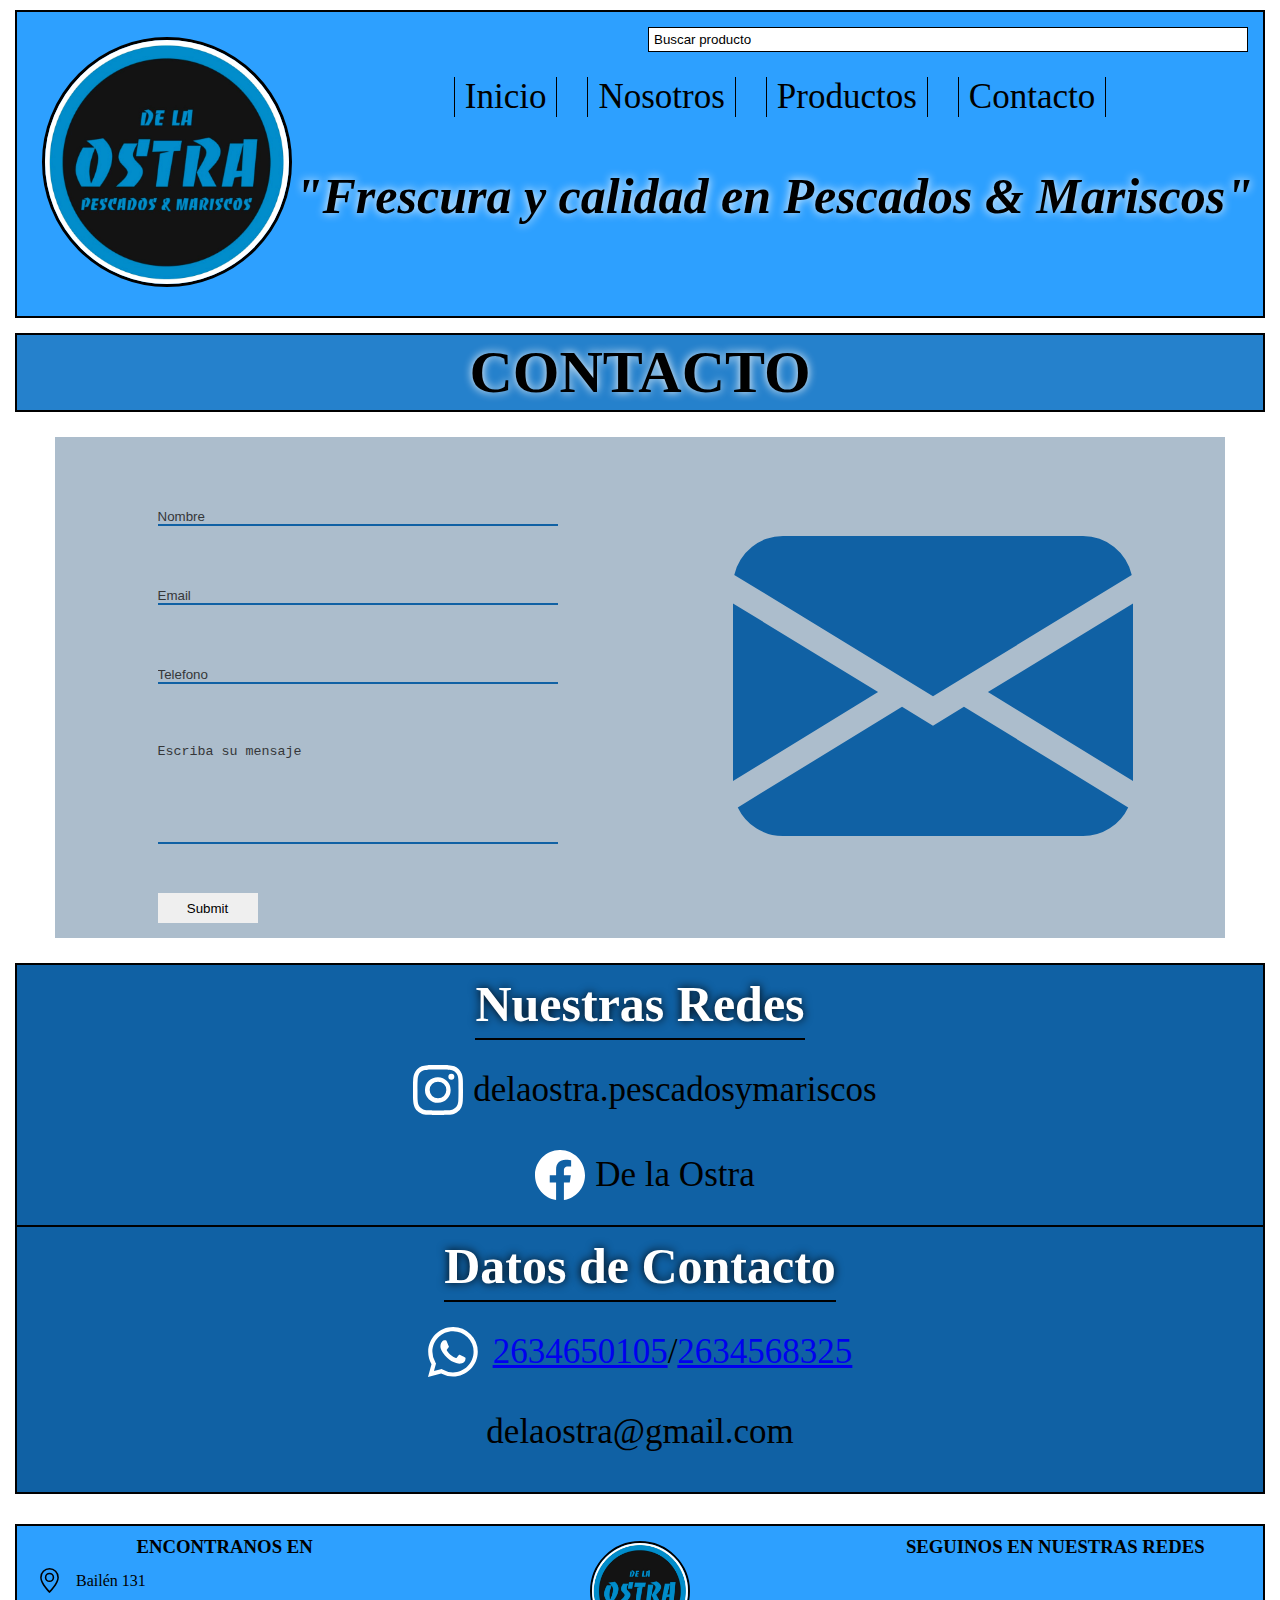
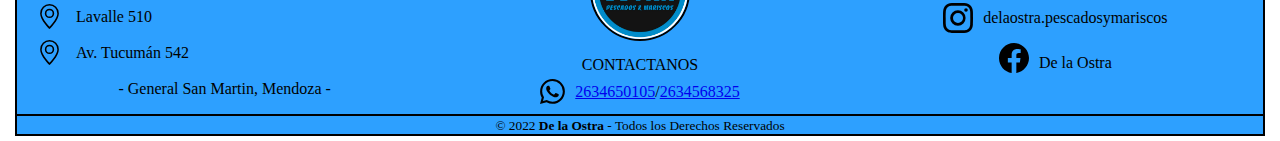
==== pages/contacto.html @ 527b38a7 "mi primer version" ====
<!DOCTYPE html>
<html lang="es">
<head>
    <meta charset="UTF-8">
    <meta http-equiv="X-UA-Compatible" content="IE=edge">
    <meta name="viewport" content="width=device-width, initial-scale=1.0">
    <link rel="shortcut icon" href="../assets/logostra.jpg">
    <title>De la Ostra</title>
    <link rel="stylesheet" href="../estilo/estilo.css">
</head>
<body>
    <section class="gridPadre">
        <header class="header">
            <a href="../index.html"><img src="../assets/logostra.jpg" alt="logo de la ostra" class="logoHeader"></a>
            <nav class="nav">
                <form class="form">
                    <input class="input" type="search" placeholder="Buscar producto">
                </form>
                <ul class="ulHeader">
                    <li><a href="../index.html">Inicio</a></li>
                    <li><a href="./nosotros.html">Nosotros</a></li>
                    <li><a href="./productos.html">Productos</a></li>
                    <li><a href="./contacto.html">Contacto</a></li>
                </ul>
                <h2 class="frase">"Frescura y calidad en Pescados & Mariscos"</h2>
            </nav>
        </header>
        <main class="mainContacto">
            <h3 class="h3Contacto">CONTACTO</h3>
            <section class="sectionContacto">
                <form class="formulario">
                    <div class="formCompletar">
                        <input type="text" class="inputContacto" placeholder="Nombre">
                    </div>
                    <div class="formCompletar">
                        <input type="email" class="inputContacto" placeholder="Email">
                    </div>
                    <div class="formCompletar">
                        <input type="number" class="inputContacto" placeholder="Telefono">
                    </div>
                    <div class="formCompletar">
                        <textarea class="inputContacto" placeholder="Escriba su mensaje"></textarea>
                    </div>
                    <div>
                        <input type="submit" class="boton">
                    </div>
                </form>
                <div class="imgSobre">
                    <svg xmlns="http://www.w3.org/2000/svg" width="16" height="16" fill="currentColor" class="bi bi-envelope-fill" viewBox="0 0 16 16">
                        <path d="M.05 3.555A2 2 0 0 1 2 2h12a2 2 0 0 1 1.95 1.555L8 8.414.05 3.555ZM0 4.697v7.104l5.803-3.558L0 4.697ZM6.761 8.83l-6.57 4.027A2 2 0 0 0 2 14h12a2 2 0 0 0 1.808-1.144l-6.57-4.027L8 9.586l-1.239-.757Zm3.436-.586L16 11.801V4.697l-5.803 3.546Z"/>
                    </svg>
                </div>
            </section>
            <section class="sectionContacto2">
                <div class="primerH3">
                    <h3>Nuestras Redes</h3>
                    <div class="primerH31">
                        <svg xmlns="http://www.w3.org/2000/svg" width="16" height="16" fill="currentColor" class="bi bi-instagram" viewBox="0 0 16 16">
                        <path d="M8 0C5.829 0 5.556.01 4.703.048 3.85.088 3.269.222 2.76.42a3.917 3.917 0 0 0-1.417.923A3.927 3.927 0 0 0 .42 2.76C.222 3.268.087 3.85.048 4.7.01 5.555 0 5.827 0 8.001c0 2.172.01 2.444.048 3.297.04.852.174 1.433.372 1.942.205.526.478.972.923 1.417.444.445.89.719 1.416.923.51.198 1.09.333 1.942.372C5.555 15.99 5.827 16 8 16s2.444-.01 3.298-.048c.851-.04 1.434-.174 1.943-.372a3.916 3.916 0 0 0 1.416-.923c.445-.445.718-.891.923-1.417.197-.509.332-1.09.372-1.942C15.99 10.445 16 10.173 16 8s-.01-2.445-.048-3.299c-.04-.851-.175-1.433-.372-1.941a3.926 3.926 0 0 0-.923-1.417A3.911 3.911 0 0 0 13.24.42c-.51-.198-1.092-.333-1.943-.372C10.443.01 10.172 0 7.998 0h.003zm-.717 1.442h.718c2.136 0 2.389.007 3.232.046.78.035 1.204.166 1.486.275.373.145.64.319.92.599.28.28.453.546.598.92.11.281.24.705.275 1.485.039.843.047 1.096.047 3.231s-.008 2.389-.047 3.232c-.035.78-.166 1.203-.275 1.485a2.47 2.47 0 0 1-.599.919c-.28.28-.546.453-.92.598-.28.11-.704.24-1.485.276-.843.038-1.096.047-3.232.047s-2.39-.009-3.233-.047c-.78-.036-1.203-.166-1.485-.276a2.478 2.478 0 0 1-.92-.598 2.48 2.48 0 0 1-.6-.92c-.109-.281-.24-.705-.275-1.485-.038-.843-.046-1.096-.046-3.233 0-2.136.008-2.388.046-3.231.036-.78.166-1.204.276-1.486.145-.373.319-.64.599-.92.28-.28.546-.453.92-.598.282-.11.705-.24 1.485-.276.738-.034 1.024-.044 2.515-.045v.002zm4.988 1.328a.96.96 0 1 0 0 1.92.96.96 0 0 0 0-1.92zm-4.27 1.122a4.109 4.109 0 1 0 0 8.217 4.109 4.109 0 0 0 0-8.217zm0 1.441a2.667 2.667 0 1 1 0 5.334 2.667 2.667 0 0 1 0-5.334z"/>
                        </svg>
                        <p><a href="https://www.instagram.com/" target="_blank">delaostra.pescadosymariscos</a></p>
                    </div>
                    <div class="primerH32">
                        <svg xmlns="http://www.w3.org/2000/svg" width="16" height="16" fill="currentColor" class="bi bi-facebook" viewBox="0 0 16 16">
                        <path d="M16 8.049c0-4.446-3.582-8.05-8-8.05C3.58 0-.002 3.603-.002 8.05c0 4.017 2.926 7.347 6.75 7.951v-5.625h-2.03V8.05H6.75V6.275c0-2.017 1.195-3.131 3.022-3.131.876 0 1.791.157 1.791.157v1.98h-1.009c-.993 0-1.303.621-1.303 1.258v1.51h2.218l-.354 2.326H9.25V16c3.824-.604 6.75-3.934 6.75-7.951z"/>
                        </svg>
                        <p><a href="https://www.facebook.com/" target="_blank">De la Ostra</a></p>
                    </div>
                </div>
                <div class="segundoH3">
                    <h3>Datos de Contacto</h3>
                    <div class="segundoH31">
                        <svg xmlns="http://www.w3.org/2000/svg" width="16" height="16" fill="currentColor" class="bi bi-whatsapp" viewBox="0 0 16 16">
                        <path d="M13.601 2.326A7.854 7.854 0 0 0 7.994 0C3.627 0 .068 3.558.064 7.926c0 1.399.366 2.76 1.057 3.965L0 16l4.204-1.102a7.933 7.933 0 0 0 3.79.965h.004c4.368 0 7.926-3.558 7.93-7.93A7.898 7.898 0 0 0 13.6 2.326zM7.994 14.521a6.573 6.573 0 0 1-3.356-.92l-.24-.144-2.494.654.666-2.433-.156-.251a6.56 6.56 0 0 1-1.007-3.505c0-3.626 2.957-6.584 6.591-6.584a6.56 6.56 0 0 1 4.66 1.931 6.557 6.557 0 0 1 1.928 4.66c-.004 3.639-2.961 6.592-6.592 6.592zm3.615-4.934c-.197-.099-1.17-.578-1.353-.646-.182-.065-.315-.099-.445.099-.133.197-.513.646-.627.775-.114.133-.232.148-.43.05-.197-.1-.836-.308-1.592-.985-.59-.525-.985-1.175-1.103-1.372-.114-.198-.011-.304.088-.403.087-.088.197-.232.296-.346.1-.114.133-.198.198-.33.065-.134.034-.248-.015-.347-.05-.099-.445-1.076-.612-1.47-.16-.389-.323-.335-.445-.34-.114-.007-.247-.007-.38-.007a.729.729 0 0 0-.529.247c-.182.198-.691.677-.691 1.654 0 .977.71 1.916.81 2.049.098.133 1.394 2.132 3.383 2.992.47.205.84.326 1.129.418.475.152.904.129 1.246.08.38-.058 1.171-.48 1.338-.943.164-.464.164-.86.114-.943-.049-.084-.182-.133-.38-.232z"/>
                        </svg>
                        <p class="p"><a href="https://api.whatsapp.com/send?phone=2634650105" target="_blank">2634650105</a></p>
                        <p class="p">/</p>
                        <p class="p"><a href="https://api.whatsapp.com/send?phone=2634568325" target="_blank">2634568325</a></p>
                    </div>
                    <div class="segundoH32">
                        <p>delaostra@gmail.com</p>
                    </div>
                </div>
            </section>
        </main>
        <footer class="footer">
                <div class="divEncontranos">
                    <h3>ENCONTRANOS EN</h3>
                    <div class="divE1">
                        <svg xmlns="http://www.w3.org/2000/svg" width="16" height="16" fill="currentColor" class="bi bi-geo-alt" viewBox="0 0 16 16">
                            <path d="M12.166 8.94c-.524 1.062-1.234 2.12-1.96 3.07A31.493 31.493 0 0 1 8 14.58a31.481 31.481 0 0 1-2.206-2.57c-.726-.95-1.436-2.008-1.96-3.07C3.304 7.867 3 6.862 3 6a5 5 0 0 1 10 0c0 .862-.305 1.867-.834 2.94zM8 16s6-5.686 6-10A6 6 0 0 0 2 6c0 4.314 6 10 6 10z"/>
                            <path d="M8 8a2 2 0 1 1 0-4 2 2 0 0 1 0 4zm0 1a3 3 0 1 0 0-6 3 3 0 0 0 0 6z"/>
                        </svg>
                        <p>Bailén 131</p>
                    </div>
                    <div class="divE2">
                        <svg xmlns="http://www.w3.org/2000/svg" width="16" height="16" fill="currentColor" class="bi bi-geo-alt" viewBox="0 0 16 16">
                        <path d="M12.166 8.94c-.524 1.062-1.234 2.12-1.96 3.07A31.493 31.493 0 0 1 8 14.58a31.481 31.481 0 0 1-2.206-2.57c-.726-.95-1.436-2.008-1.96-3.07C3.304 7.867 3 6.862 3 6a5 5 0 0 1 10 0c0 .862-.305 1.867-.834 2.94zM8 16s6-5.686 6-10A6 6 0 0 0 2 6c0 4.314 6 10 6 10z"/>
                        <path d="M8 8a2 2 0 1 1 0-4 2 2 0 0 1 0 4zm0 1a3 3 0 1 0 0-6 3 3 0 0 0 0 6z"/>
                        </svg>
                        <p>Lavalle 510</p>
                    </div>
                    <div class="divE3">
                        <svg xmlns="http://www.w3.org/2000/svg" width="16" height="16" fill="currentColor" class="bi bi-geo-alt" viewBox="0 0 16 16">
                        <path d="M12.166 8.94c-.524 1.062-1.234 2.12-1.96 3.07A31.493 31.493 0 0 1 8 14.58a31.481 31.481 0 0 1-2.206-2.57c-.726-.95-1.436-2.008-1.96-3.07C3.304 7.867 3 6.862 3 6a5 5 0 0 1 10 0c0 .862-.305 1.867-.834 2.94zM8 16s6-5.686 6-10A6 6 0 0 0 2 6c0 4.314 6 10 6 10z"/>
                        <path d="M8 8a2 2 0 1 1 0-4 2 2 0 0 1 0 4zm0 1a3 3 0 1 0 0-6 3 3 0 0 0 0 6z"/>
                        </svg>
                        <p>Av. Tucumán 542</p>
                    </div>
                    <p class="pSm">- General San Martin, Mendoza -</p>
                </div>
                <div class="divLogoFooter">
                    <a href="../index.html" class="enlace"><img src="../assets/logostra.jpg" alt="logo de la ostra" class="logo"></a>
                    <p class="contactanos">CONTACTANOS</p>
                    <div class="divF2">
                        <svg xmlns="http://www.w3.org/2000/svg" width="16" height="16" fill="currentColor" class="bi bi-whatsapp" viewBox="0 0 16 16">
                        <path d="M13.601 2.326A7.854 7.854 0 0 0 7.994 0C3.627 0 .068 3.558.064 7.926c0 1.399.366 2.76 1.057 3.965L0 16l4.204-1.102a7.933 7.933 0 0 0 3.79.965h.004c4.368 0 7.926-3.558 7.93-7.93A7.898 7.898 0 0 0 13.6 2.326zM7.994 14.521a6.573 6.573 0 0 1-3.356-.92l-.24-.144-2.494.654.666-2.433-.156-.251a6.56 6.56 0 0 1-1.007-3.505c0-3.626 2.957-6.584 6.591-6.584a6.56 6.56 0 0 1 4.66 1.931 6.557 6.557 0 0 1 1.928 4.66c-.004 3.639-2.961 6.592-6.592 6.592zm3.615-4.934c-.197-.099-1.17-.578-1.353-.646-.182-.065-.315-.099-.445.099-.133.197-.513.646-.627.775-.114.133-.232.148-.43.05-.197-.1-.836-.308-1.592-.985-.59-.525-.985-1.175-1.103-1.372-.114-.198-.011-.304.088-.403.087-.088.197-.232.296-.346.1-.114.133-.198.198-.33.065-.134.034-.248-.015-.347-.05-.099-.445-1.076-.612-1.47-.16-.389-.323-.335-.445-.34-.114-.007-.247-.007-.38-.007a.729.729 0 0 0-.529.247c-.182.198-.691.677-.691 1.654 0 .977.71 1.916.81 2.049.098.133 1.394 2.132 3.383 2.992.47.205.84.326 1.129.418.475.152.904.129 1.246.08.38-.058 1.171-.48 1.338-.943.164-.464.164-.86.114-.943-.049-.084-.182-.133-.38-.232z"/>
                        </svg>
                        <p class="p"><a href="https://api.whatsapp.com/send?phone=2634650105" target="_blank">2634650105</a></p>
                        <p class="p">/</p>
                        <p class="p"><a href="https://api.whatsapp.com/send?phone=2634568325" target="_blank">2634568325</a></p>
                    </div>
                </div>
                <div class="divRedes">
                    <h3>SEGUINOS EN NUESTRAS REDES</h3>
                    <div class="divR1">
                        <svg xmlns="http://www.w3.org/2000/svg" width="16" height="16" fill="currentColor" class="bi bi-instagram" viewBox="0 0 16 16">
                        <path d="M8 0C5.829 0 5.556.01 4.703.048 3.85.088 3.269.222 2.76.42a3.917 3.917 0 0 0-1.417.923A3.927 3.927 0 0 0 .42 2.76C.222 3.268.087 3.85.048 4.7.01 5.555 0 5.827 0 8.001c0 2.172.01 2.444.048 3.297.04.852.174 1.433.372 1.942.205.526.478.972.923 1.417.444.445.89.719 1.416.923.51.198 1.09.333 1.942.372C5.555 15.99 5.827 16 8 16s2.444-.01 3.298-.048c.851-.04 1.434-.174 1.943-.372a3.916 3.916 0 0 0 1.416-.923c.445-.445.718-.891.923-1.417.197-.509.332-1.09.372-1.942C15.99 10.445 16 10.173 16 8s-.01-2.445-.048-3.299c-.04-.851-.175-1.433-.372-1.941a3.926 3.926 0 0 0-.923-1.417A3.911 3.911 0 0 0 13.24.42c-.51-.198-1.092-.333-1.943-.372C10.443.01 10.172 0 7.998 0h.003zm-.717 1.442h.718c2.136 0 2.389.007 3.232.046.78.035 1.204.166 1.486.275.373.145.64.319.92.599.28.28.453.546.598.92.11.281.24.705.275 1.485.039.843.047 1.096.047 3.231s-.008 2.389-.047 3.232c-.035.78-.166 1.203-.275 1.485a2.47 2.47 0 0 1-.599.919c-.28.28-.546.453-.92.598-.28.11-.704.24-1.485.276-.843.038-1.096.047-3.232.047s-2.39-.009-3.233-.047c-.78-.036-1.203-.166-1.485-.276a2.478 2.478 0 0 1-.92-.598 2.48 2.48 0 0 1-.6-.92c-.109-.281-.24-.705-.275-1.485-.038-.843-.046-1.096-.046-3.233 0-2.136.008-2.388.046-3.231.036-.78.166-1.204.276-1.486.145-.373.319-.64.599-.92.28-.28.546-.453.92-.598.282-.11.705-.24 1.485-.276.738-.034 1.024-.044 2.515-.045v.002zm4.988 1.328a.96.96 0 1 0 0 1.92.96.96 0 0 0 0-1.92zm-4.27 1.122a4.109 4.109 0 1 0 0 8.217 4.109 4.109 0 0 0 0-8.217zm0 1.441a2.667 2.667 0 1 1 0 5.334 2.667 2.667 0 0 1 0-5.334z"/>
                        </svg>
                        <p><a href="https://www.instagram.com/" target="_blank">delaostra.pescadosymariscos</a></p>
                    </div>
                    <div class="divR2">
                        <svg xmlns="http://www.w3.org/2000/svg" width="16" height="16" fill="currentColor" class="bi bi-facebook" viewBox="0 0 16 16">
                        <path d="M16 8.049c0-4.446-3.582-8.05-8-8.05C3.58 0-.002 3.603-.002 8.05c0 4.017 2.926 7.347 6.75 7.951v-5.625h-2.03V8.05H6.75V6.275c0-2.017 1.195-3.131 3.022-3.131.876 0 1.791.157 1.791.157v1.98h-1.009c-.993 0-1.303.621-1.303 1.258v1.51h2.218l-.354 2.326H9.25V16c3.824-.604 6.75-3.934 6.75-7.951z"/>
                        </svg>
                        <p><a href="https://www.facebook.com/" target="_blank">De la Ostra</a></p>
                    </div>
                </div>
                <div class="copy">
                    <p><small>&copy; 2022 <b>De la Ostra</b> - Todos los Derechos Reservados</small></p>
                </div>
        </footer>
    </section>
</body>
---- estilo/estilo.css ----
*{
    margin: 0;
    padding: 0;
    box-sizing: border-box;
}
/* Desde 320px */

.gridPadre{
    display: grid;
    grid-template-columns: 1fr;
    grid-template-rows: auto auto auto 1fr;
    grid-template-areas:
    "header"
    "section"
    "main"
    "footer";
}

.gridPadre .header{
    display: grid;
    grid-area: header;
    grid-template-columns: 95px 2fr;
    grid-template-rows: auto auto;
    grid-template-areas: 
    "logoHeader nav"
    "logoHeader nav";
    background-color: #2DA0FF;
    margin: 3px 5px 0px;
    border: 2px solid black;
}

.logoHeader{    
    grid-area: logoHeader;
    height: 80px;
    width: 80px;
    border-radius: 50px;
    margin: 10px;
    border: 3px solid black;
}

.logoHeader:hover{
    transform: scale(1.1);
    transition: all 0.7s;
}

.header .nav{
    grid-area: nav;
    display: flex;
    flex-direction: column;
}

.header .nav .form{
    height: 15px;
    display: flex;
    justify-content: right;
    margin: 15px;
}

.header .nav .form .input{
    border: 1px solid black;
}

.header .nav .form .input::placeholder{
    color: black;
    padding-left: 5px;
}

.header .nav .ulHeader{
    display: flex;
    justify-content: right;
    margin-right: 15px;
    margin-bottom: 10px;
}

.header .nav a{
    text-decoration: none;
    color: black;
}

.header .nav a:hover{
    color: #fff;
    transform: scale(1.3);
    transition: all 0.5s;
}

.header .nav li{
    list-style: none;
    display: inline-block;
    margin: 0px 2px;
}

.header .frase{
    display: flex;
    justify-content: center;
    font-style: italic;
    text-shadow: 0 0 10px #ffffff;
}


/* SECTION - SECTION - SECTION - SECTION - SECTION - SECTION - SECTION - SECTION -  */
/* imagenes que van corriendo */
.section{
    grid-area: section;
    border: 2px solid black;
    display: flex;
    justify-content: space-between;
    align-content: space-between;
    align-items: center;
    margin: 5px 5px 0px;
}
.section img{
    margin: 5px;
    height: 75px;
    width: 75px;
}

/* MAIN - MAIN - MAIN - MAIN - MAIN - MAIN - MAIN -  */

.main{
    grid-area: main;
    display: grid;
    grid-template-columns: 1fr;
    grid-template-rows: auto auto auto auto;
}

.main .divArriba{
    display: grid;
    background-color: #2DA0FF;
    grid-template-columns: 1fr;
    grid-template-rows: auto auto auto;
    justify-items: center;
    border: 2px solid black;
    margin: 5px 5px 0px;
}

.divArriba .camion{
    margin-top: 8px;
    border: 2px solid #ffffff;
    border-radius: 5px;
    background-color: #1751807d;
}
.divArriba .camion .bi-truck{
    height: 35px;
    width: 35px;
    margin: 5px 8px;
    color: #ffffff;
}

.divArriba .realizamosDelivery{
    margin: 15px 0px 0px;
    color: #ffffff;
    text-shadow: 0 0 10px #000;
}

.divArriba .divWsp{
    display: flex;
    margin: 10px 0px;
}

.divArriba .divWsp .bi-whatsapp{
    margin-right: 5px;
    height: 22px;
    width: 22px;
    align-self: center;
    color: #ffffff;
}

.divArriba .divWsp .p{
    align-self: center;
    color: #fff;
}

.main .divAbajo{
    display: grid;
    background-color: #2DA0FF;
    grid-template-columns: 1fr;
    grid-template-rows: auto auto;
    justify-items: center;
    border-bottom: 2px solid black;
    border-left: 2px solid black;
    border-right: 2px solid black;
    margin: 0px 5px;
}


.divMpago .bi-credit-card{
    margin: 10px;
    height: 45px;
    width: 45px;
    color: #ffffff;

}

.mercadoPago{
    margin: 25px;
    height: 45px;
    width: 45px;
    border: 2px solid #ffffff;
    border-radius: 25px;
}

.divMpago .bi-cash-coin{
    margin: 4px;
    height: 45px;
    width: 45px;
    color: #ffffff;
}

.divAbajo .mediosDePago{
    padding: 10px;
    text-align: center;
    color: #ffffff;
    text-shadow: 0 0 10px #000;
}

.productosDestacados{
    text-shadow: 0 0 10px #ffffff;
    text-align: center;
    background-color: #2581CC;
    padding: 10px;
    margin: 5px 5px;
    border: 2px solid black;
}

.imagenesProductos{
    display: grid;
    grid-template-columns: 1fr;
    grid-template-rows: auto auto auto auto;
    grid-template-areas: 
    "img1"
    "img2"
    "img3"
    "img4";
    justify-items: center;
    gap: 30px;
    background-color: #7ac3ff38;
}

.imagenesProductos img{
    height: 200px;
    width: 250px;
    border: 3px solid black;
}

.imagenesProductos .img1{
    grid-area: img1;
    margin-top: 10px;
}

.imagenesProductos .img1 p{
    text-align: center;
}

.imagenesProductos .img2{
    grid-area: img2;
}

.imagenesProductos .img2 p{
    text-align: center;
}

.imagenesProductos .img3{
    grid-area: img3;
}

.imagenesProductos .img3 p{
    text-align: center;
}

.imagenesProductos .img4{
    grid-area: img4;
    margin-bottom: 10px;
}

.imagenesProductos .img4 p{
    text-align: center;
}

/* FOOTER - FOOTER - FOOTER - FOOTER - FOOTER -  */

.footer{
    grid-area: footer;
    background-color: #2DA0FF;
    display: grid;
    grid-template-columns: 1fr;
    grid-template-rows: auto auto auto auto;
    grid-template-areas: 
    "divEncontranos" 
    "divLogoFooter" 
    "divRedes"
    "copy";
    margin: 3px 5px 5px;
    border: 2px solid black;
}

.divEncontranos{
    grid-area: divEncontranos;
    border-bottom: 2px solid black;
}

.divEncontranos h3{
    text-align: center;
    padding: 10px;
}

.divEncontranos .divE1{
    display: flex;
    margin-left: 50px;
    margin-bottom: 10px;
}
.divEncontranos .divE2{
    display: flex;
    margin-left: 50px;
    margin-bottom: 10px;
}
.divEncontranos .divE3{
    display: flex;
    margin-left: 50px;
    margin-bottom: 10px;
}

.divEncontranos .bi-geo-alt{
    height: 25px;
    width: 25px;
    margin-right: 10px;
}

.divEncontranos p{
    align-self: center;
    padding: 4px;
}

.divEncontranos .pSm{
    text-align: center;
}

.divLogoFooter{
    grid-area: divLogoFooter;
    border-bottom: 2px solid black;
}

.divLogoFooter .enlace{
    margin: auto;
    display: flex;
    margin: 15px;
}

.divLogoFooter .logo{
    height: 100px;
    width: 100px;
    border-radius: 50px;
    border: 2px solid black;
    margin: auto;
}

.divLogoFooter .logo:hover{
    transform: scale(1.11);
    transition: all 0.7s;
}

.divLogoFooter .contactanos{
    display: grid;
    justify-content: center;
    margin-bottom: 5px;
}

.divLogoFooter .divF2{
    display: flex;
    justify-content: center;
    margin-bottom: 10px;
}

.divLogoFooter .divF2 .bi-whatsapp{
height: 25px;
width: 25px;
margin-right: 10px;
}

.divLogoFooter .divF2 p{
    align-self: center;
}

.divRedes{
    grid-area: divRedes;
    border-bottom: 2px solid black;
}

.divRedes p{
    align-self: center;
}

.divRedes a{
    text-decoration: none;
    color: #000;
}

.divRedes svg{
    width: 30px;
    height: 30px;
}


.divRedes h3{
    text-align: center;
    padding: 10px;
}

.divRedes .divR1{
    display: flex;
    justify-content: center;
}

.divRedes .divR1 .bi-instagram{
    margin-right: 10px;
}

.divRedes .divR2{
    display: flex;
    justify-content: center;
}
.divRedes .divR2 .bi-facebook{
    margin-bottom: 10px;
}
.copy{
    grid-area: copy;
    text-align: center;
}




/* PÁG NOSOTROS - PÁG NOSOTROS - PÁG NOSOTROS - PÁG NOSOTROS - PÁG NOSOTROS - PÁG NOSOTROS -  */

.mainNosotros{
    grid-template-columns: 1fr;
    grid-template-rows: auto auto;
    grid-template-areas: 
    "pagNosotros"
    "parrafo";
}

.mainNosotros .pagNosotros{
    grid-area: pagNosotros;
    background-color: #2581CC;
    text-shadow: 0 0 10px #ffffff;
    text-align: center;
    padding: 5px;
    border: 2px solid black;
    margin: 5px 5px;
}

.parrafo{
    grid-area: parrafo;
    background-color: #7ac3ff73;
    padding: 30px;
    margin: 15px 20px;
}

.mainNosotros .parrafo p{
    font-size: 18px;
    border: 2px solid black;
    padding: 10px;
    background-color: #17518079;
}


/* PÁG CONTACTO - PÁG CONTACTO - PÁG CONTACTO - PÁG CONTACTO - PÁG CONTACTO - PÁG CONTACTO - PÁG CONTACTO - PÁG CONTACTO -  */

.mainContacto .h3Contacto{
    text-align: center;
    background-color: #2581CC;
    text-shadow: 0 0 10px #ffffff;
    margin: 5px 5px;
    border: 2px solid black;
    padding: 3px;
}

.sectionContacto{
    display: grid;
    grid-template-columns: 1fr 1fr;
    grid-template-rows: auto;
    grid-template-areas: 
    "formulario imgSobre";
    background-color: #41698a70;
    margin: 10px 10px;
    height: auto;
}

.formulario{
    grid-area: formulario;
    margin-left: 20px;
    margin-top: 15px;
    margin-bottom: 15px;
    align-self: center;
    justify-self: center;
}

.formCompletar{
    padding: 15px 0px 5px 0px;
}

.formCompletar .inputContacto{
    border: none;
    border-bottom: 2px solid #1061a4;
    background: transparent;
}

.formCompletar .inputContacto::placeholder{
    color: rgb(53, 55, 57);
}

.formCompletar .inputContacto:focus{
    background: #7ac3ff7c;
    outline: none;
}

.formCompletar textarea{
    min-height: 60px;
    min-width: 165px;
    resize: none;
}

.formulario .boton{
    border-style: none;
    height: 20px;
    width: 60px;
    margin-top: 10px;
}

.imgSobre{
    grid-area: imgSobre;
    align-self: center;
    justify-self: center;
    color: #1061a4;
}

.imgSobre .bi-envelope-fill{
    height: 100px;
    width: 100px;
}

.sectionContacto2{
    display: grid;
    grid-template-columns: 1fr;
    grid-template-rows: auto auto;
    grid-template-areas: 
    "primerH3"
    "segundoH3";
    background-color: #1061a4;
    margin: 5px 5px 0px;
    border: 2px solid black;
}

.primerH3{
    grid-area: primerH3;
    display: flex;
    flex-direction: column;
    border-bottom: 2px solid black;
}

.primerH3 h3{
    text-align: center;
    padding: 10px 0px 5px 0px;
    border-bottom: 2px solid black;
    margin: 0px auto;
    color: #ffffff;
    text-shadow: 0 0 10px #000;
}

.primerH31{
    display: flex;
    align-self: center;
    justify-self: center;
    margin: 10px 0px 0px;
}

.primerH31 .bi-instagram{
    margin: 0px 10px;
    height: 25px;
    width: 25px;
    color: #ffffff;
}

.primerH31 p{
    align-self: center;
}

.primerH31 a, .primerH32 a{
    text-decoration: none;
    color: black;
}

.primerH32{
    display: flex;
    align-self: center;
    justify-self: center;
    margin: 10px 0px 15px;
}

.primerH32 .bi-facebook{
    margin: 0px 10px;
    height: 25px;
    width: 25px;
    color: #ffffff;
}

.primerH32 p{
    align-self: center;
}


.segundoH3{
    grid-area: segundoH3;
    display: flex;
    flex-direction: column;
}

.segundoH3 h3{
    text-align: center;
    padding: 10px 0px 5px 0px;
    border-bottom: 2px solid black;
    margin: 0px auto;
    color: #ffffff;
    text-shadow: 0 0 10px #000;
}

.segundoH31{
    display: flex;
    align-self: center;
    justify-self: center;
    margin: 15px 0px 0px;
}

.segundoH31 .bi-whatsapp{
    height: 25px;
    width: 25px;
    margin-right: 5px;
    color: #ffffff;
}

.segundoH31 p{
    align-self: center;
}

.segundoH32{
    align-self: center;
    justify-self: center;
    margin: 10px 0px 15px;
}

.segundoH32 p{
    font-size: 18px;
}

@media only screen and (min-width:480px){
    .header .nav li{
        list-style: none;
        display: inline-block;
        font-size: 17px;
        padding: 0px 10px;
        border-left: 1px solid black;
        border-right: 1px solid black;
    }
    .header .frase{
        grid-area: frase;
        text-align: center;
        font-size: 20px;
    }
    .section img{
        margin: 5px;
        height: 95px;
        width: 95px;
    }
    .imagenesProductos{
        grid-template-columns: 1fr 1fr;
        grid-template-rows: auto auto;
        grid-template-areas: 
        "img1 img2"
        "img3 img4";
        padding: 10px;
    }
    .imagenesProductos img{
        height: 200px;
        width: 200px;
        border: 3px solid black;
        gap: 10px;
        background-size: cover;
        background-position: center;
    }
    .imagenesProductos .img1{
        margin-top: 0px;
    }
    .divEncontranos .divE1{
        display: flex;
        margin-left: 170px;
        margin-bottom: 10px;
    }
    .divEncontranos .divE2{
        display: flex;
        margin-left: 170px;
        margin-bottom: 10px;
    }
    .divEncontranos .divE3{
        display: flex;
        margin-left: 170px;
        margin-bottom: 10px;
    }
    .divEncontranos .bi-geo-alt{
        height: 25px;
        width: 25px;
        margin-right: 10px;
    }
    .divEncontranos p{
        align-self: center;
        padding: 4px;
    }
    .divRedes .divR1{
        display: flex;
        margin-bottom: 10px;
        justify-content: center;
    }
    .divRedes .divR2{
        display: flex;
        justify-content: center;
        margin-bottom: 10px;
    }

    /* nosotros */
    .pagNosotros{
        font-size: 27px;
    }
    .parrafo{
        margin: 20px 20px;
    }
    .mainNosotros .parrafo p{
        font-size: 22px;
    }


    /* contacto */
    .mainContacto .h3Contacto{
        font-size: 25px;
    }
    .sectionContacto .imgSobre .bi-envelope-fill{
        height: 170px;
        width: 170px;
    }
}

@media only screen and (min-width:600px){
    .nav .frase{
        font-size: 40px;
    }
    .logoHeader{    
        grid-area: logoHeader;
        height: 100px;
        width: 100px;
        border-radius: 50px;
        margin: 15px;
    }
    .section img{
        margin: 5px;
        height: 130px;
        width: 130px;
    }
    .main{
        grid-template-columns: 1fr 1fr;
        grid-template-rows: auto auto auto;
        grid-template-areas: 
        "divArriba divAbajo"
        "productosDestacados productosDestacados"
        "imagenesProductos imagenesProductos";
    }
    .main .divArriba{
        grid-area: divArriba;
        margin-right: 0px;
        border-right: none;
    }
    .main .divAbajo{
        grid-area: divAbajo;
        margin: 5px 5px 0px 0px;
        border: 2px solid black;
    }
    .main .divArriba .camion{
        height: 50px;
        margin-top: 15px;
    }
    .productosDestacados{
        grid-area: productosDestacados;
        font-size: 20px;
    }
    .imagenesProductos{
        grid-area: imagenesProductos;
    }
    .footer{
        grid-template-columns: 1fr 1fr;
        grid-template-rows: auto auto auto;
        grid-template-areas:
        "divEncontranos divRedes"
        "divLogoFooter divLogoFooter"
        "copy copy";
    }
    .divEncontranos h3{
        text-align: center;
        padding: 10px;
    }
    .divEncontranos .divE1{
        display: flex;
        margin-left: 20px;
        margin-bottom: 10px;
    }
    .divEncontranos .divE2{
        display: flex;
        margin-left: 20px;
        margin-bottom: 10px;
    }
    .divEncontranos .divE3{
        display: flex;
        margin-left: 20px;
        margin-bottom: 10px;
    }
    .divEncontranos .bi-geo-alt{
        height: 25px;
        width: 25px;
        margin-right: 10px;
    }
    .divEncontranos p{
        align-self: center;
        padding: 4px;
    }
    .divEncontranos .pSm{
        text-align: center;
    }
    .divRedes{
        border-left: 2px solid black;
        border-bottom: 2px solid black;
    }
    .divRedes p{
        align-self: center;
    }
    .divRedes a{
        text-decoration: none;
        color: #000;
    }
    .divRedes svg{
        width: 30px;
        height: 30px;
    }
    .divRedes h3{
        text-align: center;
        padding: 10px;
    }

    .divRedes .divR1 .bi-instagram{
        margin-right: 10px;
    }
    .divRedes .divR1{
        margin-top: 20px;
    }
    .divRedes .divR2 .bi-facebook{
        margin-right: 10px;
    }
    /* nosotros */
    .mainNosotros .pagNosotros{
        font-size: 35px;
    }

    .mainNosotros .parrafo p{
        font-size: 28px;
    }

    /* contacto */
    .mainContacto .h3Contacto{
        font-size: 35px;
    }
    .sectionContacto .imgSobre .bi-envelope-fill{
        height: 220px;
        width: 220px;
    }


@media only screen and (min-width:1024px){
    .gridPadre .header{
        grid-template-columns: auto 2fr;
        grid-template-rows: auto auto;
        grid-template-areas: 
        "logoHeader nav"
        "logoHeader nav";
        margin: 10px 15px 0px;
    }
    .logoHeader{
        height: 250px;
        width: 250px;
        border: 3px solid black;
        border-radius: 150px;
        margin: 25px 0px 25px 25px;
    }
    .nav{
        display: flex;
    }
    .nav .input{
        height: 25px;
        width: 600px;
    }

    .nav .ulHeader{
        margin: 20px 20px;
        align-self: center;
    }
    .nav .ulHeader li{
        font-size: 35px;
        margin: 0px 15px;
        margin-bottom: 40px;
    }
    .nav .frase{
        margin-right: 10px;
        align-self: flex-end;
        font-size: 50px;
    }
    .section{
        margin: 10px 15px 0px;
    }
    .section img{
        margin: 5px;
        height: 300px;
        width: 220px;
    }
    .main .divArriba{
        margin: 10px 0px 5px 15px;
    }
    .main .divArriba .camion{
        height: 120px;
        width: 120px;
    }
    .main .divArriba .realizamosDelivery{
        margin-top: 25px;
        font-size: 35px;
        margin-bottom: 0px;
    }
    .main .divArriba .divWsp .bi-whatsapp{
        height: 60px;
        width: 60px;
    }
    .main .divArriba .divWsp p{
        font-size: 30px;
    }
    .main .divAbajo{
        margin: 10px 15px 5px 0px;
    }
    .main .divAbajo .divMpago .bi-credit-card, .divMpago .mercadoPago{
        height: 90px;
        width: 90px;
    }
    .main .divAbajo .divMpago .mercadoPago{
        border-radius: 45px;
    }
    .main .divAbajo .divMpago .bi-cash-coin{
        height: 90px;
        width: 90px;
        margin: 10px;
    }
    .main .divAbajo .mediosDePago{
        font-size: 30px;
    }
    .productosDestacados{
        margin: 5px 15px;
    }
    .productosDestacados .h2pD{
        font-size: 60px;
    }
    .main{
        grid-template-columns: 1fr 1fr;
        grid-template-rows: 300px auto auto;
        grid-template-areas: 
        "divArriba divAbajo"
        "productosDestacados productosDestacados"
        "imagenesProductos imagenesProductos";
    }

    .divArriba, .divAbajo{
        margin: 0px 15px;
    }
    .divArriba .camion .bi-truck{
        height: 100px;
        width: 100px;
    }
    .divArriba .realizamosDelivery{
        margin: 5px 0px;
        font-size: 25px;
    }
    .divArriba .divWsp{
        display: flex;
        margin: 10px 0px;
    }
    .divArriba .divWsp .bi-whatsapp{
        margin-right: 5px;
        height: 50px;
        width: 50px;
        align-self: center;
    }
    .divArriba .divWsp .p{
        align-self: center;
        font-size: 25px;
    }
    .divMpago .bi-credit-card{
        margin: 20px;
        height: 70px;
        width: 70px;
    }
    .mercadoPago{
        margin: 50px;
        height: 70px;
        width: 70px;
        border: 2px solid black;
        border-radius: 35px;
    }
    .divMpago .bi-cash-coin{
        margin: 20px;
        height: 70px;
        width: 70px;
    }
    .divAbajo .mediosDePago{
        padding: 10px;
        font-size: 23px;
    }
    .imagenesProductos img{
        height: 400px;
        width: 400px;
        border: 3px solid black;
        gap: 20px;
        background-size: cover;
        background-position: center;
    }

    .imagenesProductos p{
        font-size: 25px;
    }

    .footer{
        grid-template-columns: 1fr 1fr 1fr;
        grid-template-rows: auto auto;
        grid-template-areas:
        "divEncontranos divLogoFooter divRedes"
        "copy copy copy";
        margin: 15px 15px 5px;
    }
    .divRedes{
        border-left: none;
    }
    .divRedes .divR1{
        margin-top: 35px;
    }
    .divRedes .divR1 .bi-instagram{
        margin-right: 10px;
    }
    .divRedes .divR2 .bi-facebook{
        margin-right: 10px;
    }

    /* nosotros */
    .mainNosotros .pagNosotros{
        font-size: 60px;
        margin: 15px 15px;
    }

    .mainNosotros .parrafo{
        margin: 25px 35px;
        padding: 80px;
    }
    .mainNosotros .parrafo p{
        font-size: 45px;
    }


    /* contacto */
    .h3Contacto{
        font-size: 50px;
    }

    .inputContacto{
        width: 400px;
    }

    .formCompletar textarea{
        height: 100px;
    }
    .imgSobre .bi-envelope-fill{
        height: 300px;
        width: 300px;
    }
    .mainContacto .h3Contacto{ 
        margin: 15px 15px;
        font-size: 60px;
    }
    .mainContacto .sectionContacto{
        margin: 25px 55px;
    }
    .mainContacto .sectionContacto .formulario .formCompletar{
        margin-top: 40px;
    }
    .mainContacto .sectionContacto .imgSobre .bi-envelope-fill{
        height: 400px;
        width: 400px;
    }
    .mainContacto .sectionContacto .formulario .boton{
        height: 30px;
        width: 100px;
        border: 2px solid #000;
        margin-top: 40px;
        border-style: none;
    }
    .mainContacto .sectionContacto2{
        margin: 0px 15px 15px;
    }
    .sectionContacto2 .primerH3 h3{
        font-size: 50px;
    }
    .primerH31{
        font-size: 35px;
        margin-top: 25px;
        margin-bottom: 25px;
    }
    .primerH31 .bi-instagram{
        height: 50px;
        width: 50px;
    }

    .primerH32{
        font-size: 35px;
        margin-bottom: 25px;
    }
    .primerH32 .bi-facebook{
        height: 50px;
        width: 50px;
    }

    .segundoH3 h3{
        font-size: 50px;
    }
    .segundoH31{
        margin-top: 25px;
        margin-bottom: 25px;
    }
    .segundoH31 .bi-whatsapp{
        height: 50px;
        width: 50px;
        margin-right: 15px;
    }
    .segundoH31 p{
        font-size: 35px;
    }

    .segundoH32 p{
        font-size: 35px;
        margin-bottom: 25px;
    }
}

@media only screen and (min-width:1500px){
    .header{
        margin: 0px 10px;
    }
    .nav .input{
        height: 40px;
        width: 800px;
    }
    .nav .input::placeholder{
        font-size: 22px;
    }
    .nav .ulHeader{
        margin-top: 60px;
    }
    .nav .ulHeader li{
        font-size: 55px;
    }
    .nav .frase{
        font-size: 61px;
        font-style: italic;
    }
    .section .img{
        width: 350px;
    }
    .imagenesProductos{
        grid-template-columns: 1fr 1fr 1fr 1fr;
        grid-template-rows: auto;
        grid-template-areas: 
        "img1 img2 img3 img4";
        padding: 10px;
    }
    .imagenesProductos .img11, .imagenesProductos .img22, .imagenesProductos .img33, .imagenesProductos .img44{
        height: 300px;
        width: 300px;
        margin-top: 25px;
    }
    /* nosotros */
    .mainNosotros .pagNosotros{
        font-size: 100px;
        margin: 25px 15px;
    }
    .mainNosotros .parrafo{
        margin: 30px 50px;
    }
    .mainNosotros .parrafo p{
        font-size: 55px;
    }
    /* contacto */
    .mainContacto .h3Contacto{
        font-size: 100px;
    }
    .inputContacto{
        margin: 20px 0px;
        height: 25px;
        width: 400px;
    }
    .inputContacto::placeholder{
        font-size: 20px;
    }
    .formCompletar textarea{
        height: 220px;
    }
    .mainContacto .sectionContacto .imgSobre .bi-envelope-fill{
        height: 600px;
        width: 600px;
        margin-right: 80px;
    }
    .mainContacto .sectionContacto .formulario .boton{
        height: 50px;
        width: 150px;
        font-size: 30px;
        margin-bottom: 25px;
    }
    .mainContacto .sectionContacto2{
        display: grid;
        grid-template-columns: auto auto;
        grid-template-rows: auto;
        grid-template-areas: 
        "primerH3 segundoH3";
    }
    .mainContacto .sectionContacto2 .primerH3{
        grid-area: primerH3;
        border-right: 2px solid black;
        margin: 50px 0px;
        border-bottom: none;
    }
    .mainContacto .sectionContacto2 .segundoH3{
        grid-area: segundoH3;
        margin: 50px 0px;
    }
    .primerH3 h3{
        font-size: 50px;
    }
    .primerH31{
        font-size: 35px;
        margin-top: 25px;
        margin-bottom: 25px;
    }
    .primerH31 .bi-instagram{
        height: 40px;
        width: 40px;
    }
    .primerH32{
        font-size: 35px;
        margin-bottom: 25px;
    }
    .primerH32 .bi-facebook{
        height: 40px;
        width: 40px;
    }
    .segundoH3 h3{
        font-size: 50px;
    }
    .segundoH31 .bi-whatsapp{
        height: 45px;
        width: 45px;
    }
    .segundoH31 p{
        font-size: 35px;
    }
    .segundoH32 p{
        font-size: 35px;
    }
}
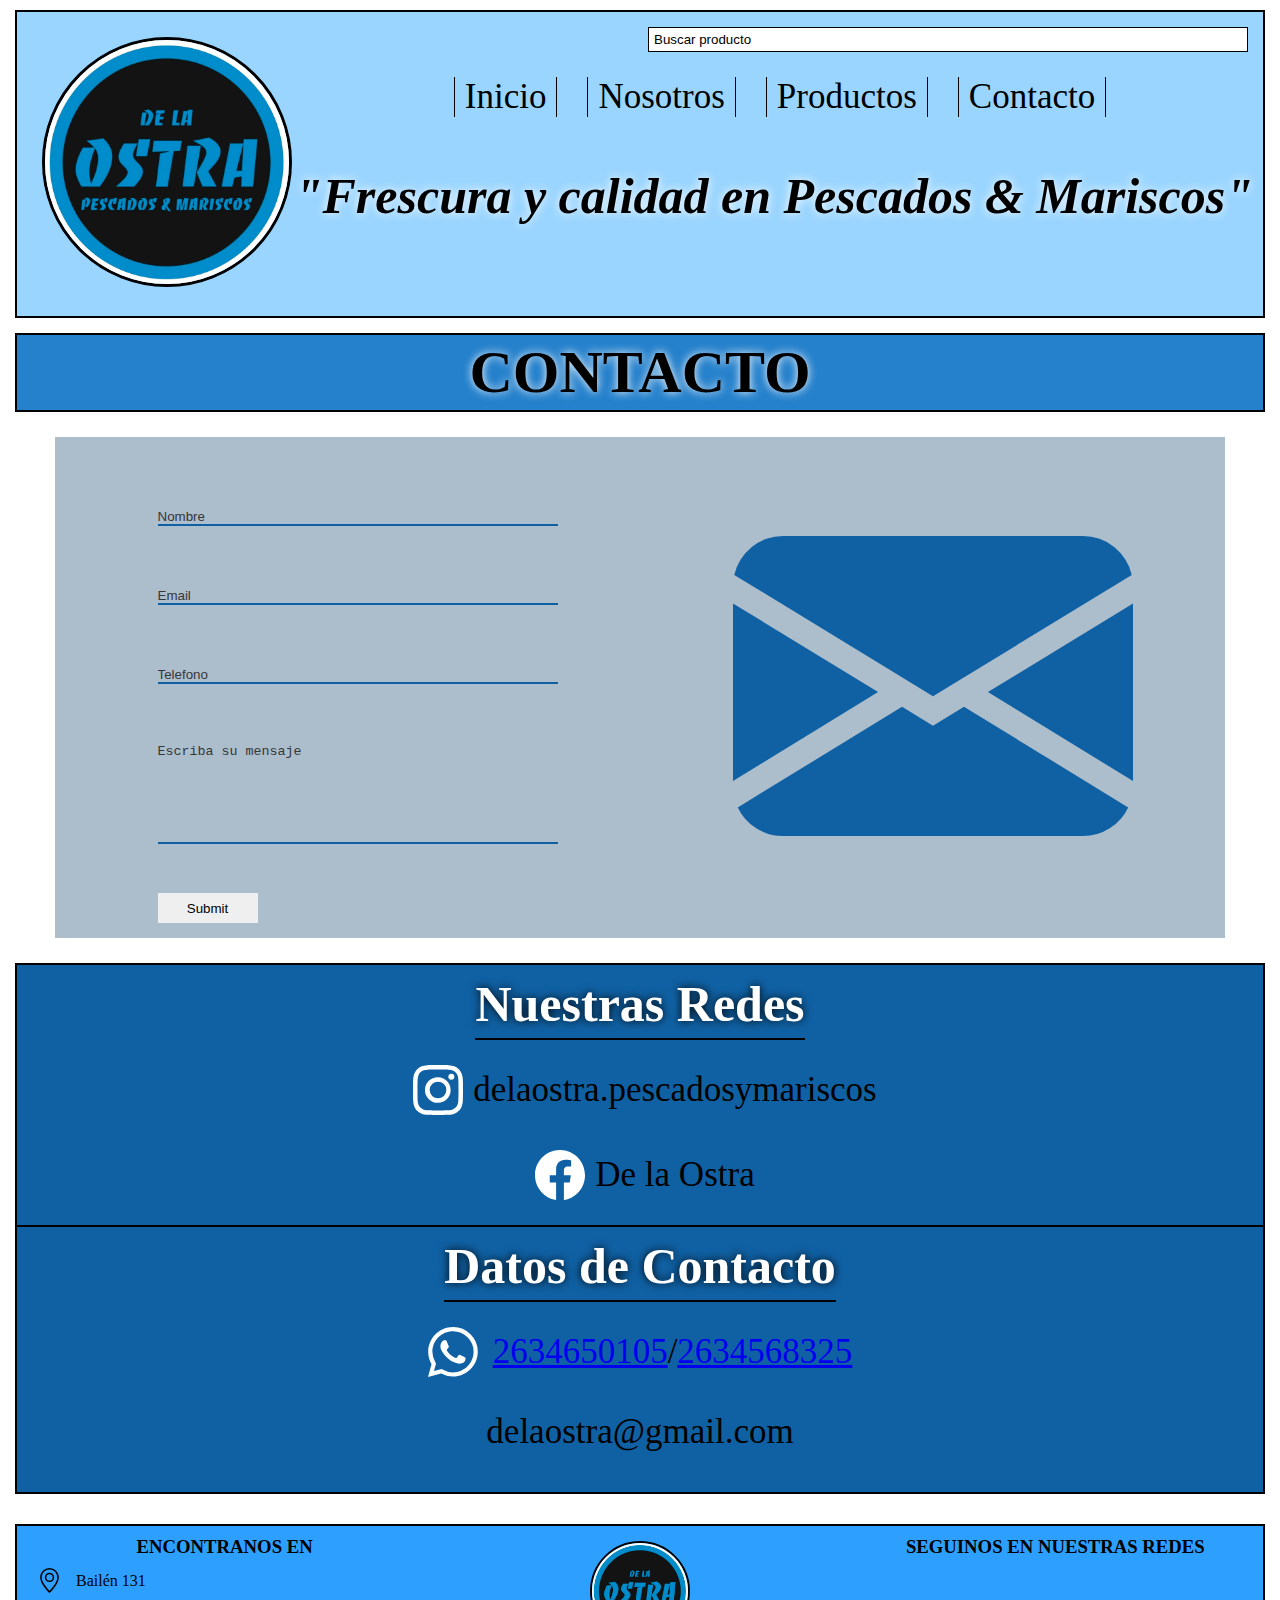
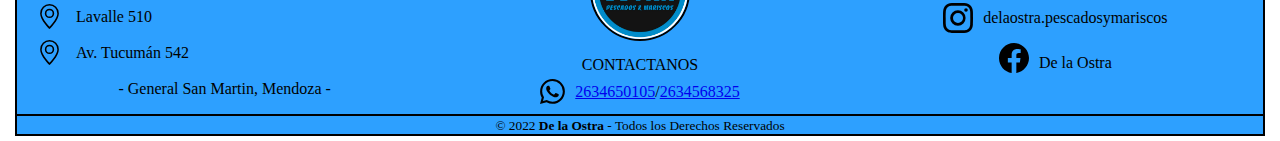
==== commit 65a2a3c4: "boots" ====
--- a/pages/contacto.html
+++ b/pages/contacto.html
@@ -6,6 +6,8 @@
     <meta name="viewport" content="width=device-width, initial-scale=1.0">
     <link rel="shortcut icon" href="../assets/logostra.jpg">
     <title>De la Ostra</title>
+    
+    <link rel="stylesheet" href="https://cdn.jsdelivr.net/npm/bootstrap@4.6.2/dist/css/bootstrap.min.css" integrity="sha384-xOolHFLEh07PJGoPkLv1IbcEPTNtaed2xpHsD9ESMhqIYd0nLMwNLD69Npy4HI+N" crossorigin="anonymous">
     <link rel="stylesheet" href="../estilo/estilo.css">
 </head>
 <body>
@@ -53,7 +55,7 @@
             </section>
             <section class="sectionContacto2">
                 <div class="primerH3">
-                    <h3>Nuestras Redes</h3>
+                    <h3 class="wow animate__heartBeat">Nuestras Redes</h3>
                     <div class="primerH31">
                         <svg xmlns="http://www.w3.org/2000/svg" width="16" height="16" fill="currentColor" class="bi bi-instagram" viewBox="0 0 16 16">
                         <path d="M8 0C5.829 0 5.556.01 4.703.048 3.85.088 3.269.222 2.76.42a3.917 3.917 0 0 0-1.417.923A3.927 3.927 0 0 0 .42 2.76C.222 3.268.087 3.85.048 4.7.01 5.555 0 5.827 0 8.001c0 2.172.01 2.444.048 3.297.04.852.174 1.433.372 1.942.205.526.478.972.923 1.417.444.445.89.719 1.416.923.51.198 1.09.333 1.942.372C5.555 15.99 5.827 16 8 16s2.444-.01 3.298-.048c.851-.04 1.434-.174 1.943-.372a3.916 3.916 0 0 0 1.416-.923c.445-.445.718-.891.923-1.417.197-.509.332-1.09.372-1.942C15.99 10.445 16 10.173 16 8s-.01-2.445-.048-3.299c-.04-.851-.175-1.433-.372-1.941a3.926 3.926 0 0 0-.923-1.417A3.911 3.911 0 0 0 13.24.42c-.51-.198-1.092-.333-1.943-.372C10.443.01 10.172 0 7.998 0h.003zm-.717 1.442h.718c2.136 0 2.389.007 3.232.046.78.035 1.204.166 1.486.275.373.145.64.319.92.599.28.28.453.546.598.92.11.281.24.705.275 1.485.039.843.047 1.096.047 3.231s-.008 2.389-.047 3.232c-.035.78-.166 1.203-.275 1.485a2.47 2.47 0 0 1-.599.919c-.28.28-.546.453-.92.598-.28.11-.704.24-1.485.276-.843.038-1.096.047-3.232.047s-2.39-.009-3.233-.047c-.78-.036-1.203-.166-1.485-.276a2.478 2.478 0 0 1-.92-.598 2.48 2.48 0 0 1-.6-.92c-.109-.281-.24-.705-.275-1.485-.038-.843-.046-1.096-.046-3.233 0-2.136.008-2.388.046-3.231.036-.78.166-1.204.276-1.486.145-.373.319-.64.599-.92.28-.28.546-.453.92-.598.282-.11.705-.24 1.485-.276.738-.034 1.024-.044 2.515-.045v.002zm4.988 1.328a.96.96 0 1 0 0 1.92.96.96 0 0 0 0-1.92zm-4.27 1.122a4.109 4.109 0 1 0 0 8.217 4.109 4.109 0 0 0 0-8.217zm0 1.441a2.667 2.667 0 1 1 0 5.334 2.667 2.667 0 0 1 0-5.334z"/>
@@ -141,4 +143,7 @@
                 </div>
         </footer>
     </section>
+    <script src="https://cdn.jsdelivr.net/npm/jquery@3.5.1/dist/jquery.slim.min.js" integrity="sha384-DfXdz2htPH0lsSSs5nCTpuj/zy4C+OGpamoFVy38MVBnE+IbbVYUew+OrCXaRkfj" crossorigin="anonymous"></script>
+    <script src="https://cdn.jsdelivr.net/npm/popper.js@1.16.1/dist/umd/popper.min.js" integrity="sha384-9/reFTGAW83EW2RDu2S0VKaIzap3H66lZH81PoYlFhbGU+6BZp6G7niu735Sk7lN" crossorigin="anonymous"></script>
+    <script src="https://cdn.jsdelivr.net/npm/bootstrap@4.6.2/dist/js/bootstrap.min.js" integrity="sha384-+sLIOodYLS7CIrQpBjl+C7nPvqq+FbNUBDunl/OZv93DB7Ln/533i8e/mZXLi/P+" crossorigin="anonymous"></script>
 </body>--- a/estilo/estilo.css
+++ b/estilo/estilo.css
@@ -24,7 +24,7 @@
     grid-template-areas: 
     "logoHeader nav"
     "logoHeader nav";
-    background-color: #2DA0FF;
+    background-color: #9ad5ff;
     margin: 3px 5px 0px;
     border: 2px solid black;
 }
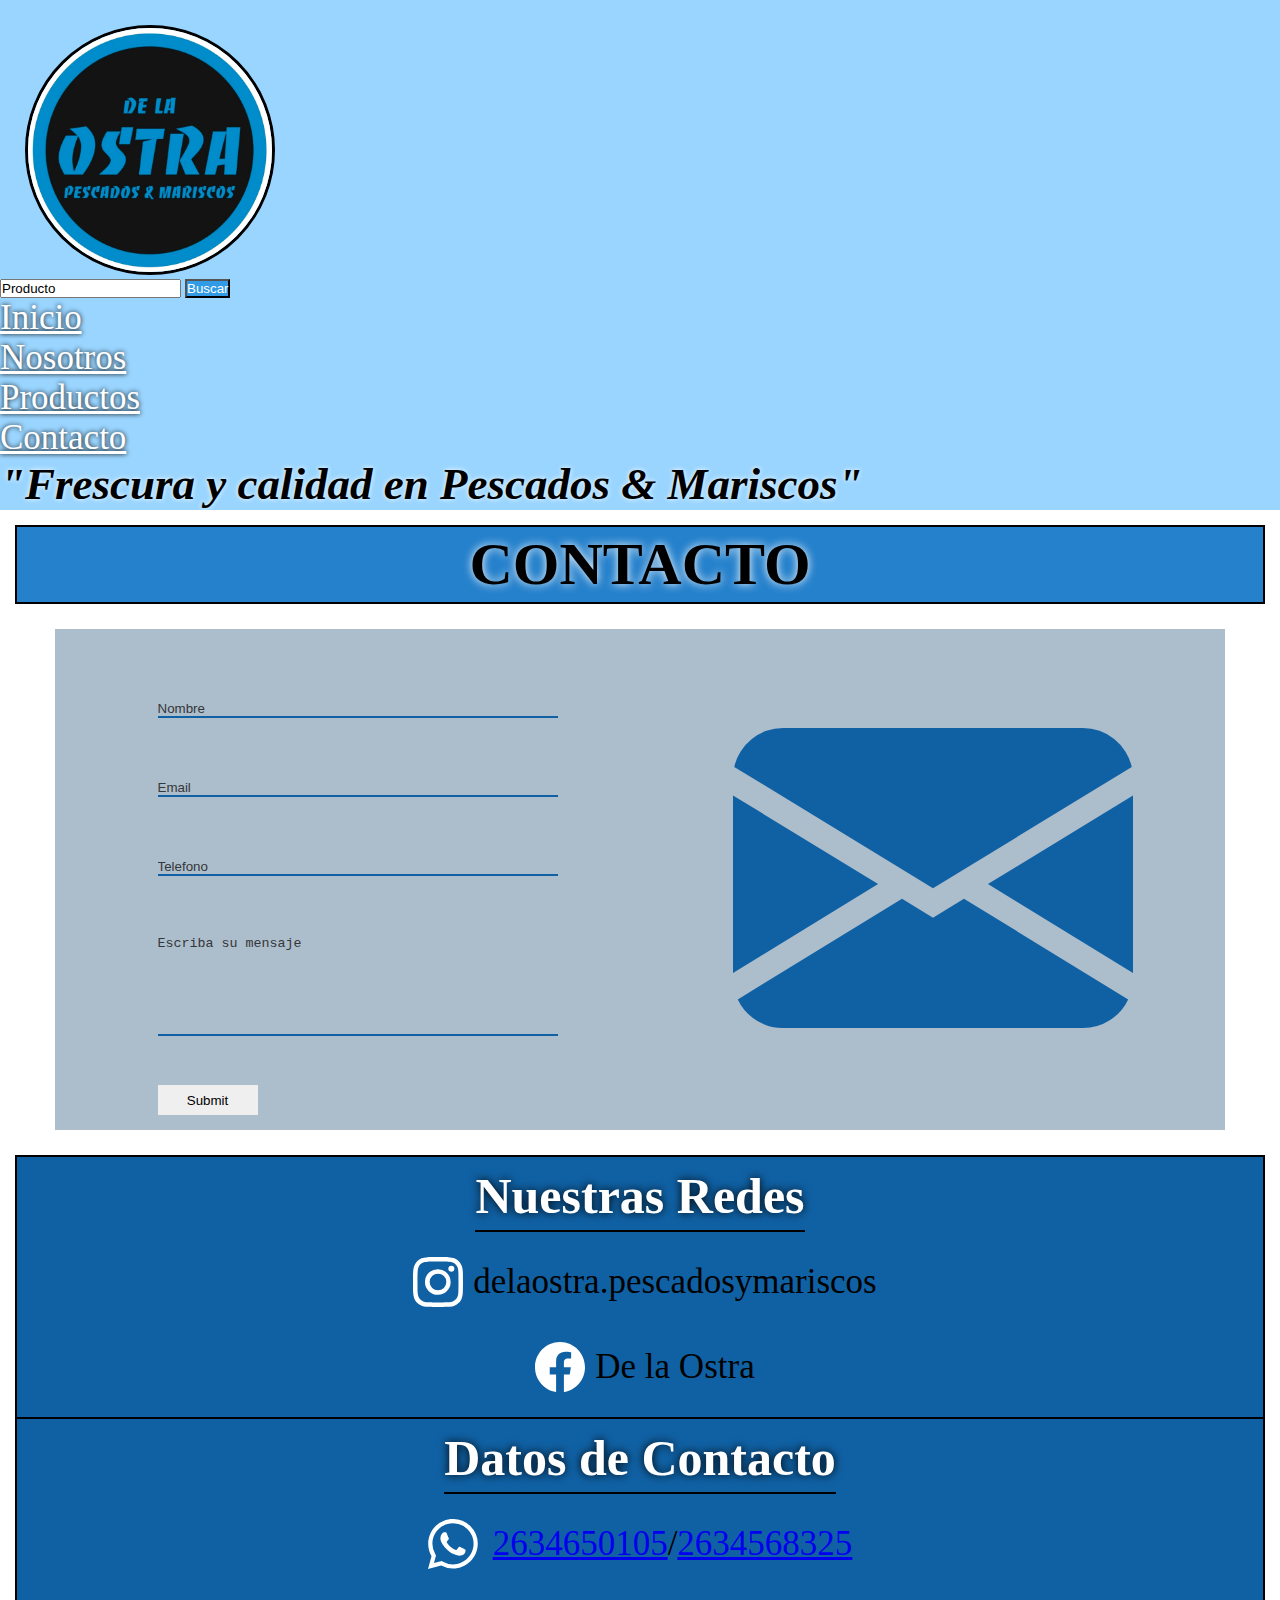
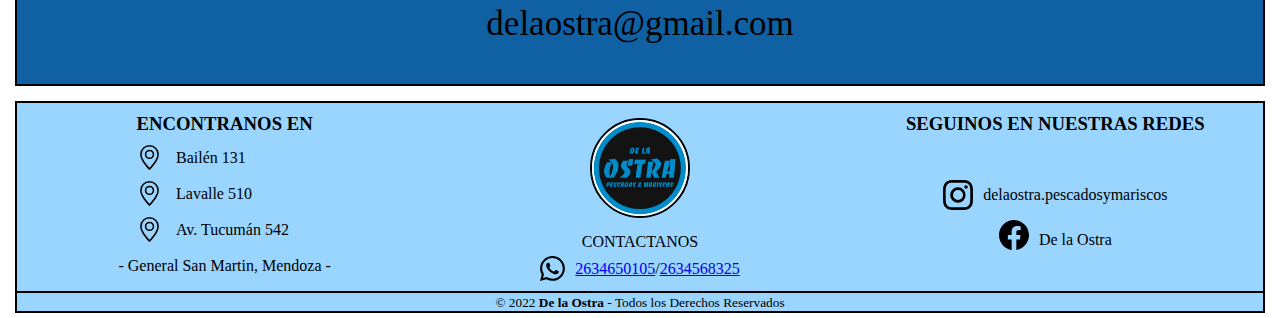
==== commit 8e804eb3: "cambio inicio" ====
--- a/pages/contacto.html
+++ b/pages/contacto.html
@@ -11,22 +11,34 @@
     <link rel="stylesheet" href="../estilo/estilo.css">
 </head>
 <body>
-    <section class="gridPadre">
-        <header class="header">
-            <a href="../index.html"><img src="../assets/logostra.jpg" alt="logo de la ostra" class="logoHeader"></a>
-            <nav class="nav">
-                <form class="form">
-                    <input class="input" type="search" placeholder="Buscar producto">
-                </form>
-                <ul class="ulHeader">
-                    <li><a href="../index.html">Inicio</a></li>
-                    <li><a href="./nosotros.html">Nosotros</a></li>
-                    <li><a href="./productos.html">Productos</a></li>
-                    <li><a href="./contacto.html">Contacto</a></li>
-                </ul>
-                <h2 class="frase">"Frescura y calidad en Pescados & Mariscos"</h2>
-            </nav>
-        </header>
+    <!-- nav inicia -->
+    <nav class="navbar navbar-light">
+        <a class="navbar-brand" href="../index.html"><img src="../assets/logostra.jpg" alt="logo de la ostra" class="logo"></a>
+        <form class="form-inline">
+            <input class="form-control mr-sm-2" type="search" placeholder="Producto" aria-label="Search">
+            <button class="btn btn-outline-success my-2 my-sm-0" type="submit">Buscar</button>
+        </form>
+        <div class="container-fluid justify-content-end">
+            <ul class="nav justify-content-end">
+                <li class="nav-item">
+                    <a class="nav-link" href="../index.html">Inicio</a>
+                </li>
+                <li class="nav-item">
+                    <a class="nav-link" href="./nosotros.html">Nosotros</a>
+                </li>
+                <li class="nav-item">
+                    <a class="nav-link" href="./productos.html">Productos</a>
+                </li>
+                <li class="nav-item">
+                    <a class="nav-link" href="./contacto.html">Contacto</a>
+                </li>
+            </ul>
+        </div>
+        <div class="container-fluid d-flex flex-column justify-content-center align-items-center">
+            <h2 class="h4 frase">"Frescura y calidad en Pescados & Mariscos"</h2>
+        </div>
+    </nav>
+    <!-- nav fin -->
         <main class="mainContacto">
             <h3 class="h3Contacto">CONTACTO</h3>
             <section class="sectionContacto">
--- a/estilo/estilo.css
+++ b/estilo/estilo.css
@@ -3,129 +3,55 @@
     padding: 0;
     box-sizing: border-box;
 }
-/* Desde 320px */
-
-.gridPadre{
-    display: grid;
-    grid-template-columns: 1fr;
-    grid-template-rows: auto auto auto 1fr;
-    grid-template-areas:
-    "header"
-    "section"
-    "main"
-    "footer";
-}
-
-.gridPadre .header{
-    display: grid;
-    grid-area: header;
-    grid-template-columns: 95px 2fr;
-    grid-template-rows: auto auto;
-    grid-template-areas: 
-    "logoHeader nav"
-    "logoHeader nav";
+
+.navbar{
     background-color: #9ad5ff;
-    margin: 3px 5px 0px;
-    border: 2px solid black;
-}
-
-.logoHeader{    
+}
+.logo{
+    height: 100px;
+    width: 100px;
+    border: 3px solid black;
+    border-radius: 50px;
     grid-area: logoHeader;
-    height: 80px;
-    width: 80px;
-    border-radius: 50px;
-    margin: 10px;
-    border: 3px solid black;
-}
-
-.logoHeader:hover{
+}
+.logo:hover{
     transform: scale(1.1);
     transition: all 0.7s;
 }
 
-.header .nav{
-    grid-area: nav;
-    display: flex;
-    flex-direction: column;
-}
-
-.header .nav .form{
-    height: 15px;
-    display: flex;
-    justify-content: right;
-    margin: 15px;
-}
-
-.header .nav .form .input{
-    border: 1px solid black;
-}
-
-.header .nav .form .input::placeholder{
-    color: black;
-    padding-left: 5px;
-}
-
-.header .nav .ulHeader{
-    display: flex;
-    justify-content: right;
-    margin-right: 15px;
-    margin-bottom: 10px;
-}
-
-.header .nav a{
-    text-decoration: none;
-    color: black;
-}
-
-.header .nav a:hover{
-    color: #fff;
-    transform: scale(1.3);
-    transition: all 0.5s;
-}
-
-.header .nav li{
-    list-style: none;
-    display: inline-block;
-    margin: 0px 2px;
-}
-
-.header .frase{
-    display: flex;
-    justify-content: center;
+.form-control::placeholder{
+    color: #000000;
+}
+.btn{
+    color: #ffffff;
+    border-color: rgb(0, 0, 0);
+    background-color: #319be6;
+}
+
+.nav-link{
+    color: #ffffff;
+    text-shadow: 0 0 5px #000000;
+}
+
+.frase{
+    text-shadow: 0 0 5px #ffffff;
     font-style: italic;
-    text-shadow: 0 0 10px #ffffff;
-}
-
-
-/* SECTION - SECTION - SECTION - SECTION - SECTION - SECTION - SECTION - SECTION -  */
-/* imagenes que van corriendo */
-.section{
-    grid-area: section;
-    border: 2px solid black;
-    display: flex;
-    justify-content: space-between;
-    align-content: space-between;
-    align-items: center;
-    margin: 5px 5px 0px;
-}
-.section img{
-    margin: 5px;
-    height: 75px;
-    width: 75px;
+}
+
+.slide{
+    margin-top: 5px;
+}
+.slide img{
+    height: 38vh;
+    background-position: center;
+    background-size: cover;
 }
 
 /* MAIN - MAIN - MAIN - MAIN - MAIN - MAIN - MAIN -  */
-
-.main{
-    grid-area: main;
-    display: grid;
-    grid-template-columns: 1fr;
-    grid-template-rows: auto auto auto auto;
-}
 
 .main .divArriba{
     display: grid;
-    background-color: #2DA0FF;
+    background-color: #9ad5ff;
     grid-template-columns: 1fr;
     grid-template-rows: auto auto auto;
     justify-items: center;
@@ -158,13 +84,14 @@
 }
 
 .divArriba .divWsp .bi-whatsapp{
-    margin-right: 5px;
+    margin-right: 8px;
     height: 22px;
     width: 22px;
-    align-self: center;
-    color: #ffffff;
-}
-
+    color: #000000;
+}
+.divArriba .divWsp a{
+    color: #000000;
+}
 .divArriba .divWsp .p{
     align-self: center;
     color: #fff;
@@ -172,7 +99,7 @@
 
 .main .divAbajo{
     display: grid;
-    background-color: #2DA0FF;
+    background-color: #9ad5ff;
     grid-template-columns: 1fr;
     grid-template-rows: auto auto;
     justify-items: center;
@@ -184,10 +111,10 @@
 
 
 .divMpago .bi-credit-card{
-    margin: 10px;
+    margin: 25px 25px 0px 0px;
     height: 45px;
     width: 45px;
-    color: #ffffff;
+    color: #000000;
 
 }
 
@@ -195,15 +122,15 @@
     margin: 25px;
     height: 45px;
     width: 45px;
-    border: 2px solid #ffffff;
+    border: 2px solid #000000;
     border-radius: 25px;
 }
 
 .divMpago .bi-cash-coin{
-    margin: 4px;
+    margin: 35px 0px 0px 25px;
     height: 45px;
     width: 45px;
-    color: #ffffff;
+    color: #000000;
 }
 
 .divAbajo .mediosDePago{
@@ -214,73 +141,27 @@
 }
 
 .productosDestacados{
-    text-shadow: 0 0 10px #ffffff;
+    text-shadow: 0 0 10px #000000;
     text-align: center;
-    background-color: #2581CC;
+    background-color: #ffa35d;
     padding: 10px;
     margin: 5px 5px;
     border: 2px solid black;
-}
-
-.imagenesProductos{
-    display: grid;
-    grid-template-columns: 1fr;
-    grid-template-rows: auto auto auto auto;
-    grid-template-areas: 
-    "img1"
-    "img2"
-    "img3"
-    "img4";
-    justify-items: center;
-    gap: 30px;
-    background-color: #7ac3ff38;
-}
-
-.imagenesProductos img{
-    height: 200px;
-    width: 250px;
-    border: 3px solid black;
-}
-
-.imagenesProductos .img1{
-    grid-area: img1;
-    margin-top: 10px;
-}
-
-.imagenesProductos .img1 p{
-    text-align: center;
-}
-
-.imagenesProductos .img2{
-    grid-area: img2;
-}
-
-.imagenesProductos .img2 p{
-    text-align: center;
-}
-
-.imagenesProductos .img3{
-    grid-area: img3;
-}
-
-.imagenesProductos .img3 p{
-    text-align: center;
-}
-
-.imagenesProductos .img4{
-    grid-area: img4;
-    margin-bottom: 10px;
-}
-
-.imagenesProductos .img4 p{
-    text-align: center;
+    color: #ffffff;
+    font-style: italic;
+}
+
+
+.d-md-block{
+    color: black;
+    text-shadow: 0 0 5px white;
 }
 
 /* FOOTER - FOOTER - FOOTER - FOOTER - FOOTER -  */
 
 .footer{
     grid-area: footer;
-    background-color: #2DA0FF;
+    background-color: #9ad5ff;
     display: grid;
     grid-template-columns: 1fr;
     grid-template-rows: auto auto auto auto;
@@ -653,56 +534,22 @@
 }
 
 @media only screen and (min-width:480px){
-    .header .nav li{
-        list-style: none;
-        display: inline-block;
-        font-size: 17px;
-        padding: 0px 10px;
-        border-left: 1px solid black;
-        border-right: 1px solid black;
-    }
-    .header .frase{
-        grid-area: frase;
-        text-align: center;
-        font-size: 20px;
-    }
-    .section img{
-        margin: 5px;
-        height: 95px;
-        width: 95px;
-    }
-    .imagenesProductos{
-        grid-template-columns: 1fr 1fr;
-        grid-template-rows: auto auto;
-        grid-template-areas: 
-        "img1 img2"
-        "img3 img4";
-        padding: 10px;
-    }
-    .imagenesProductos img{
-        height: 200px;
-        width: 200px;
-        border: 3px solid black;
-        gap: 10px;
-        background-size: cover;
-        background-position: center;
-    }
-    .imagenesProductos .img1{
-        margin-top: 0px;
+    .carrousel2 img{
+        height: 48vh;
     }
     .divEncontranos .divE1{
         display: flex;
-        margin-left: 170px;
+        margin-left: 160px;
         margin-bottom: 10px;
     }
     .divEncontranos .divE2{
         display: flex;
-        margin-left: 170px;
+        margin-left: 160px;
         margin-bottom: 10px;
     }
     .divEncontranos .divE3{
         display: flex;
-        margin-left: 170px;
+        margin-left: 160px;
         margin-bottom: 10px;
     }
     .divEncontranos .bi-geo-alt{
@@ -747,30 +594,31 @@
     }
 }
 
-@media only screen and (min-width:600px){
-    .nav .frase{
-        font-size: 40px;
-    }
-    .logoHeader{    
-        grid-area: logoHeader;
-        height: 100px;
-        width: 100px;
-        border-radius: 50px;
-        margin: 15px;
-    }
-    .section img{
-        margin: 5px;
-        height: 130px;
-        width: 130px;
+@media only screen and (min-width:768px){
+    .logo{
+        height: 190px;
+        width: 190px;
+        border-radius: 100px;
+        margin: 15px 0px 0px 15px;
+    }
+    .frase{
+        font-size: 35px;
+    }
+    .nav-link{
+        font-size: 25px;
+    }
+    .slide img{
+        height: 70vh;
     }
     .main{
+        display: grid;
         grid-template-columns: 1fr 1fr;
-        grid-template-rows: auto auto auto;
+        grid-template-rows: auto auto;
         grid-template-areas: 
         "divArriba divAbajo"
-        "productosDestacados productosDestacados"
-        "imagenesProductos imagenesProductos";
-    }
+        "productosDestacados productosDestacados";
+    }
+
     .main .divArriba{
         grid-area: divArriba;
         margin-right: 0px;
@@ -789,8 +637,8 @@
         grid-area: productosDestacados;
         font-size: 20px;
     }
-    .imagenesProductos{
-        grid-area: imagenesProductos;
+    .carrousel2 img{
+        height: 55vh;
     }
     .footer{
         grid-template-columns: 1fr 1fr;
@@ -806,17 +654,17 @@
     }
     .divEncontranos .divE1{
         display: flex;
-        margin-left: 20px;
+        margin-left: 120px;
         margin-bottom: 10px;
     }
     .divEncontranos .divE2{
         display: flex;
-        margin-left: 20px;
+        margin-left: 120px;
         margin-bottom: 10px;
     }
     .divEncontranos .divE3{
         display: flex;
-        margin-left: 20px;
+        margin-left: 120px;
         margin-bottom: 10px;
     }
     .divEncontranos .bi-geo-alt{
@@ -877,53 +725,24 @@
         height: 220px;
         width: 220px;
     }
-
+}
 
 @media only screen and (min-width:1024px){
-    .gridPadre .header{
-        grid-template-columns: auto 2fr;
-        grid-template-rows: auto auto;
-        grid-template-areas: 
-        "logoHeader nav"
-        "logoHeader nav";
-        margin: 10px 15px 0px;
-    }
-    .logoHeader{
+    .logo{
         height: 250px;
         width: 250px;
         border: 3px solid black;
         border-radius: 150px;
-        margin: 25px 0px 25px 25px;
-    }
-    .nav{
-        display: flex;
-    }
-    .nav .input{
-        height: 25px;
-        width: 600px;
-    }
-
-    .nav .ulHeader{
-        margin: 20px 20px;
-        align-self: center;
-    }
-    .nav .ulHeader li{
-        font-size: 35px;
-        margin: 0px 15px;
-        margin-bottom: 40px;
-    }
-    .nav .frase{
-        margin-right: 10px;
-        align-self: flex-end;
-        font-size: 50px;
-    }
-    .section{
-        margin: 10px 15px 0px;
-    }
-    .section img{
-        margin: 5px;
-        height: 300px;
-        width: 220px;
+        margin: 25px 0px 0px 25px;
+    }
+    .nav-link{
+        font-size: 35px;
+    }
+    .frase{
+        font-size: 45px;
+    }
+    .slide img{
+        height: 90vh;
     }
     .main .divArriba{
         margin: 10px 0px 5px 15px;
@@ -934,15 +753,15 @@
     }
     .main .divArriba .realizamosDelivery{
         margin-top: 25px;
-        font-size: 35px;
-        margin-bottom: 0px;
+        font-size: 30px;
     }
     .main .divArriba .divWsp .bi-whatsapp{
-        height: 60px;
-        width: 60px;
+        height: 30px;
+        width: 30px;
     }
     .main .divArriba .divWsp p{
-        font-size: 30px;
+        font-size: 25px;
+        align-self: center;
     }
     .main .divAbajo{
         margin: 10px 15px 5px 0px;
@@ -1157,41 +976,99 @@
 }
 
 @media only screen and (min-width:1500px){
-    .header{
-        margin: 0px 10px;
-    }
-    .nav .input{
+    .logo{
+        height: 350px;
+        width: 350px;
+        border: 3px solid black;
+        border-radius: 175px;
+        margin: 30px 0px 0px 30px;
+    }
+    .nav-link{
+        font-size: 50px;
+    }
+    .frase{
+        font-size: 70px;
+    }
+    .slide img{
+        height: 100vh;
+    }
+    .carrousel2 img{
+        height: 80vh;
+    }
+    .divEncontranos h3{
+        font-size: 35px;
+        margin-top: 25px;
+    }
+
+    .divE1 .bi-geo-alt{
         height: 40px;
-        width: 800px;
-    }
-    .nav .input::placeholder{
-        font-size: 22px;
-    }
-    .nav .ulHeader{
-        margin-top: 60px;
-    }
-    .nav .ulHeader li{
-        font-size: 55px;
-    }
-    .nav .frase{
-        font-size: 61px;
-        font-style: italic;
-    }
-    .section .img{
-        width: 350px;
-    }
-    .imagenesProductos{
-        grid-template-columns: 1fr 1fr 1fr 1fr;
-        grid-template-rows: auto;
-        grid-template-areas: 
-        "img1 img2 img3 img4";
-        padding: 10px;
-    }
-    .imagenesProductos .img11, .imagenesProductos .img22, .imagenesProductos .img33, .imagenesProductos .img44{
-        height: 300px;
-        width: 300px;
+        width: 40px;
+    }
+    .divE2 .bi-geo-alt{
+        height: 40px;
+        width: 40px;
+    }    
+    .divE3 .bi-geo-alt{
+        height: 40px;
+        width: 40px;
+    }
+    .divE1 p{
+        font-size: 30px;
+    }
+    .divE2 p{
+        font-size: 30px;
+    }
+    .divE3 p{
+        font-size: 30px;
+    }
+    .pSm{
+        font-size: 25px;
+    }
+
+    .divLogoFooter .logo{
+        height: 250px;
+        width: 250px;
+        border-radius: 125px;
+        border: 5px solid black;
         margin-top: 25px;
     }
+    .divLogoFooter .contactanos{
+        font-size: 30px;
+        font-weight: bold;
+    }
+
+    .divLogoFooter .divF2 .bi-whatsapp{
+        height: 35px;
+        width: 35px;
+    }
+
+    .divLogoFooter .divF2 .p{
+        font-size: 25px;
+    }
+    .divLogoFooter .divF2 a{
+        color: black;
+        text-shadow: 0 0 10px white;
+    }
+
+    .divRedes h3{
+        font-size: 35px;
+        margin-top: 25px;
+    }
+    .divRedes .divR1 .bi-instagram{
+        height: 60px;
+        width: 60px;
+    }
+    .divRedes .divR2 .bi-facebook{
+        height: 60px;
+        width: 60px;
+    }
+    .divRedes .divR1 a{
+        font-size: 30px;
+    }
+    .divRedes .divR2 a{
+        font-size: 30px;
+    }
+
     /* nosotros */
     .mainNosotros .pagNosotros{
         font-size: 100px;
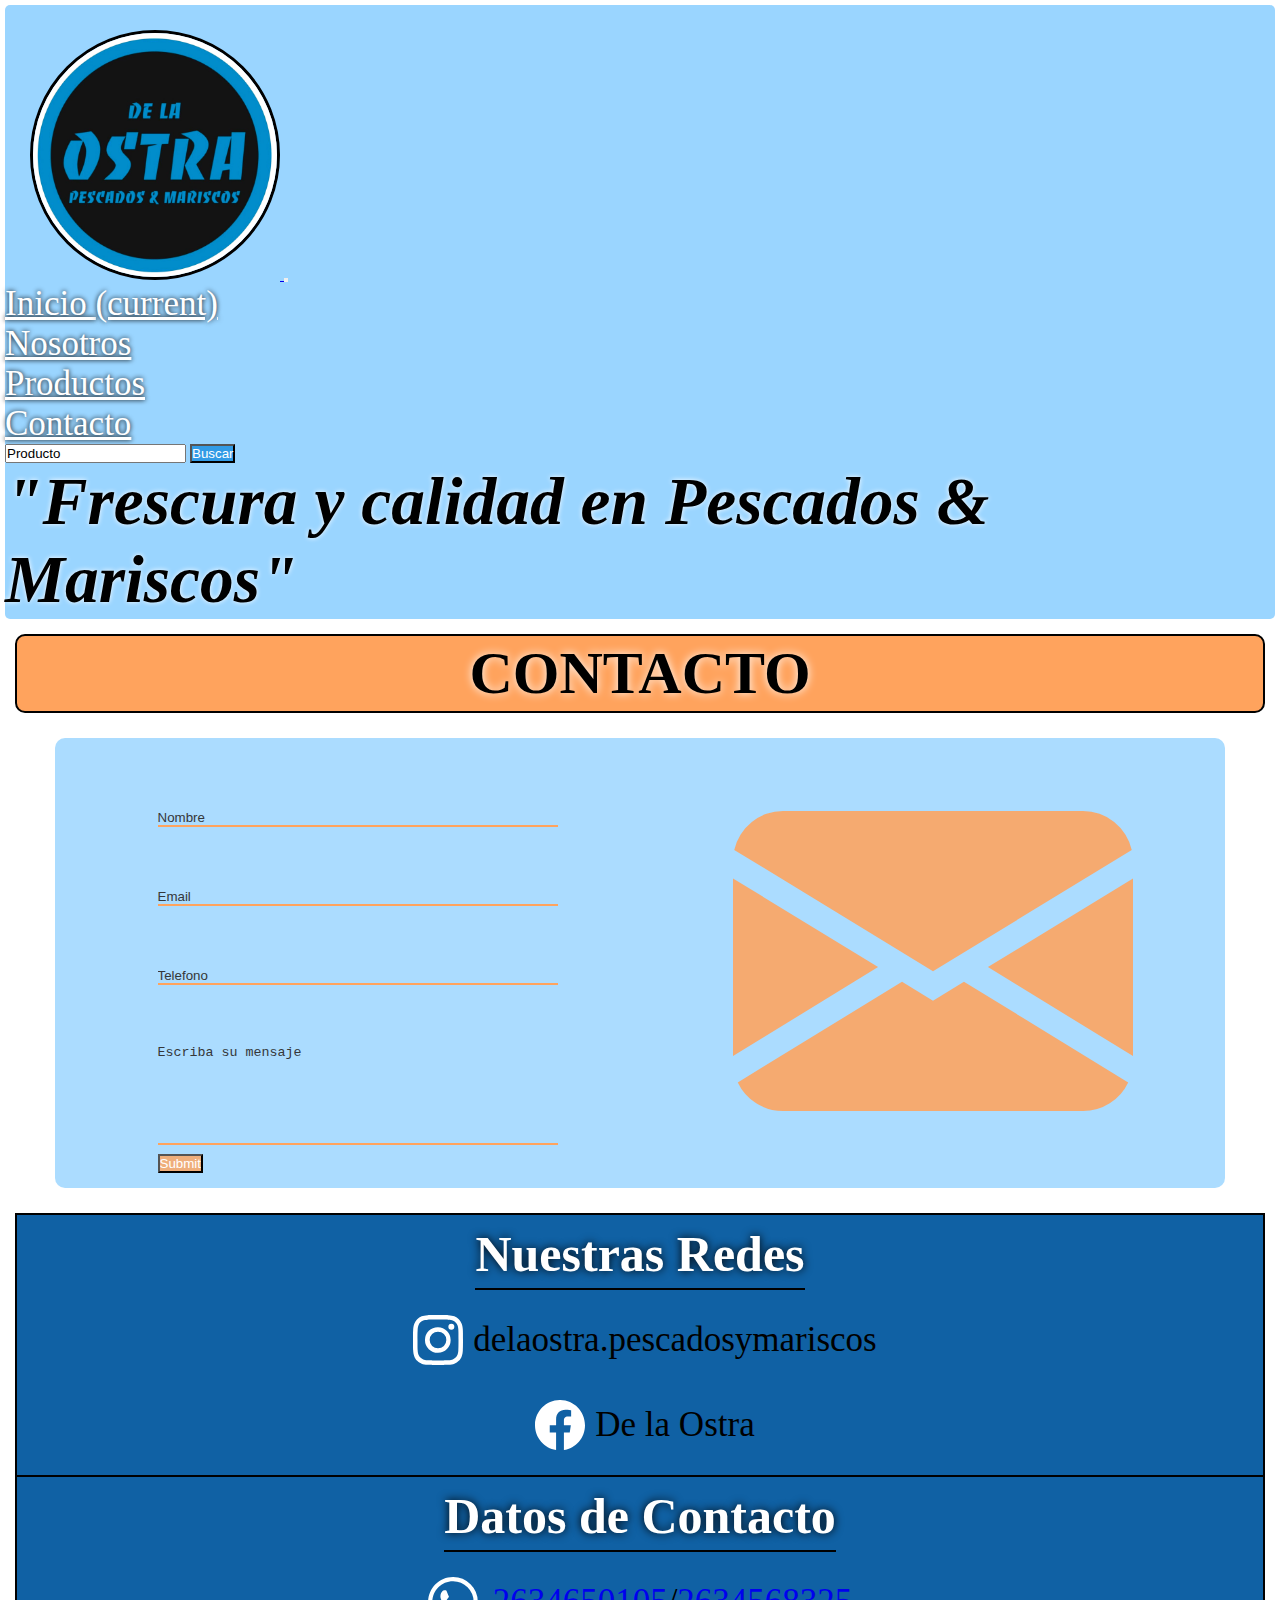
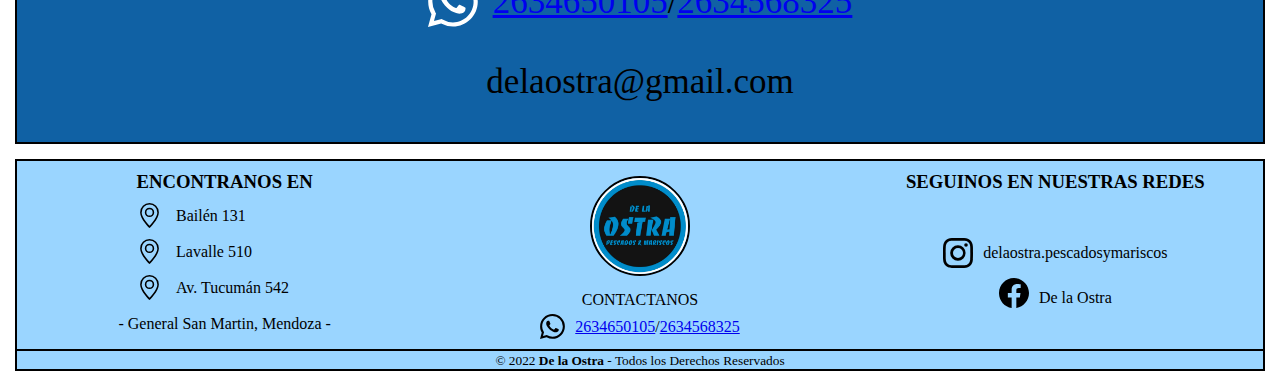
==== commit 29a23f8e: "cambio mobile" ====
--- a/pages/contacto.html
+++ b/pages/contacto.html
@@ -12,30 +12,35 @@
 </head>
 <body>
     <!-- nav inicia -->
-    <nav class="navbar navbar-light">
-        <a class="navbar-brand" href="../index.html"><img src="../assets/logostra.jpg" alt="logo de la ostra" class="logo"></a>
-        <form class="form-inline">
-            <input class="form-control mr-sm-2" type="search" placeholder="Producto" aria-label="Search">
-            <button class="btn btn-outline-success my-2 my-sm-0" type="submit">Buscar</button>
-        </form>
-        <div class="container-fluid justify-content-end">
-            <ul class="nav justify-content-end">
+    <nav class="navbar navbar-expand-lg navbar-light">
+        <a class="navbar-brand" href="#">
+            <img src="../assets/logostra.jpg" alt="logo de la ostra" class="logo">
+        </a>
+        <button class="navbar-toggler" type="button" data-toggle="collapse" data-target="#navbarSupportedContent" aria-controls="navbarSupportedContent" aria-expanded="false" aria-label="Toggle navigation">
+            <span class="navbar-toggler-icon"></span>
+        </button>
+        <div class="collapse navbar-collapse" id="navbarSupportedContent">
+            <ul class="navbar-nav mr-auto">
                 <li class="nav-item">
-                    <a class="nav-link" href="../index.html">Inicio</a>
+                <a class="nav-link" href="../index.html">Inicio <span class="sr-only">(current)</span></a>
                 </li>
                 <li class="nav-item">
-                    <a class="nav-link" href="./nosotros.html">Nosotros</a>
+                <a class="nav-link" href="./nosotros.html">Nosotros</a>
                 </li>
                 <li class="nav-item">
-                    <a class="nav-link" href="./productos.html">Productos</a>
+                <a class="nav-link" href="./productos.html">Productos</a>
                 </li>
                 <li class="nav-item">
-                    <a class="nav-link" href="./contacto.html">Contacto</a>
+                <a class="nav-link" href="./contacto.html">Contacto</a>
                 </li>
             </ul>
+            <form class="form-inline my-2 my-lg-0">
+                <input class="form-control mr-sm-2" type="search" placeholder="Producto" aria-label="Search">
+                <button class="btn btn-outline-success my-2 my-sm-0" type="submit">Buscar</button>
+            </form>
         </div>
-        <div class="container-fluid d-flex flex-column justify-content-center align-items-center">
-            <h2 class="h4 frase">"Frescura y calidad en Pescados & Mariscos"</h2>
+        <div class="frase">
+            <h2 class="h4">"Frescura y calidad en Pescados & Mariscos"</h2>
         </div>
     </nav>
     <!-- nav fin -->
@@ -56,7 +61,7 @@
                         <textarea class="inputContacto" placeholder="Escriba su mensaje"></textarea>
                     </div>
                     <div>
-                        <input type="submit" class="boton">
+                        <input type="submit" class="btn boton">
                     </div>
                 </form>
                 <div class="imgSobre">
@@ -141,13 +146,13 @@
                         <svg xmlns="http://www.w3.org/2000/svg" width="16" height="16" fill="currentColor" class="bi bi-instagram" viewBox="0 0 16 16">
                         <path d="M8 0C5.829 0 5.556.01 4.703.048 3.85.088 3.269.222 2.76.42a3.917 3.917 0 0 0-1.417.923A3.927 3.927 0 0 0 .42 2.76C.222 3.268.087 3.85.048 4.7.01 5.555 0 5.827 0 8.001c0 2.172.01 2.444.048 3.297.04.852.174 1.433.372 1.942.205.526.478.972.923 1.417.444.445.89.719 1.416.923.51.198 1.09.333 1.942.372C5.555 15.99 5.827 16 8 16s2.444-.01 3.298-.048c.851-.04 1.434-.174 1.943-.372a3.916 3.916 0 0 0 1.416-.923c.445-.445.718-.891.923-1.417.197-.509.332-1.09.372-1.942C15.99 10.445 16 10.173 16 8s-.01-2.445-.048-3.299c-.04-.851-.175-1.433-.372-1.941a3.926 3.926 0 0 0-.923-1.417A3.911 3.911 0 0 0 13.24.42c-.51-.198-1.092-.333-1.943-.372C10.443.01 10.172 0 7.998 0h.003zm-.717 1.442h.718c2.136 0 2.389.007 3.232.046.78.035 1.204.166 1.486.275.373.145.64.319.92.599.28.28.453.546.598.92.11.281.24.705.275 1.485.039.843.047 1.096.047 3.231s-.008 2.389-.047 3.232c-.035.78-.166 1.203-.275 1.485a2.47 2.47 0 0 1-.599.919c-.28.28-.546.453-.92.598-.28.11-.704.24-1.485.276-.843.038-1.096.047-3.232.047s-2.39-.009-3.233-.047c-.78-.036-1.203-.166-1.485-.276a2.478 2.478 0 0 1-.92-.598 2.48 2.48 0 0 1-.6-.92c-.109-.281-.24-.705-.275-1.485-.038-.843-.046-1.096-.046-3.233 0-2.136.008-2.388.046-3.231.036-.78.166-1.204.276-1.486.145-.373.319-.64.599-.92.28-.28.546-.453.92-.598.282-.11.705-.24 1.485-.276.738-.034 1.024-.044 2.515-.045v.002zm4.988 1.328a.96.96 0 1 0 0 1.92.96.96 0 0 0 0-1.92zm-4.27 1.122a4.109 4.109 0 1 0 0 8.217 4.109 4.109 0 0 0 0-8.217zm0 1.441a2.667 2.667 0 1 1 0 5.334 2.667 2.667 0 0 1 0-5.334z"/>
                         </svg>
-                        <p><a href="https://www.instagram.com/" target="_blank">delaostra.pescadosymariscos</a></p>
+                        <p><a href="https://www.instagram.com/delaostra.pescadosymariscos/" target="_blank">delaostra.pescadosymariscos</a></p>
                     </div>
                     <div class="divR2">
                         <svg xmlns="http://www.w3.org/2000/svg" width="16" height="16" fill="currentColor" class="bi bi-facebook" viewBox="0 0 16 16">
                         <path d="M16 8.049c0-4.446-3.582-8.05-8-8.05C3.58 0-.002 3.603-.002 8.05c0 4.017 2.926 7.347 6.75 7.951v-5.625h-2.03V8.05H6.75V6.275c0-2.017 1.195-3.131 3.022-3.131.876 0 1.791.157 1.791.157v1.98h-1.009c-.993 0-1.303.621-1.303 1.258v1.51h2.218l-.354 2.326H9.25V16c3.824-.604 6.75-3.934 6.75-7.951z"/>
                         </svg>
-                        <p><a href="https://www.facebook.com/" target="_blank">De la Ostra</a></p>
+                        <p><a href="hhttps://www.facebook.com/DelaOstra" target="_blank">De la Ostra</a></p>
                     </div>
                 </div>
                 <div class="copy">
--- a/estilo/estilo.css
+++ b/estilo/estilo.css
@@ -5,7 +5,9 @@
 }
 
 .navbar{
+    margin: 5px;
     background-color: #9ad5ff;
+    border-radius: 5px;
 }
 .logo{
     height: 100px;
@@ -31,6 +33,10 @@
 .nav-link{
     color: #ffffff;
     text-shadow: 0 0 5px #000000;
+}
+.nav-link:hover{
+    color: #5cbbff;
+    text-shadow: 0 0 5px #ffffff;
 }
 
 .frase{
@@ -141,14 +147,15 @@
 }
 
 .productosDestacados{
-    text-shadow: 0 0 10px #000000;
+    text-shadow: 0 0 10px #ffffff;
     text-align: center;
     background-color: #ffa35d;
     padding: 10px;
     margin: 5px 5px;
     border: 2px solid black;
-    color: #ffffff;
+    color: #000000;
     font-style: italic;
+    border-radius: 10px;
 }
 
 
@@ -312,47 +319,56 @@
 
 /* PÁG NOSOTROS - PÁG NOSOTROS - PÁG NOSOTROS - PÁG NOSOTROS - PÁG NOSOTROS - PÁG NOSOTROS -  */
 
-.mainNosotros{
-    grid-template-columns: 1fr;
-    grid-template-rows: auto auto;
-    grid-template-areas: 
-    "pagNosotros"
-    "parrafo";
-}
-
-.mainNosotros .pagNosotros{
+
+.pagNosotros{
     grid-area: pagNosotros;
-    background-color: #2581CC;
+    background-color: #ffa35d;
     text-shadow: 0 0 10px #ffffff;
     text-align: center;
     padding: 5px;
     border: 2px solid black;
+    border-radius: 10px;
     margin: 5px 5px;
 }
-
-.parrafo{
-    grid-area: parrafo;
-    background-color: #7ac3ff73;
-    padding: 30px;
-    margin: 15px 20px;
-}
-
-.mainNosotros .parrafo p{
-    font-size: 18px;
+.mainNosotros .container{
+    margin-top: 5px;
+    margin-bottom: 5px;
+    background-color: #9ad5ff;
+}
+.mainNosotros .container .card-title{
+    background-color: #ffa35d;
+    border-radius: 10px;
+    font-size: 35px;
+    text-align: center;
+    padding: 10px;
+    color: white;
+    text-shadow: 5px 5px 10px rgb(0, 0, 0);
+}
+.mainNosotros .container .card-text{
+    background-color: #ffa35de0;
+    padding: 20px;
+    border-radius: 10px;
+}
+
+/* PÁG PRODUCTOS - PÁG PRODUCTOS - PÁG PRODUCTOS - PÁG PRODUCTOS - PÁG PRODUCTOS - PÁG PRODUCTOS - PÁG PRODUCTOS -  */
+
+.mainProductos h3{
+    background-color: #ffa35d;
+    text-align: center;
+    border-radius: 10px;
     border: 2px solid black;
-    padding: 10px;
-    background-color: #17518079;
-}
-
+    margin: 5px 5px;
+}
 
 /* PÁG CONTACTO - PÁG CONTACTO - PÁG CONTACTO - PÁG CONTACTO - PÁG CONTACTO - PÁG CONTACTO - PÁG CONTACTO - PÁG CONTACTO -  */
 
 .mainContacto .h3Contacto{
     text-align: center;
-    background-color: #2581CC;
+    background-color: #ffa35d;
     text-shadow: 0 0 10px #ffffff;
     margin: 5px 5px;
     border: 2px solid black;
+    border-radius: 10px;
     padding: 3px;
 }
 
@@ -362,9 +378,10 @@
     grid-template-rows: auto;
     grid-template-areas: 
     "formulario imgSobre";
-    background-color: #41698a70;
+    background-color: #9ad5ffd3;
     margin: 10px 10px;
     height: auto;
+    border-radius: 10px;
 }
 
 .formulario{
@@ -382,7 +399,7 @@
 
 .formCompletar .inputContacto{
     border: none;
-    border-bottom: 2px solid #1061a4;
+    border-bottom: 2px solid #ffa35d;
     background: transparent;
 }
 
@@ -402,17 +419,14 @@
 }
 
 .formulario .boton{
-    border-style: none;
-    height: 20px;
-    width: 60px;
-    margin-top: 10px;
+    background-color: #ffa35dcf;
 }
 
 .imgSobre{
     grid-area: imgSobre;
     align-self: center;
     justify-self: center;
-    color: #1061a4;
+    color: #ffa35de1;
 }
 
 .imgSobre .bi-envelope-fill{
@@ -534,6 +548,9 @@
 }
 
 @media only screen and (min-width:480px){
+    .slide img{
+        height: 50vh;
+    }
     .carrousel2 img{
         height: 48vh;
     }
@@ -571,18 +588,6 @@
         justify-content: center;
         margin-bottom: 10px;
     }
-
-    /* nosotros */
-    .pagNosotros{
-        font-size: 27px;
-    }
-    .parrafo{
-        margin: 20px 20px;
-    }
-    .mainNosotros .parrafo p{
-        font-size: 22px;
-    }
-
 
     /* contacto */
     .mainContacto .h3Contacto{
@@ -608,7 +613,7 @@
         font-size: 25px;
     }
     .slide img{
-        height: 70vh;
+        height: 75vh;
     }
     .main{
         display: grid;
@@ -637,6 +642,8 @@
         grid-area: productosDestacados;
         font-size: 20px;
     }
+
+    /* no logro corregir que el carrousel ocupe todo el ancho */
     .carrousel2 img{
         height: 55vh;
     }
@@ -710,13 +717,18 @@
     }
     /* nosotros */
     .mainNosotros .pagNosotros{
-        font-size: 35px;
-    }
-
-    .mainNosotros .parrafo p{
-        font-size: 28px;
-    }
-
+        font-size: 40px;
+    }
+    .mainNosotros .container{
+        margin-top: 15px;
+        margin-bottom: 15px;
+    }
+    .mainNosotros .container .card-title{
+        font-size: 45px;
+    }
+    .mainNosotros .container .card-text{
+        font-size: 30px;
+    }
     /* contacto */
     .mainContacto .h3Contacto{
         font-size: 35px;
@@ -875,22 +887,20 @@
     .divRedes .divR2 .bi-facebook{
         margin-right: 10px;
     }
-
     /* nosotros */
     .mainNosotros .pagNosotros{
+        font-size: 50px;
+    }
+    .mainNosotros .container{
+        margin-top: 25px;
+        margin-bottom: 25px;
+    }
+    .mainNosotros .container .card-title{
         font-size: 60px;
-        margin: 15px 15px;
-    }
-
-    .mainNosotros .parrafo{
-        margin: 25px 35px;
-        padding: 80px;
-    }
-    .mainNosotros .parrafo p{
-        font-size: 45px;
-    }
-
-
+    }
+    .mainNosotros .container .card-text{
+        font-size: 35px;
+    }
     /* contacto */
     .h3Contacto{
         font-size: 50px;
@@ -904,8 +914,8 @@
         height: 100px;
     }
     .imgSobre .bi-envelope-fill{
-        height: 300px;
-        width: 300px;
+        height: 150px;
+        width: 150px;
     }
     .mainContacto .h3Contacto{ 
         margin: 15px 15px;
@@ -920,13 +930,6 @@
     .mainContacto .sectionContacto .imgSobre .bi-envelope-fill{
         height: 400px;
         width: 400px;
-    }
-    .mainContacto .sectionContacto .formulario .boton{
-        height: 30px;
-        width: 100px;
-        border: 2px solid #000;
-        margin-top: 40px;
-        border-style: none;
     }
     .mainContacto .sectionContacto2{
         margin: 0px 15px 15px;
@@ -1068,18 +1071,10 @@
     .divRedes .divR2 a{
         font-size: 30px;
     }
-
-    /* nosotros */
-    .mainNosotros .pagNosotros{
-        font-size: 100px;
-        margin: 25px 15px;
-    }
-    .mainNosotros .parrafo{
-        margin: 30px 50px;
-    }
-    .mainNosotros .parrafo p{
-        font-size: 55px;
-    }
+        /* nosotros */
+        .mainNosotros .pagNosotros{
+            font-size: 70px;
+        }
     /* contacto */
     .mainContacto .h3Contacto{
         font-size: 100px;
@@ -1101,10 +1096,7 @@
         margin-right: 80px;
     }
     .mainContacto .sectionContacto .formulario .boton{
-        height: 50px;
-        width: 150px;
-        font-size: 30px;
-        margin-bottom: 25px;
+        font-size: 35px;
     }
     .mainContacto .sectionContacto2{
         display: grid;
@@ -1156,4 +1148,4 @@
     .segundoH32 p{
         font-size: 35px;
     }
-}+}
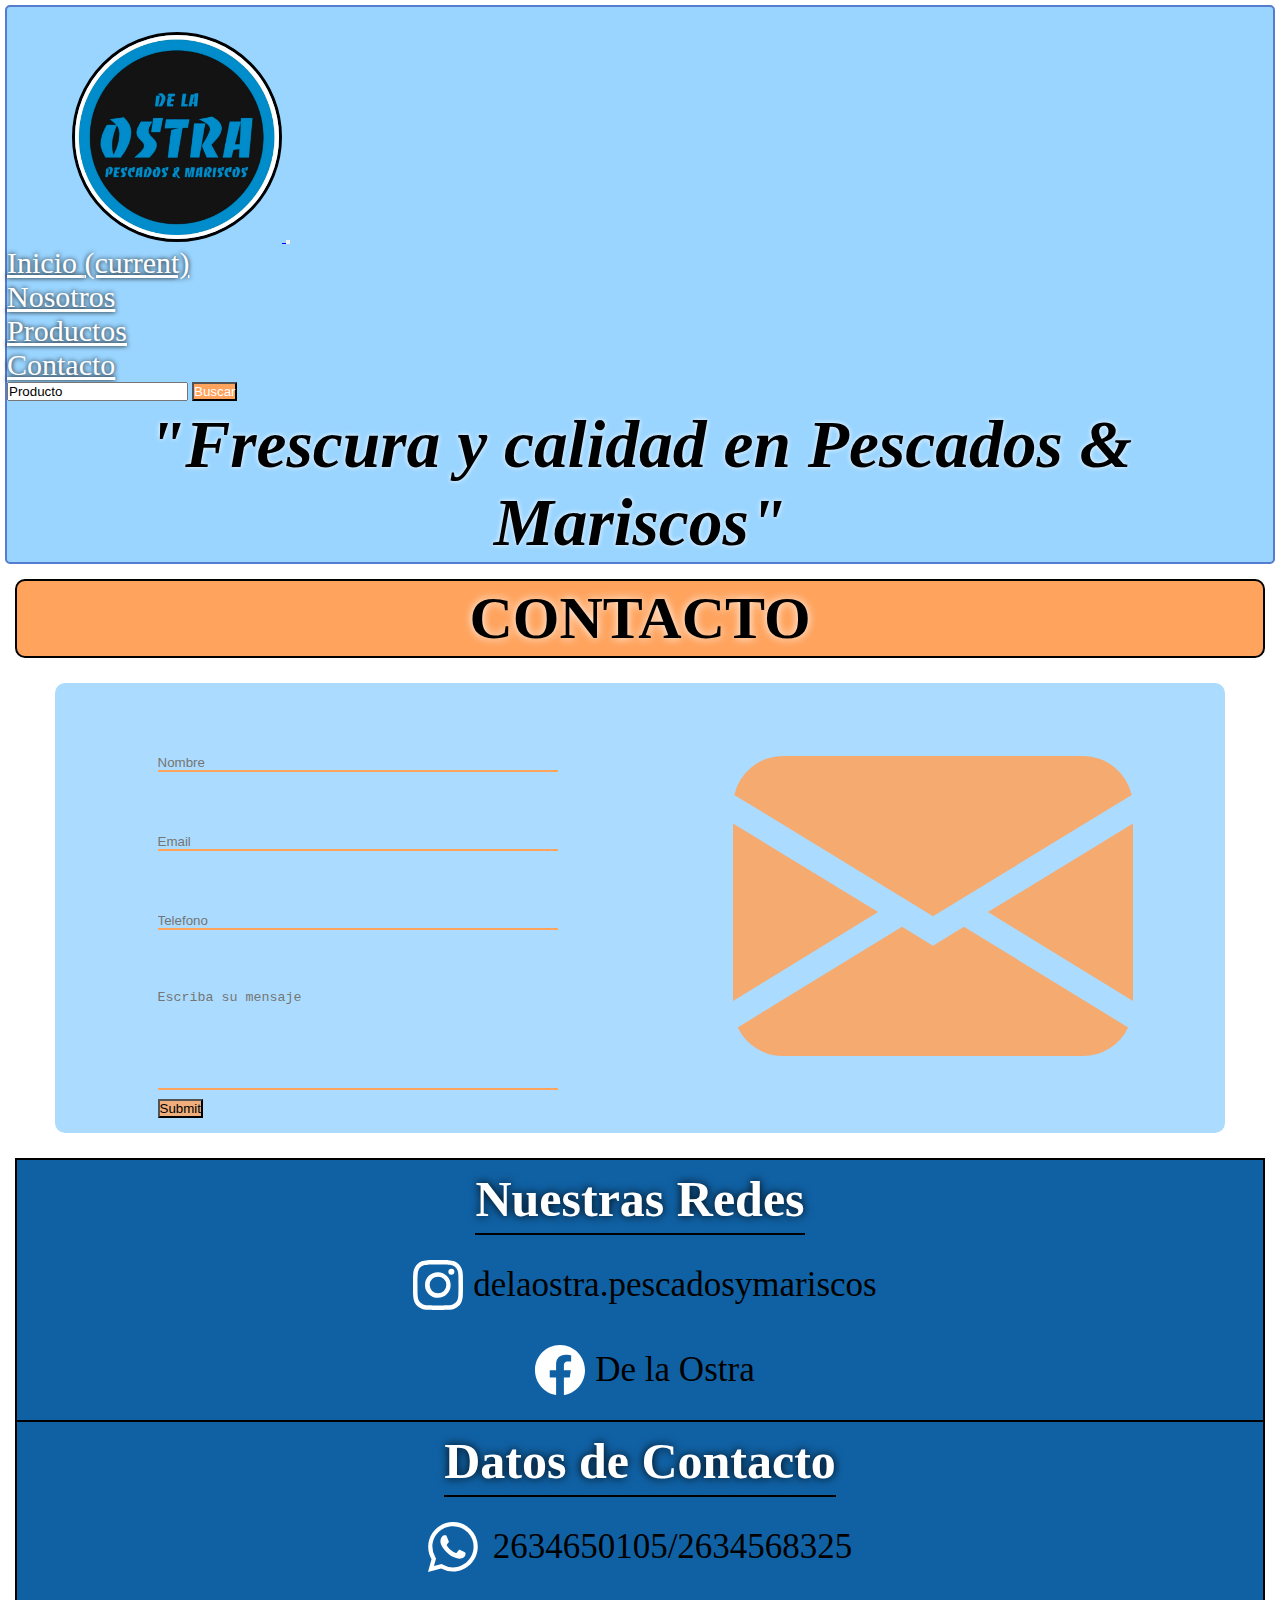
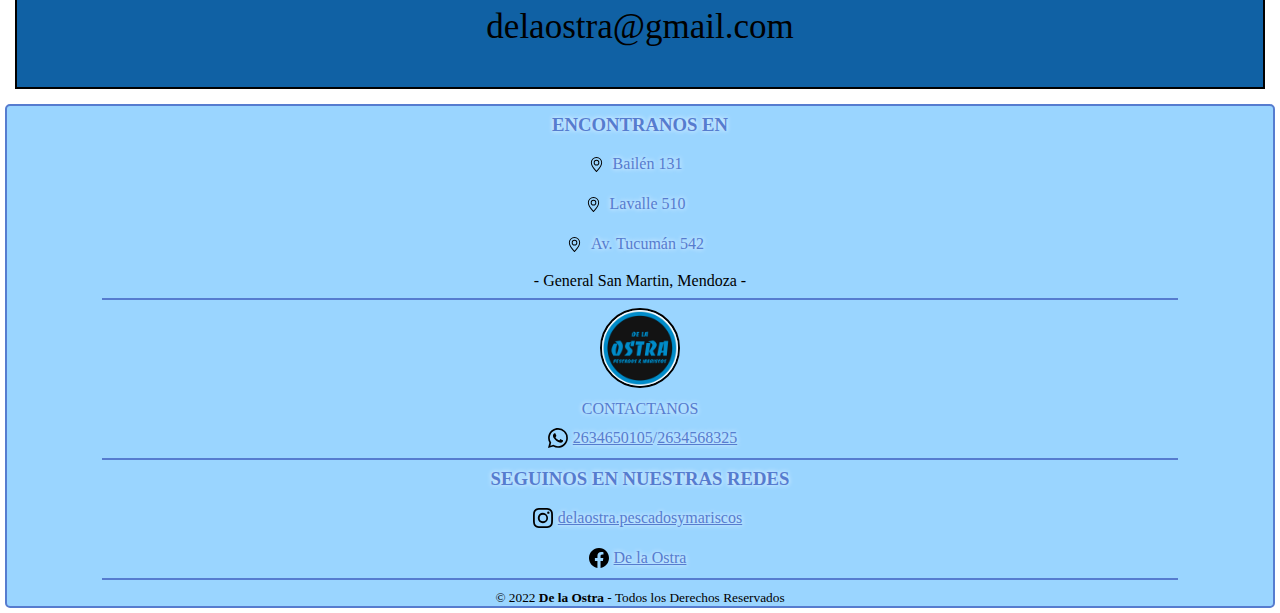
==== commit ca2500aa: "footer" ====
--- a/pages/contacto.html
+++ b/pages/contacto.html
@@ -102,62 +102,64 @@
                 </div>
             </section>
         </main>
-        <footer class="footer">
-                <div class="divEncontranos">
-                    <h3>ENCONTRANOS EN</h3>
-                    <div class="divE1">
-                        <svg xmlns="http://www.w3.org/2000/svg" width="16" height="16" fill="currentColor" class="bi bi-geo-alt" viewBox="0 0 16 16">
-                            <path d="M12.166 8.94c-.524 1.062-1.234 2.12-1.96 3.07A31.493 31.493 0 0 1 8 14.58a31.481 31.481 0 0 1-2.206-2.57c-.726-.95-1.436-2.008-1.96-3.07C3.304 7.867 3 6.862 3 6a5 5 0 0 1 10 0c0 .862-.305 1.867-.834 2.94zM8 16s6-5.686 6-10A6 6 0 0 0 2 6c0 4.314 6 10 6 10z"/>
-                            <path d="M8 8a2 2 0 1 1 0-4 2 2 0 0 1 0 4zm0 1a3 3 0 1 0 0-6 3 3 0 0 0 0 6z"/>
-                        </svg>
-                        <p>Bailén 131</p>
-                    </div>
-                    <div class="divE2">
-                        <svg xmlns="http://www.w3.org/2000/svg" width="16" height="16" fill="currentColor" class="bi bi-geo-alt" viewBox="0 0 16 16">
+        <footer>
+            <div class="divEncontranos">
+                <h3 class="encontranos h6">ENCONTRANOS EN</h3>
+                <div class="divE">
+                    <svg xmlns="http://www.w3.org/2000/svg" width="16" height="16" fill="currentColor" class="bi bi-geo-alt" viewBox="0 0 16 16">
                         <path d="M12.166 8.94c-.524 1.062-1.234 2.12-1.96 3.07A31.493 31.493 0 0 1 8 14.58a31.481 31.481 0 0 1-2.206-2.57c-.726-.95-1.436-2.008-1.96-3.07C3.304 7.867 3 6.862 3 6a5 5 0 0 1 10 0c0 .862-.305 1.867-.834 2.94zM8 16s6-5.686 6-10A6 6 0 0 0 2 6c0 4.314 6 10 6 10z"/>
                         <path d="M8 8a2 2 0 1 1 0-4 2 2 0 0 1 0 4zm0 1a3 3 0 1 0 0-6 3 3 0 0 0 0 6z"/>
-                        </svg>
-                        <p>Lavalle 510</p>
-                    </div>
-                    <div class="divE3">
-                        <svg xmlns="http://www.w3.org/2000/svg" width="16" height="16" fill="currentColor" class="bi bi-geo-alt" viewBox="0 0 16 16">
-                        <path d="M12.166 8.94c-.524 1.062-1.234 2.12-1.96 3.07A31.493 31.493 0 0 1 8 14.58a31.481 31.481 0 0 1-2.206-2.57c-.726-.95-1.436-2.008-1.96-3.07C3.304 7.867 3 6.862 3 6a5 5 0 0 1 10 0c0 .862-.305 1.867-.834 2.94zM8 16s6-5.686 6-10A6 6 0 0 0 2 6c0 4.314 6 10 6 10z"/>
-                        <path d="M8 8a2 2 0 1 1 0-4 2 2 0 0 1 0 4zm0 1a3 3 0 1 0 0-6 3 3 0 0 0 0 6z"/>
-                        </svg>
-                        <p>Av. Tucumán 542</p>
-                    </div>
-                    <p class="pSm">- General San Martin, Mendoza -</p>
+                    </svg>
+                    <p class="h6">Bailén 131</p>
                 </div>
-                <div class="divLogoFooter">
-                    <a href="../index.html" class="enlace"><img src="../assets/logostra.jpg" alt="logo de la ostra" class="logo"></a>
-                    <p class="contactanos">CONTACTANOS</p>
-                    <div class="divF2">
-                        <svg xmlns="http://www.w3.org/2000/svg" width="16" height="16" fill="currentColor" class="bi bi-whatsapp" viewBox="0 0 16 16">
-                        <path d="M13.601 2.326A7.854 7.854 0 0 0 7.994 0C3.627 0 .068 3.558.064 7.926c0 1.399.366 2.76 1.057 3.965L0 16l4.204-1.102a7.933 7.933 0 0 0 3.79.965h.004c4.368 0 7.926-3.558 7.93-7.93A7.898 7.898 0 0 0 13.6 2.326zM7.994 14.521a6.573 6.573 0 0 1-3.356-.92l-.24-.144-2.494.654.666-2.433-.156-.251a6.56 6.56 0 0 1-1.007-3.505c0-3.626 2.957-6.584 6.591-6.584a6.56 6.56 0 0 1 4.66 1.931 6.557 6.557 0 0 1 1.928 4.66c-.004 3.639-2.961 6.592-6.592 6.592zm3.615-4.934c-.197-.099-1.17-.578-1.353-.646-.182-.065-.315-.099-.445.099-.133.197-.513.646-.627.775-.114.133-.232.148-.43.05-.197-.1-.836-.308-1.592-.985-.59-.525-.985-1.175-1.103-1.372-.114-.198-.011-.304.088-.403.087-.088.197-.232.296-.346.1-.114.133-.198.198-.33.065-.134.034-.248-.015-.347-.05-.099-.445-1.076-.612-1.47-.16-.389-.323-.335-.445-.34-.114-.007-.247-.007-.38-.007a.729.729 0 0 0-.529.247c-.182.198-.691.677-.691 1.654 0 .977.71 1.916.81 2.049.098.133 1.394 2.132 3.383 2.992.47.205.84.326 1.129.418.475.152.904.129 1.246.08.38-.058 1.171-.48 1.338-.943.164-.464.164-.86.114-.943-.049-.084-.182-.133-.38-.232z"/>
-                        </svg>
-                        <p class="p"><a href="https://api.whatsapp.com/send?phone=2634650105" target="_blank">2634650105</a></p>
-                        <p class="p">/</p>
-                        <p class="p"><a href="https://api.whatsapp.com/send?phone=2634568325" target="_blank">2634568325</a></p>
-                    </div>
+                <div class="divE">
+                    <svg xmlns="http://www.w3.org/2000/svg" width="16" height="16" fill="currentColor" class="bi bi-geo-alt" viewBox="0 0 16 16">
+                    <path d="M12.166 8.94c-.524 1.062-1.234 2.12-1.96 3.07A31.493 31.493 0 0 1 8 14.58a31.481 31.481 0 0 1-2.206-2.57c-.726-.95-1.436-2.008-1.96-3.07C3.304 7.867 3 6.862 3 6a5 5 0 0 1 10 0c0 .862-.305 1.867-.834 2.94zM8 16s6-5.686 6-10A6 6 0 0 0 2 6c0 4.314 6 10 6 10z"/>
+                    <path d="M8 8a2 2 0 1 1 0-4 2 2 0 0 1 0 4zm0 1a3 3 0 1 0 0-6 3 3 0 0 0 0 6z"/>
+                    </svg>
+                    <p class="h6">Lavalle 510</p>
                 </div>
-                <div class="divRedes">
-                    <h3>SEGUINOS EN NUESTRAS REDES</h3>
-                    <div class="divR1">
-                        <svg xmlns="http://www.w3.org/2000/svg" width="16" height="16" fill="currentColor" class="bi bi-instagram" viewBox="0 0 16 16">
-                        <path d="M8 0C5.829 0 5.556.01 4.703.048 3.85.088 3.269.222 2.76.42a3.917 3.917 0 0 0-1.417.923A3.927 3.927 0 0 0 .42 2.76C.222 3.268.087 3.85.048 4.7.01 5.555 0 5.827 0 8.001c0 2.172.01 2.444.048 3.297.04.852.174 1.433.372 1.942.205.526.478.972.923 1.417.444.445.89.719 1.416.923.51.198 1.09.333 1.942.372C5.555 15.99 5.827 16 8 16s2.444-.01 3.298-.048c.851-.04 1.434-.174 1.943-.372a3.916 3.916 0 0 0 1.416-.923c.445-.445.718-.891.923-1.417.197-.509.332-1.09.372-1.942C15.99 10.445 16 10.173 16 8s-.01-2.445-.048-3.299c-.04-.851-.175-1.433-.372-1.941a3.926 3.926 0 0 0-.923-1.417A3.911 3.911 0 0 0 13.24.42c-.51-.198-1.092-.333-1.943-.372C10.443.01 10.172 0 7.998 0h.003zm-.717 1.442h.718c2.136 0 2.389.007 3.232.046.78.035 1.204.166 1.486.275.373.145.64.319.92.599.28.28.453.546.598.92.11.281.24.705.275 1.485.039.843.047 1.096.047 3.231s-.008 2.389-.047 3.232c-.035.78-.166 1.203-.275 1.485a2.47 2.47 0 0 1-.599.919c-.28.28-.546.453-.92.598-.28.11-.704.24-1.485.276-.843.038-1.096.047-3.232.047s-2.39-.009-3.233-.047c-.78-.036-1.203-.166-1.485-.276a2.478 2.478 0 0 1-.92-.598 2.48 2.48 0 0 1-.6-.92c-.109-.281-.24-.705-.275-1.485-.038-.843-.046-1.096-.046-3.233 0-2.136.008-2.388.046-3.231.036-.78.166-1.204.276-1.486.145-.373.319-.64.599-.92.28-.28.546-.453.92-.598.282-.11.705-.24 1.485-.276.738-.034 1.024-.044 2.515-.045v.002zm4.988 1.328a.96.96 0 1 0 0 1.92.96.96 0 0 0 0-1.92zm-4.27 1.122a4.109 4.109 0 1 0 0 8.217 4.109 4.109 0 0 0 0-8.217zm0 1.441a2.667 2.667 0 1 1 0 5.334 2.667 2.667 0 0 1 0-5.334z"/>
-                        </svg>
-                        <p><a href="https://www.instagram.com/delaostra.pescadosymariscos/" target="_blank">delaostra.pescadosymariscos</a></p>
-                    </div>
-                    <div class="divR2">
-                        <svg xmlns="http://www.w3.org/2000/svg" width="16" height="16" fill="currentColor" class="bi bi-facebook" viewBox="0 0 16 16">
-                        <path d="M16 8.049c0-4.446-3.582-8.05-8-8.05C3.58 0-.002 3.603-.002 8.05c0 4.017 2.926 7.347 6.75 7.951v-5.625h-2.03V8.05H6.75V6.275c0-2.017 1.195-3.131 3.022-3.131.876 0 1.791.157 1.791.157v1.98h-1.009c-.993 0-1.303.621-1.303 1.258v1.51h2.218l-.354 2.326H9.25V16c3.824-.604 6.75-3.934 6.75-7.951z"/>
-                        </svg>
-                        <p><a href="hhttps://www.facebook.com/DelaOstra" target="_blank">De la Ostra</a></p>
-                    </div>
+                <div class="divE">
+                    <svg xmlns="http://www.w3.org/2000/svg" width="16" height="16" fill="currentColor" class="bi bi-geo-alt" viewBox="0 0 16 16">
+                    <path d="M12.166 8.94c-.524 1.062-1.234 2.12-1.96 3.07A31.493 31.493 0 0 1 8 14.58a31.481 31.481 0 0 1-2.206-2.57c-.726-.95-1.436-2.008-1.96-3.07C3.304 7.867 3 6.862 3 6a5 5 0 0 1 10 0c0 .862-.305 1.867-.834 2.94zM8 16s6-5.686 6-10A6 6 0 0 0 2 6c0 4.314 6 10 6 10z"/>
+                    <path d="M8 8a2 2 0 1 1 0-4 2 2 0 0 1 0 4zm0 1a3 3 0 1 0 0-6 3 3 0 0 0 0 6z"/>
+                    </svg>
+                    <p class="h6">Av. Tucumán 542</p>
                 </div>
-                <div class="copy">
-                    <p><small>&copy; 2022 <b>De la Ostra</b> - Todos los Derechos Reservados</small></p>
+                <p class="pSm h6">- General San Martin, Mendoza -</p>
+            </div>
+            <div class="divLogoFooter">
+                <a href="../index.html" class="enlace">
+                    <img src="../assets/logostra.jpg" alt="logo de la ostra" class="logo">
+                </a>
+                <p class="contactanos h6">CONTACTANOS</p>
+                <div class="divF2">
+                    <svg xmlns="http://www.w3.org/2000/svg" width="16" height="16" fill="currentColor" class="bi bi-whatsapp" viewBox="0 0 16 16">
+                    <path d="M13.601 2.326A7.854 7.854 0 0 0 7.994 0C3.627 0 .068 3.558.064 7.926c0 1.399.366 2.76 1.057 3.965L0 16l4.204-1.102a7.933 7.933 0 0 0 3.79.965h.004c4.368 0 7.926-3.558 7.93-7.93A7.898 7.898 0 0 0 13.6 2.326zM7.994 14.521a6.573 6.573 0 0 1-3.356-.92l-.24-.144-2.494.654.666-2.433-.156-.251a6.56 6.56 0 0 1-1.007-3.505c0-3.626 2.957-6.584 6.591-6.584a6.56 6.56 0 0 1 4.66 1.931 6.557 6.557 0 0 1 1.928 4.66c-.004 3.639-2.961 6.592-6.592 6.592zm3.615-4.934c-.197-.099-1.17-.578-1.353-.646-.182-.065-.315-.099-.445.099-.133.197-.513.646-.627.775-.114.133-.232.148-.43.05-.197-.1-.836-.308-1.592-.985-.59-.525-.985-1.175-1.103-1.372-.114-.198-.011-.304.088-.403.087-.088.197-.232.296-.346.1-.114.133-.198.198-.33.065-.134.034-.248-.015-.347-.05-.099-.445-1.076-.612-1.47-.16-.389-.323-.335-.445-.34-.114-.007-.247-.007-.38-.007a.729.729 0 0 0-.529.247c-.182.198-.691.677-.691 1.654 0 .977.71 1.916.81 2.049.098.133 1.394 2.132 3.383 2.992.47.205.84.326 1.129.418.475.152.904.129 1.246.08.38-.058 1.171-.48 1.338-.943.164-.464.164-.86.114-.943-.049-.084-.182-.133-.38-.232z"/>
+                    </svg>
+                    <p class="p"><a href="https://api.whatsapp.com/send?phone=2634650105" target="_blank">2634650105</a></p>
+                    <p class="p">/</p>
+                    <p class="p"><a href="https://api.whatsapp.com/send?phone=2634568325" target="_blank">2634568325</a></p>
                 </div>
+            </div>
+            <div class="divRedes">
+                <h3 class="seguinos h6">SEGUINOS EN NUESTRAS REDES</h3>
+                <div class="divR">
+                    <svg xmlns="http://www.w3.org/2000/svg" width="16" height="16" fill="currentColor" class="bi bi-instagram" viewBox="0 0 16 16">
+                    <path d="M8 0C5.829 0 5.556.01 4.703.048 3.85.088 3.269.222 2.76.42a3.917 3.917 0 0 0-1.417.923A3.927 3.927 0 0 0 .42 2.76C.222 3.268.087 3.85.048 4.7.01 5.555 0 5.827 0 8.001c0 2.172.01 2.444.048 3.297.04.852.174 1.433.372 1.942.205.526.478.972.923 1.417.444.445.89.719 1.416.923.51.198 1.09.333 1.942.372C5.555 15.99 5.827 16 8 16s2.444-.01 3.298-.048c.851-.04 1.434-.174 1.943-.372a3.916 3.916 0 0 0 1.416-.923c.445-.445.718-.891.923-1.417.197-.509.332-1.09.372-1.942C15.99 10.445 16 10.173 16 8s-.01-2.445-.048-3.299c-.04-.851-.175-1.433-.372-1.941a3.926 3.926 0 0 0-.923-1.417A3.911 3.911 0 0 0 13.24.42c-.51-.198-1.092-.333-1.943-.372C10.443.01 10.172 0 7.998 0h.003zm-.717 1.442h.718c2.136 0 2.389.007 3.232.046.78.035 1.204.166 1.486.275.373.145.64.319.92.599.28.28.453.546.598.92.11.281.24.705.275 1.485.039.843.047 1.096.047 3.231s-.008 2.389-.047 3.232c-.035.78-.166 1.203-.275 1.485a2.47 2.47 0 0 1-.599.919c-.28.28-.546.453-.92.598-.28.11-.704.24-1.485.276-.843.038-1.096.047-3.232.047s-2.39-.009-3.233-.047c-.78-.036-1.203-.166-1.485-.276a2.478 2.478 0 0 1-.92-.598 2.48 2.48 0 0 1-.6-.92c-.109-.281-.24-.705-.275-1.485-.038-.843-.046-1.096-.046-3.233 0-2.136.008-2.388.046-3.231.036-.78.166-1.204.276-1.486.145-.373.319-.64.599-.92.28-.28.546-.453.92-.598.282-.11.705-.24 1.485-.276.738-.034 1.024-.044 2.515-.045v.002zm4.988 1.328a.96.96 0 1 0 0 1.92.96.96 0 0 0 0-1.92zm-4.27 1.122a4.109 4.109 0 1 0 0 8.217 4.109 4.109 0 0 0 0-8.217zm0 1.441a2.667 2.667 0 1 1 0 5.334 2.667 2.667 0 0 1 0-5.334z"/>
+                    </svg>
+                    <p><a href="https://www.instagram.com/delaostra.pescadosymariscos/" target="_blank">delaostra.pescadosymariscos</a></p>
+                </div>
+                <div class="divR">
+                    <svg xmlns="http://www.w3.org/2000/svg" width="16" height="16" fill="currentColor" class="bi bi-facebook" viewBox="0 0 16 16">
+                    <path d="M16 8.049c0-4.446-3.582-8.05-8-8.05C3.58 0-.002 3.603-.002 8.05c0 4.017 2.926 7.347 6.75 7.951v-5.625h-2.03V8.05H6.75V6.275c0-2.017 1.195-3.131 3.022-3.131.876 0 1.791.157 1.791.157v1.98h-1.009c-.993 0-1.303.621-1.303 1.258v1.51h2.218l-.354 2.326H9.25V16c3.824-.604 6.75-3.934 6.75-7.951z"/>
+                    </svg>
+                    <p><a href="https://www.facebook.com/DelaOstra" target="_blank">De la Ostra</a></p>
+                </div>
+            </div>
+            <div class="copy">
+                <p><small>&copy; 2022 <b>De la Ostra</b> - Todos los Derechos Reservados</small></p>
+            </div>
         </footer>
     </section>
     <script src="https://cdn.jsdelivr.net/npm/jquery@3.5.1/dist/jquery.slim.min.js" integrity="sha384-DfXdz2htPH0lsSSs5nCTpuj/zy4C+OGpamoFVy38MVBnE+IbbVYUew+OrCXaRkfj" crossorigin="anonymous"></script>
--- a/estilo/estilo.css
+++ b/estilo/estilo.css
@@ -1,1151 +1,1151 @@
-*{
-    margin: 0;
-    padding: 0;
-    box-sizing: border-box;
-}
-
-.navbar{
-    margin: 5px;
-    background-color: #9ad5ff;
-    border-radius: 5px;
-}
-.logo{
+* {
+  margin: 0;
+  padding: 0;
+  box-sizing: border-box;
+}
+
+.mainNosotros .pagNosotros {
+  grid-area: pagNosotros;
+  background-color: #ffa35d;
+  text-shadow: 0 0 10px #ffffff;
+  text-align: center;
+  padding: 5px;
+  border: 2px solid black;
+  border-radius: 10px;
+  margin: 5px 5px;
+}
+.mainNosotros .container {
+  margin-top: 5px;
+  margin-bottom: 5px;
+  background-color: #9ad5ff;
+}
+.mainNosotros .container .card-title {
+  background-color: #ffa35d;
+  border-radius: 10px;
+  font-size: 35px;
+  text-align: center;
+  padding: 10px;
+  color: white;
+  text-shadow: 5px 5px 10px rgb(0, 0, 0);
+}
+.mainNosotros .container .card-text {
+  background-color: rgba(255, 163, 93, 0.8784313725);
+  padding: 20px;
+  border-radius: 10px;
+}
+
+@media only screen and (min-width: 768px) {
+  .mainNosotros .pagNosotros {
+    font-size: 40px;
+  }
+  .mainNosotros .container {
+    margin-top: 15px;
+    margin-bottom: 15px;
+  }
+  .mainNosotros .container .card-title {
+    font-size: 45px;
+  }
+  .mainNosotros .container .card-text {
+    font-size: 30px;
+  }
+}
+@media only screen and (min-width: 1024px) {
+  .mainNosotros .pagNosotros {
+    font-size: 50px;
+  }
+  .mainNosotros .container {
+    margin-top: 25px;
+    margin-bottom: 25px;
+  }
+  .mainNosotros .container .card-title {
+    font-size: 60px;
+  }
+  .mainNosotros .container .card-text {
+    font-size: 35px;
+  }
+}
+@media only screen and (min-width: 1500px) {
+  .mainNosotros .pagNosotros {
+    font-size: 70px;
+  }
+}
+* {
+  margin: 0;
+  padding: 0;
+  box-sizing: border-box;
+}
+
+.mainProductos h3 {
+  background-color: #ffa35d;
+  text-align: center;
+  border-radius: 10px;
+  border: 2px solid rgb(0, 0, 0);
+  margin: 5px 5px;
+}
+
+.mainProductos .todosLosProductos {
+  display: flex;
+  flex-direction: column;
+}
+.mainProductos .todosLosProductos .producto {
+  display: flex;
+  flex-direction: column;
+  margin: 5px;
+}
+.mainProductos .todosLosProductos .producto img {
+  height: 180px;
+  width: 200px;
+  background-position: center;
+  background-size: cover;
+  border: 3px solid #ffa35d;
+  border-radius: 20px;
+  align-self: center;
+}
+.mainProductos .todosLosProductos .producto p {
+  text-align: center;
+}
+
+@media only screen and (min-width: 480px) {
+  .mainProductos .todosLosProductos {
+    display: grid;
+    grid-template-columns: 1fr 1fr;
+    grid-template-rows: auto auto auto auto auto auto auto auto auto auto auto;
+    grid-template-areas: "producto1 producto2" "producto3 producto4" "producto5 producto6" "producto7 producto8" "producto9 producto10" "producto11 producto12" "producto13 producto14" "producto15 producto16" "producto17 producto18" "producto19 producto20" "producto21 producto21";
+  }
+  .mainProductos .todosLosProductos .producto {
+    margin-top: 10px;
+  }
+}
+@media only screen and (min-width: 768px) {
+  .mainProductos .todosLosProductos {
+    display: grid;
+    grid-template-columns: 1fr 1fr 1fr;
+    grid-template-rows: auto auto auto auto auto auto auto auto auto;
+    grid-template-areas: "producto1 producto2 producto3" "producto4 producto5 producto6" "producto7 producto8 producto9" "producto10 producto11 producto12" "producto13 producto14 producto15" "producto16 producto17 producto18" "producto19 producto20 producto21" "producto22 producto22 producto22";
+  }
+  .mainProductos .todosLosProductos .producto {
+    margin-top: 15px;
+  }
+}
+@media only screen and (min-width: 1024px) {
+  .mainProductos h3 {
+    font-size: 45px;
+    padding: 10px;
+    font-style: italic;
+    text-shadow: 2px 2px 5px white;
+  }
+  .mainProductos .todosLosProductos .producto img {
+    height: 250px;
+    width: 280px;
+    border: 4px solid #ffa35d;
+    margin-bottom: 5px;
+  }
+  .mainProductos .todosLosProductos .producto p {
+    font-size: 22px;
+  }
+}
+@media only screen and (min-width: 1500px) {
+  .mainProductos h3 {
+    font-size: 65px;
+    padding: 10px;
+    font-style: italic;
+    text-shadow: 3px 3px 6px white;
+  }
+  .mainProductos .todosLosProductos .producto img {
+    height: 290px;
+    width: 400px;
+    border: 5px solid #ffa35d;
+    margin-bottom: 5px;
+  }
+  .mainProductos .todosLosProductos .producto p {
+    font-size: 28px;
+  }
+}
+* {
+  margin: 0;
+  padding: 0;
+  box-sizing: border-box;
+}
+
+.mainContacto .h3Contacto {
+  text-align: center;
+  background-color: #ffa35d;
+  text-shadow: 0 0 10px #ffffff;
+  margin: 5px 5px;
+  border: 2px solid black;
+  border-radius: 10px;
+  padding: 3px;
+}
+.mainContacto .sectionContacto {
+  display: grid;
+  grid-template-columns: 1fr 1fr;
+  grid-template-rows: auto;
+  grid-template-areas: "formulario imgSobre";
+  background-color: rgba(154, 213, 255, 0.8274509804);
+  margin: 10px 10px;
+  height: auto;
+  border-radius: 10px;
+}
+.mainContacto .sectionContacto .formulario {
+  grid-area: formulario;
+  margin-left: 20px;
+  margin-top: 15px;
+  margin-bottom: 15px;
+  align-self: center;
+  justify-self: center;
+}
+.mainContacto .sectionContacto .formulario .formCompletar {
+  padding: 15px 0px 5px 0px;
+}
+.mainContacto .sectionContacto .formulario .formCompletar .inputContacto {
+  border: none;
+  border-bottom: 2px solid #ffa35d;
+  background: transparent;
+}
+.mainContacto .sectionContacto .formulario .formCompletar .inputContacto .inputContacto::placeholder {
+  color: rgb(53, 55, 57);
+}
+.mainContacto .sectionContacto .formulario .formCompletar .inputContacto .inputContacto:focus {
+  background: rgba(122, 195, 255, 0.4862745098);
+  outline: none;
+}
+.mainContacto .sectionContacto .formulario .formCompletar textarea {
+  min-height: 60px;
+  min-width: 165px;
+  resize: none;
+}
+.mainContacto .sectionContacto .formulario .boton {
+  background-color: rgba(255, 163, 93, 0.8117647059);
+}
+.mainContacto .sectionContacto .imgSobre {
+  grid-area: imgSobre;
+  align-self: center;
+  justify-self: center;
+  color: rgba(255, 163, 93, 0.8823529412);
+}
+.mainContacto .sectionContacto .imgSobre .bi-envelope-fill {
+  height: 100px;
+  width: 100px;
+}
+.mainContacto .sectionContacto2 {
+  display: grid;
+  grid-template-columns: 1fr;
+  grid-template-rows: auto auto;
+  grid-template-areas: "primerH3" "segundoH3";
+  background-color: #1061a4;
+  margin: 5px 5px 0px;
+  border: 2px solid black;
+}
+.mainContacto .sectionContacto2 .primerH3 {
+  grid-area: primerH3;
+  display: flex;
+  flex-direction: column;
+  border-bottom: 2px solid black;
+}
+.mainContacto .sectionContacto2 .primerH3 h3 {
+  text-align: center;
+  padding: 10px 0px 5px 0px;
+  border-bottom: 2px solid black;
+  margin: 0px auto;
+  color: #ffffff;
+  text-shadow: 0 0 10px #000;
+}
+.mainContacto .sectionContacto2 .primerH3 .primerH31 {
+  display: flex;
+  align-self: center;
+  justify-self: center;
+  margin: 10px 0px 0px;
+}
+.mainContacto .sectionContacto2 .primerH3 .primerH31 .bi-instagram {
+  margin: 0px 10px;
+  height: 25px;
+  width: 25px;
+  color: #ffffff;
+}
+.mainContacto .sectionContacto2 .primerH3 .primerH31 p {
+  align-self: center;
+}
+.mainContacto .sectionContacto2 .primerH3 .primerH31 a {
+  text-decoration: none;
+  color: black;
+}
+.mainContacto .sectionContacto2 .primerH3 .primerH32 {
+  display: flex;
+  align-self: center;
+  justify-self: center;
+  margin: 10px 0px 15px;
+}
+.mainContacto .sectionContacto2 .primerH3 .primerH32 .bi-facebook {
+  margin: 0px 10px;
+  height: 25px;
+  width: 25px;
+  color: #ffffff;
+}
+.mainContacto .sectionContacto2 .primerH3 .primerH32 p {
+  align-self: center;
+}
+.mainContacto .sectionContacto2 .primerH3 .primerH32 a {
+  text-decoration: none;
+  color: black;
+}
+.mainContacto .sectionContacto2 .segundoH3 {
+  grid-area: segundoH3;
+  display: flex;
+  flex-direction: column;
+}
+.mainContacto .sectionContacto2 .segundoH3 h3 {
+  text-align: center;
+  padding: 10px 0px 5px 0px;
+  border-bottom: 2px solid black;
+  margin: 0px auto;
+  color: #ffffff;
+  text-shadow: 0 0 10px #000;
+}
+.mainContacto .sectionContacto2 .segundoH3 .segundoH31 {
+  display: flex;
+  align-self: center;
+  justify-self: center;
+  margin: 15px 0px 0px;
+}
+.mainContacto .sectionContacto2 .segundoH3 .segundoH31 .bi-whatsapp {
+  height: 25px;
+  width: 25px;
+  margin-right: 5px;
+  color: #ffffff;
+}
+.mainContacto .sectionContacto2 .segundoH3 .segundoH31 p {
+  align-self: center;
+}
+.mainContacto .sectionContacto2 .segundoH3 .segundoH31 a {
+  text-decoration: none;
+  color: black;
+}
+.mainContacto .sectionContacto2 .segundoH3 .segundoH32 {
+  align-self: center;
+  justify-self: center;
+  margin: 10px 0px 15px;
+}
+.mainContacto .sectionContacto2 .segundoH3 .segundoH32 p {
+  font-size: 18px;
+}
+
+@media only screen and (min-width: 480px) {
+  .mainContacto .h3Contacto {
+    font-size: 25px;
+  }
+  .mainContacto .sectionContacto .imgSobre .bi-envelope-fill {
+    height: 170px;
+    width: 170px;
+  }
+}
+@media only screen and (min-width: 768px) {
+  .mainContacto .h3Contacto {
+    font-size: 35px;
+  }
+  .mainContacto .sectionContacto .imgSobre .bi-envelope-fill {
+    height: 220px;
+    width: 220px;
+  }
+}
+@media only screen and (min-width: 1024px) {
+  .mainContacto .h3Contacto {
+    margin: 15px 15px;
+    font-size: 60px;
+  }
+  .mainContacto .sectionContacto {
+    margin: 25px 55px;
+  }
+  .mainContacto .sectionContacto .formulario .formCompletar {
+    margin-top: 40px;
+  }
+  .mainContacto .sectionContacto .formulario .formCompletar .inputContacto {
+    width: 400px;
+  }
+  .mainContacto .sectionContacto .formulario .formCompletar textarea {
     height: 100px;
-    width: 100px;
-    border: 3px solid black;
-    border-radius: 50px;
-    grid-area: logoHeader;
-}
-.logo:hover{
-    transform: scale(1.1);
-    transition: all 0.7s;
-}
-
-.form-control::placeholder{
-    color: #000000;
-}
-.btn{
-    color: #ffffff;
-    border-color: rgb(0, 0, 0);
-    background-color: #319be6;
-}
-
-.nav-link{
-    color: #ffffff;
-    text-shadow: 0 0 5px #000000;
-}
-.nav-link:hover{
-    color: #5cbbff;
-    text-shadow: 0 0 5px #ffffff;
-}
-
-.frase{
-    text-shadow: 0 0 5px #ffffff;
-    font-style: italic;
-}
-
-.slide{
-    margin-top: 5px;
-}
-.slide img{
-    height: 38vh;
-    background-position: center;
-    background-size: cover;
-}
-
-/* MAIN - MAIN - MAIN - MAIN - MAIN - MAIN - MAIN -  */
-
-.main .divArriba{
+  }
+  .mainContacto .sectionContacto .imgSobre .bi-envelope-fill {
+    height: 400px;
+    width: 400px;
+  }
+  .mainContacto .sectionContacto2 {
+    margin: 0px 15px 15px;
+  }
+  .mainContacto .sectionContacto2 .primerH3 h3 {
+    font-size: 50px;
+  }
+  .mainContacto .sectionContacto2 .primerH3 .primerH31 {
+    font-size: 35px;
+    margin-top: 25px;
+    margin-bottom: 25px;
+  }
+  .mainContacto .sectionContacto2 .primerH3 .primerH31 .bi-instagram {
+    height: 50px;
+    width: 50px;
+  }
+  .mainContacto .sectionContacto2 .primerH3 .primerH32 {
+    font-size: 35px;
+    margin-bottom: 25px;
+  }
+  .mainContacto .sectionContacto2 .primerH3 .primerH32 .bi-facebook {
+    height: 50px;
+    width: 50px;
+  }
+  .mainContacto .sectionContacto2 .segundoH3 h3 {
+    font-size: 50px;
+  }
+  .mainContacto .sectionContacto2 .segundoH3 .segundoH31 {
+    margin-top: 25px;
+    margin-bottom: 25px;
+  }
+  .mainContacto .sectionContacto2 .segundoH3 .segundoH31 .bi-whatsapp {
+    height: 50px;
+    width: 50px;
+    margin-right: 15px;
+  }
+  .mainContacto .sectionContacto2 .segundoH3 .segundoH31 p {
+    font-size: 35px;
+  }
+  .mainContacto .sectionContacto2 .segundoH3 .segundoH32 p {
+    font-size: 35px;
+    margin-bottom: 25px;
+  }
+}
+@media only screen and (min-width: 1500px) {
+  .mainContacto .h3Contacto {
+    font-size: 100px;
+  }
+  .mainContacto .sectionContacto .formulario .formCompletar .inputContacto {
+    margin: 20px 0px;
+    height: 25px;
+    width: 400px;
+  }
+  .mainContacto .sectionContacto .formulario .formCompletar .inputContacto .inputContacto::placeholder {
+    font-size: 20px;
+  }
+  .mainContacto .sectionContacto .formulario .formCompletar textarea {
+    height: 220px;
+  }
+  .mainContacto .sectionContacto .formulario .boton {
+    font-size: 35px;
+  }
+  .mainContacto .sectionContacto .imgSobre .bi-envelope-fill {
+    height: 600px;
+    width: 600px;
+    margin-right: 80px;
+  }
+  .mainContacto .sectionContacto2 {
     display: grid;
-    background-color: #9ad5ff;
-    grid-template-columns: 1fr;
-    grid-template-rows: auto auto auto;
-    justify-items: center;
-    border: 2px solid black;
-    margin: 5px 5px 0px;
-}
-
-.divArriba .camion{
-    margin-top: 8px;
-    border: 2px solid #ffffff;
-    border-radius: 5px;
-    background-color: #1751807d;
-}
-.divArriba .camion .bi-truck{
-    height: 35px;
-    width: 35px;
-    margin: 5px 8px;
-    color: #ffffff;
-}
-
-.divArriba .realizamosDelivery{
-    margin: 15px 0px 0px;
-    color: #ffffff;
-    text-shadow: 0 0 10px #000;
-}
-
-.divArriba .divWsp{
-    display: flex;
-    margin: 10px 0px;
-}
-
-.divArriba .divWsp .bi-whatsapp{
-    margin-right: 8px;
-    height: 22px;
-    width: 22px;
-    color: #000000;
-}
-.divArriba .divWsp a{
-    color: #000000;
-}
-.divArriba .divWsp .p{
-    align-self: center;
-    color: #fff;
-}
-
-.main .divAbajo{
-    display: grid;
-    background-color: #9ad5ff;
-    grid-template-columns: 1fr;
-    grid-template-rows: auto auto;
-    justify-items: center;
-    border-bottom: 2px solid black;
-    border-left: 2px solid black;
+    grid-template-columns: auto auto;
+    grid-template-rows: auto;
+    grid-template-areas: "primerH3 segundoH3";
+  }
+  .mainContacto .sectionContacto2 .primerH3 {
+    grid-area: primerH3;
     border-right: 2px solid black;
-    margin: 0px 5px;
-}
-
-
-.divMpago .bi-credit-card{
-    margin: 25px 25px 0px 0px;
+    margin: 50px 0px;
+    border-bottom: none;
+  }
+  .mainContacto .sectionContacto2 .primerH3 h3 {
+    font-size: 50px;
+  }
+  .mainContacto .sectionContacto2 .primerH3 .primerH31 {
+    font-size: 35px;
+    margin-top: 25px;
+    margin-bottom: 25px;
+  }
+  .mainContacto .sectionContacto2 .primerH3 .primerH31 .bi-instagram {
+    height: 40px;
+    width: 40px;
+  }
+  .mainContacto .sectionContacto2 .primerH3 .primerH32 {
+    font-size: 35px;
+    margin-bottom: 25px;
+  }
+  .mainContacto .sectionContacto2 .primerH3 .primerH32 .bi-facebook {
+    height: 40px;
+    width: 40px;
+  }
+  .mainContacto .sectionContacto2 .segundoH3 {
+    grid-area: segundoH3;
+    margin: 50px 0px;
+  }
+  .mainContacto .sectionContacto2 .segundoH3 h3 {
+    font-size: 50px;
+  }
+  .mainContacto .sectionContacto2 .segundoH3 .segundoH31 .bi-whatsapp {
     height: 45px;
     width: 45px;
-    color: #000000;
-
-}
-
-.mercadoPago{
-    margin: 25px;
-    height: 45px;
-    width: 45px;
-    border: 2px solid #000000;
-    border-radius: 25px;
-}
-
-.divMpago .bi-cash-coin{
-    margin: 35px 0px 0px 25px;
-    height: 45px;
-    width: 45px;
-    color: #000000;
-}
-
-.divAbajo .mediosDePago{
-    padding: 10px;
-    text-align: center;
-    color: #ffffff;
-    text-shadow: 0 0 10px #000;
-}
-
-.productosDestacados{
-    text-shadow: 0 0 10px #ffffff;
-    text-align: center;
-    background-color: #ffa35d;
-    padding: 10px;
-    margin: 5px 5px;
-    border: 2px solid black;
-    color: #000000;
-    font-style: italic;
-    border-radius: 10px;
-}
-
-
-.d-md-block{
-    color: black;
-    text-shadow: 0 0 5px white;
-}
-
-/* FOOTER - FOOTER - FOOTER - FOOTER - FOOTER -  */
-
-.footer{
-    grid-area: footer;
-    background-color: #9ad5ff;
-    display: grid;
-    grid-template-columns: 1fr;
-    grid-template-rows: auto auto auto auto;
-    grid-template-areas: 
-    "divEncontranos" 
-    "divLogoFooter" 
-    "divRedes"
-    "copy";
-    margin: 3px 5px 5px;
-    border: 2px solid black;
-}
-
-.divEncontranos{
-    grid-area: divEncontranos;
-    border-bottom: 2px solid black;
-}
-
-.divEncontranos h3{
-    text-align: center;
-    padding: 10px;
-}
-
-.divEncontranos .divE1{
+  }
+  .mainContacto .sectionContacto2 .segundoH3 .segundoH31 p {
+    font-size: 35px;
+  }
+  .mainContacto .sectionContacto2 .segundoH3 .segundoH32 p {
+    font-size: 35px;
+  }
+}
+* {
+  margin: 0;
+  padding: 0;
+  box-sizing: border-box;
+}
+
+.navbar {
+  margin: 5px;
+  background-color: #9ad5ff;
+  border-radius: 5px;
+  border: 2px solid #567ccf;
+}
+.navbar .logo {
+  height: 100px;
+  width: 100px;
+  border: 3px solid black;
+  border-radius: 50px;
+}
+.navbar .logo .logo:hover {
+  transform: scale(1.1);
+  transition: all 0.7s;
+}
+.navbar .navbar-collapse .nav-link {
+  color: #ffffff;
+  text-shadow: 0 0 5px #000000;
+}
+.navbar .navbar-collapse .nav-link .nav-link:hover {
+  color: #5cbbff;
+  text-shadow: 0 0 5px #ffffff;
+}
+.navbar .navbar-collapse .form-inline .form-control::placeholder {
+  color: #000000;
+}
+.navbar .navbar-collapse .form-inline .btn {
+  color: #ffffff;
+  border-color: rgb(0, 0, 0);
+  background-color: #ffa35d;
+}
+.navbar .frase {
+  text-shadow: 0 0 5px #ffffff;
+  font-style: italic;
+  text-align: center;
+  margin-top: 5px;
+}
+
+.slide {
+  margin-top: 5px;
+  margin: 0px 5px;
+}
+.slide .carousel-inner img {
+  height: 85vh;
+  background-position: center;
+  background-size: cover;
+}
+
+main .divPadre {
+  background-color: #9ad5ff;
+  margin: 5px 5px;
+  border-radius: 5px;
+  display: flex;
+  flex-direction: column;
+  align-items: center;
+  border: 2px solid #567ccf;
+}
+main .divPadre .divArriba {
+  border-bottom: 2px solid #567ccf;
+  display: flex;
+  flex-direction: column;
+  align-items: center;
+  width: 80%;
+}
+main .divPadre .divArriba .camion {
+  border: 2px solid #567ccf;
+  border-radius: 5px;
+  padding: 5px;
+  margin-top: 20px;
+  margin-bottom: 10px;
+  background-color: #ffa35d;
+}
+main .divPadre .divArriba .camion .bi-truck {
+  color: #ffffff;
+  height: 30px;
+  width: 30px;
+}
+main .divPadre .divArriba .realizamosDelivery {
+  text-shadow: 0 0 5px rgb(0, 0, 0);
+  color: #ffa35d;
+}
+main .divPadre .divArriba .divWsp {
+  display: flex;
+  align-items: center;
+  justify-content: center;
+  width: 100%;
+  padding: 10px;
+}
+main .divPadre .divArriba .divWsp .wsp {
+  display: flex;
+  border: 2px solid #567ccf;
+  border-radius: 5px;
+  padding: 4px;
+  margin: 0px 10px;
+  background-color: #ffa35d;
+}
+main .divPadre .divArriba .divWsp .wsp .bi-whatsapp {
+  height: 25px;
+  width: 25px;
+  color: white;
+}
+main .divPadre .divArriba .divWsp .p {
+  margin-top: auto;
+  margin-bottom: auto;
+  font-size: 18px;
+  color: #567ccf;
+}
+main .divPadre .divArriba .divWsp .p a {
+  color: #567ccf;
+  text-shadow: 0 0 5px rgb(255, 255, 255);
+}
+main .divPadre .divAbajo {
+  display: flex;
+  flex-direction: column;
+  align-items: center;
+}
+main .divPadre .divAbajo .divMpago {
+  display: flex;
+  justify-content: center;
+  justify-content: space-evenly;
+  align-items: center;
+  width: 100%;
+  padding: 15px;
+  margin-top: 8px;
+}
+main .divPadre .divAbajo .divMpago .tarjC {
+  border: 2px solid #567ccf;
+  border-radius: 5px;
+  background-color: #ffa35d;
+  padding: 2px 4px;
+}
+main .divPadre .divAbajo .divMpago .tarjC .bi-credit-card {
+  color: white;
+  height: 30px;
+  width: 30px;
+}
+main .divPadre .divAbajo .divMpago .mercadoPago {
+  height: 40px;
+  width: 40px;
+  border: 2px solid #567ccf;
+  border-radius: 20px;
+}
+main .divPadre .divAbajo .divMpago .plata {
+  border: 2px solid #567ccf;
+  border-radius: 5px;
+  background-color: #ffa35d;
+  padding: 2px 4px;
+}
+main .divPadre .divAbajo .divMpago .plata .bi-cash-coin {
+  color: white;
+  height: 30px;
+  width: 30px;
+}
+main .divPadre .divAbajo .mediosDePago {
+  text-align: center;
+  color: #ffa35d;
+  text-shadow: 0 0 5px black;
+  padding: 10px;
+  margin-bottom: 20px;
+}
+main .h2pD {
+  color: #567ccf;
+  background-color: #ffa35d;
+  padding: 5px;
+  margin: 5px;
+  border-radius: 5px;
+  border: 2px solid #567ccf;
+  text-shadow: 0 0 5px rgb(255, 255, 255);
+  font-style: italic;
+  text-align: center;
+}
+main .container .carrousel2 img {
+  height: 85vh;
+}
+
+footer {
+  background-color: #9ad5ff;
+  border: 2px solid #567ccf;
+  margin: 5px 5px;
+  border-radius: 5px;
+  display: flex;
+  flex-direction: column;
+  align-items: center;
+}
+footer .divEncontranos {
+  display: flex;
+  flex-direction: column;
+  align-items: center;
+  border-bottom: 2px solid #567ccf;
+  width: 85%;
+}
+footer .divEncontranos .encontranos {
+  padding: 8px;
+  color: #567ccf;
+  text-shadow: 0 0 5px white;
+}
+footer .divEncontranos .divE {
+  display: flex;
+  justify-content: center;
+  width: 100%;
+  padding: 7px;
+}
+footer .divEncontranos .divE .bi-geo-alt {
+  height: 15px;
+  width: 15px;
+  align-self: center;
+}
+footer .divEncontranos .divE p {
+  color: #567ccf;
+  text-shadow: 0 0 5px rgb(255, 255, 255);
+  margin: auto 5px;
+}
+footer .divEncontranos .pSm {
+  padding: 8px;
+}
+footer .divLogoFooter {
+  display: flex;
+  flex-direction: column;
+  align-items: center;
+  border-bottom: 2px solid #567ccf;
+  width: 85%;
+}
+footer .divLogoFooter .logo {
+  height: 80px;
+  width: 80px;
+  border: 2px solid black;
+  border-radius: 40px;
+  margin: 8px;
+}
+footer .divLogoFooter .contactanos {
+  color: #567ccf;
+  text-align: center;
+  text-shadow: 0 0 5px white;
+}
+footer .divLogoFooter .divF2 {
+  display: flex;
+  align-items: center;
+  justify-content: center;
+  width: 100%;
+  padding: 10px;
+}
+footer .divLogoFooter .divF2 .bi-whatsapp {
+  margin: 0px 5px;
+  height: 20px;
+  width: 20px;
+}
+footer .divLogoFooter .divF2 .p {
+  margin-top: auto;
+  margin-bottom: auto;
+  color: #567ccf;
+  text-shadow: 0 0 5px white;
+}
+footer .divLogoFooter .divF2 .p a {
+  color: #567ccf;
+  text-shadow: 0 0 5px white;
+}
+footer .divRedes {
+  display: flex;
+  flex-direction: column;
+  align-items: center;
+  border-bottom: 2px solid #567ccf;
+  width: 85%;
+}
+footer .divRedes .seguinos {
+  color: #567ccf;
+  text-shadow: 0 0 5px white;
+  padding: 8px;
+}
+footer .divRedes .divR {
+  display: flex;
+  align-items: center;
+  justify-content: center;
+  width: 100%;
+  padding: 10px;
+}
+footer .divRedes .divR .bi {
+  height: 20px;
+  width: 20px;
+}
+footer .divRedes .divR p {
+  margin: auto 5px;
+}
+footer .divRedes .divR p a {
+  color: #567ccf;
+  text-shadow: 0 0 5px white;
+}
+footer .copy {
+  text-align: center;
+  margin-top: 8px;
+}
+
+@media only screen and (min-width: 480px) {
+  .slide img {
+    height: 50vh;
+  }
+  .carrousel2 img {
+    height: 48vh;
+  }
+  .divEncontranos .divE1 {
     display: flex;
-    margin-left: 50px;
+    margin-left: 160px;
     margin-bottom: 10px;
-}
-.divEncontranos .divE2{
-    display: flex;
-    margin-left: 50px;
-    margin-bottom: 10px;
-}
-.divEncontranos .divE3{
-    display: flex;
-    margin-left: 50px;
-    margin-bottom: 10px;
-}
-
-.divEncontranos .bi-geo-alt{
+  }
+  .divEncontranos .divE1 .bi-geo-alt {
     height: 25px;
     width: 25px;
     margin-right: 10px;
-}
-
-.divEncontranos p{
+  }
+  .divEncontranos .divE2 {
+    display: flex;
+    margin-left: 160px;
+    margin-bottom: 10px;
+  }
+  .divEncontranos .divE2 .bi-geo-alt {
+    height: 25px;
+    width: 25px;
+    margin-right: 10px;
+  }
+  .divEncontranos .divE3 {
+    display: flex;
+    margin-left: 160px;
+    margin-bottom: 10px;
+  }
+  .divEncontranos .divE3 .bi-geo-alt {
+    height: 25px;
+    width: 25px;
+    margin-right: 10px;
+  }
+  .divEncontranos p {
     align-self: center;
     padding: 4px;
-}
-
-.divEncontranos .pSm{
-    text-align: center;
-}
-
-.divLogoFooter{
-    grid-area: divLogoFooter;
-    border-bottom: 2px solid black;
-}
-
-.divLogoFooter .enlace{
-    margin: auto;
+  }
+  .divRedes .divR1 {
     display: flex;
-    margin: 15px;
-}
-
-.divLogoFooter .logo{
-    height: 100px;
-    width: 100px;
-    border-radius: 50px;
-    border: 2px solid black;
-    margin: auto;
-}
-
-.divLogoFooter .logo:hover{
-    transform: scale(1.11);
-    transition: all 0.7s;
-}
-
-.divLogoFooter .contactanos{
-    display: grid;
+    margin-bottom: 10px;
     justify-content: center;
-    margin-bottom: 5px;
-}
-
-.divLogoFooter .divF2{
+  }
+  .divRedes .divR2 {
     display: flex;
     justify-content: center;
     margin-bottom: 10px;
-}
-
-.divLogoFooter .divF2 .bi-whatsapp{
-height: 25px;
-width: 25px;
-margin-right: 10px;
-}
-
-.divLogoFooter .divF2 p{
+  }
+}
+@media only screen and (min-width: 768px) {
+  .navbar .logo {
+    height: 190px;
+    width: 190px;
+    border-radius: 100px;
+    margin: 15px 0px 0px 45px;
+  }
+  .navbar .nav-link {
+    font-size: 25px;
+  }
+  .navbar .frase {
+    font-size: 35px;
+  }
+  .slide img {
+    height: 75vh;
+  }
+  .main {
+    display: grid;
+    grid-template-columns: 1fr 1fr;
+    grid-template-rows: auto auto;
+    grid-template-areas: "divArriba divAbajo" "productosDestacados productosDestacados";
+  }
+  .main .divArriba {
+    grid-area: divArriba;
+    margin-right: 0px;
+    border-right: none;
+  }
+  .main .divArriba .camion {
+    height: 50px;
+    margin-top: 15px;
+  }
+  .main .divAbajo {
+    grid-area: divAbajo;
+    margin: 5px 5px 0px 0px;
+    border: 2px solid black;
+  }
+  .main .productosDestacados {
+    grid-area: productosDestacados;
+    font-size: 20px;
+  }
+  .carrousel2 img {
+    height: 55vh;
+  }
+  .footer {
+    grid-template-columns: 1fr 1fr;
+    grid-template-rows: auto auto auto;
+    grid-template-areas: "divEncontranos divRedes" "divLogoFooter divLogoFooter" "copy copy";
+  }
+  .footer .divEncontranos h3 {
+    text-align: center;
+    padding: 10px;
+  }
+  .footer .divEncontranos .divE1 {
+    display: flex;
+    margin-left: 120px;
+    margin-bottom: 10px;
+  }
+  .footer .divEncontranos .divE1 .bi-geo-alt {
+    height: 25px;
+    width: 25px;
+    margin-right: 10px;
+  }
+  .footer .divEncontranos .divE2 {
+    display: flex;
+    margin-left: 120px;
+    margin-bottom: 10px;
+  }
+  .footer .divEncontranos .divE2 .bi-geo-alt {
+    height: 25px;
+    width: 25px;
+    margin-right: 10px;
+  }
+  .footer .divEncontranos .divE3 {
+    display: flex;
+    margin-left: 120px;
+    margin-bottom: 10px;
+  }
+  .footer .divEncontranos .divE3 .bi-geo-alt {
+    height: 25px;
+    width: 25px;
+    margin-right: 10px;
+  }
+  .footer .divEncontranos p {
     align-self: center;
-}
-
-.divRedes{
-    grid-area: divRedes;
+    padding: 4px;
+  }
+  .footer .divEncontranos .pSm {
+    text-align: center;
+  }
+  .footer .divRedes {
+    border-left: 2px solid black;
     border-bottom: 2px solid black;
-}
-
-.divRedes p{
+  }
+  .footer .divRedes h3 {
+    text-align: center;
+    padding: 10px;
+  }
+  .footer .divRedes svg {
+    width: 30px;
+    height: 30px;
+  }
+  .footer .divRedes p {
     align-self: center;
-}
-
-.divRedes a{
+  }
+  .footer .divRedes a {
     text-decoration: none;
     color: #000;
-}
-
-.divRedes svg{
-    width: 30px;
-    height: 30px;
-}
-
-
-.divRedes h3{
-    text-align: center;
-    padding: 10px;
-}
-
-.divRedes .divR1{
-    display: flex;
-    justify-content: center;
-}
-
-.divRedes .divR1 .bi-instagram{
+  }
+  .footer .divRedes .divR1 {
+    margin-top: 20px;
+  }
+  .footer .divRedes .divR1 .bi-instagram {
     margin-right: 10px;
-}
-
-.divRedes .divR2{
-    display: flex;
-    justify-content: center;
-}
-.divRedes .divR2 .bi-facebook{
-    margin-bottom: 10px;
-}
-.copy{
-    grid-area: copy;
-    text-align: center;
-}
-
-
-
-
-/* PÁG NOSOTROS - PÁG NOSOTROS - PÁG NOSOTROS - PÁG NOSOTROS - PÁG NOSOTROS - PÁG NOSOTROS -  */
-
-
-.pagNosotros{
-    grid-area: pagNosotros;
-    background-color: #ffa35d;
-    text-shadow: 0 0 10px #ffffff;
-    text-align: center;
-    padding: 5px;
+  }
+  .footer .divRedes .divR2 .bi-facebook {
+    margin-right: 10px;
+  }
+}
+@media only screen and (min-width: 1024px) {
+  .navbar .logo {
+    height: 210px;
+    width: 210px;
+    border: 3px solid black;
+    border-radius: 150px;
+    margin: 25px 0px 0px 65px;
+  }
+  .navbar .nav-link {
+    font-size: 30px;
+  }
+  .navbar .frase {
+    font-size: 45px;
+  }
+  .slide img {
+    height: 85vh;
+  }
+  .main {
+    grid-template-columns: 1fr 1fr;
+    grid-template-rows: 300px auto auto;
+    grid-template-areas: "divArriba divAbajo" "productosDestacados productosDestacados" "imagenesProductos imagenesProductos";
+  }
+  .main .divArriba {
+    margin: 15px 0px 15px 15px;
     border: 2px solid black;
-    border-radius: 10px;
-    margin: 5px 5px;
-}
-.mainNosotros .container{
-    margin-top: 5px;
-    margin-bottom: 5px;
-    background-color: #9ad5ff;
-}
-.mainNosotros .container .card-title{
-    background-color: #ffa35d;
-    border-radius: 10px;
-    font-size: 35px;
-    text-align: center;
-    padding: 10px;
-    color: white;
-    text-shadow: 5px 5px 10px rgb(0, 0, 0);
-}
-.mainNosotros .container .card-text{
-    background-color: #ffa35de0;
-    padding: 20px;
-    border-radius: 10px;
-}
-
-/* PÁG PRODUCTOS - PÁG PRODUCTOS - PÁG PRODUCTOS - PÁG PRODUCTOS - PÁG PRODUCTOS - PÁG PRODUCTOS - PÁG PRODUCTOS -  */
-
-.mainProductos h3{
-    background-color: #ffa35d;
-    text-align: center;
-    border-radius: 10px;
-    border: 2px solid black;
-    margin: 5px 5px;
-}
-
-/* PÁG CONTACTO - PÁG CONTACTO - PÁG CONTACTO - PÁG CONTACTO - PÁG CONTACTO - PÁG CONTACTO - PÁG CONTACTO - PÁG CONTACTO -  */
-
-.mainContacto .h3Contacto{
-    text-align: center;
-    background-color: #ffa35d;
-    text-shadow: 0 0 10px #ffffff;
-    margin: 5px 5px;
-    border: 2px solid black;
-    border-radius: 10px;
-    padding: 3px;
-}
-
-.sectionContacto{
-    display: grid;
-    grid-template-columns: 1fr 1fr;
-    grid-template-rows: auto;
-    grid-template-areas: 
-    "formulario imgSobre";
-    background-color: #9ad5ffd3;
-    margin: 10px 10px;
-    height: auto;
-    border-radius: 10px;
-}
-
-.formulario{
-    grid-area: formulario;
-    margin-left: 20px;
-    margin-top: 15px;
-    margin-bottom: 15px;
-    align-self: center;
-    justify-self: center;
-}
-
-.formCompletar{
-    padding: 15px 0px 5px 0px;
-}
-
-.formCompletar .inputContacto{
-    border: none;
-    border-bottom: 2px solid #ffa35d;
-    background: transparent;
-}
-
-.formCompletar .inputContacto::placeholder{
-    color: rgb(53, 55, 57);
-}
-
-.formCompletar .inputContacto:focus{
-    background: #7ac3ff7c;
-    outline: none;
-}
-
-.formCompletar textarea{
-    min-height: 60px;
-    min-width: 165px;
-    resize: none;
-}
-
-.formulario .boton{
-    background-color: #ffa35dcf;
-}
-
-.imgSobre{
-    grid-area: imgSobre;
-    align-self: center;
-    justify-self: center;
-    color: #ffa35de1;
-}
-
-.imgSobre .bi-envelope-fill{
+    border-right: none;
+  }
+  .main .divArriba .camion {
+    height: 120px;
+    width: 120px;
+  }
+  .main .divArriba .camion .bi-truck {
     height: 100px;
     width: 100px;
-}
-
-.sectionContacto2{
-    display: grid;
-    grid-template-columns: 1fr;
+  }
+  .main .divArriba .realizamosDelivery {
+    margin-top: 25px;
+    margin: 5px 0px;
+    font-size: 25px;
+  }
+  .main .divArriba .divWsp {
+    display: flex;
+    margin: 10px 0px;
+  }
+  .main .divArriba .divWsp .bi-whatsapp {
+    margin-right: 5px;
+    height: 50px;
+    width: 50px;
+    align-self: center;
+  }
+  .main .divArriba .divWsp p {
+    font-size: 25px;
+    align-self: center;
+  }
+  .main .divAbajo {
+    margin: 15px 15px 15px 0px;
+  }
+  .main .divAbajo .divMpago .bi-credit-card {
+    margin: 20px;
+    height: 70px;
+    width: 70px;
+  }
+  .main .divAbajo .divMpago .mercadoPago {
+    margin: 50px;
+    height: 70px;
+    width: 70px;
+    border: 2px solid black;
+    border-radius: 35px;
+  }
+  .main .divAbajo .divMpago .bi-cash-coin {
+    margin: 20px;
+    height: 70px;
+    width: 70px;
+  }
+  .main .divAbajo .mediosDePago {
+    font-size: 30px;
+    padding: 10px;
+  }
+  .main .carrousel2 img {
+    height: 70vh;
+  }
+  .main .productosDestacados {
+    margin: 5px 15px;
+  }
+  .main .productosDestacados .h2pD {
+    font-size: 60px;
+  }
+  .footer {
+    grid-template-columns: 1fr 1fr 1fr;
     grid-template-rows: auto auto;
-    grid-template-areas: 
-    "primerH3"
-    "segundoH3";
-    background-color: #1061a4;
-    margin: 5px 5px 0px;
-    border: 2px solid black;
-}
-
-.primerH3{
-    grid-area: primerH3;
-    display: flex;
-    flex-direction: column;
-    border-bottom: 2px solid black;
-}
-
-.primerH3 h3{
-    text-align: center;
-    padding: 10px 0px 5px 0px;
-    border-bottom: 2px solid black;
-    margin: 0px auto;
-    color: #ffffff;
-    text-shadow: 0 0 10px #000;
-}
-
-.primerH31{
-    display: flex;
-    align-self: center;
-    justify-self: center;
-    margin: 10px 0px 0px;
-}
-
-.primerH31 .bi-instagram{
-    margin: 0px 10px;
-    height: 25px;
-    width: 25px;
-    color: #ffffff;
-}
-
-.primerH31 p{
-    align-self: center;
-}
-
-.primerH31 a, .primerH32 a{
-    text-decoration: none;
+    grid-template-areas: "divEncontranos divLogoFooter divRedes" "copy copy copy";
+    margin: 15px 15px 5px;
+  }
+  .footer .divRedes {
+    border-left: none;
+  }
+  .footer .divRedes .divR1 {
+    margin-top: 35px;
+  }
+  .footer .divRedes .divR1 .bi-instagram {
+    margin-right: 10px;
+  }
+  .footer .divRedes .divR2 .bi-facebook {
+    margin-right: 10px;
+  }
+}
+@media only screen and (min-width: 1500px) {
+  .navbar .logo {
+    height: 300px;
+    width: 300px;
+    border: 3px solid black;
+    border-radius: 175px;
+    margin: 30px 0px 0px 100px;
+  }
+  .navbar .nav-link {
+    font-size: 40px;
+  }
+  .navbar .frase {
+    font-size: 70px;
+  }
+  .slide img {
+    height: 100vh;
+  }
+  .carrousel2 img {
+    height: 80vh;
+  }
+  .footer .divEncontranos h3 {
+    font-size: 35px;
+    margin-top: 25px;
+  }
+  .footer .divEncontranos .divE1 .bi-geo-alt {
+    height: 40px;
+    width: 40px;
+  }
+  .footer .divEncontranos .divE1 p {
+    font-size: 30px;
+  }
+  .footer .divEncontranos .divE2 .bi-geo-alt {
+    height: 40px;
+    width: 40px;
+  }
+  .footer .divEncontranos .divE2 p {
+    font-size: 30px;
+  }
+  .footer .divEncontranos .divE3 .bi-geo-alt {
+    height: 40px;
+    width: 40px;
+  }
+  .footer .divEncontranos .divE3 p {
+    font-size: 30px;
+  }
+  .footer .divEncontranos .pSm {
+    font-size: 25px;
+  }
+  .footer .divLogoFooter .logo {
+    height: 250px;
+    width: 250px;
+    border-radius: 125px;
+    border: 5px solid black;
+    margin-top: 25px;
+  }
+  .footer .divLogoFooter .contactanos {
+    font-size: 30px;
+    font-weight: bold;
+  }
+  .footer .divLogoFooter .divF2 .bi-whatsapp {
+    height: 35px;
+    width: 35px;
+  }
+  .footer .divLogoFooter .divF2 .p {
+    font-size: 25px;
+  }
+  .footer .divLogoFooter .divF2 a {
     color: black;
-}
-
-.primerH32{
-    display: flex;
-    align-self: center;
-    justify-self: center;
-    margin: 10px 0px 15px;
-}
-
-.primerH32 .bi-facebook{
-    margin: 0px 10px;
-    height: 25px;
-    width: 25px;
-    color: #ffffff;
-}
-
-.primerH32 p{
-    align-self: center;
-}
-
-
-.segundoH3{
-    grid-area: segundoH3;
-    display: flex;
-    flex-direction: column;
-}
-
-.segundoH3 h3{
-    text-align: center;
-    padding: 10px 0px 5px 0px;
-    border-bottom: 2px solid black;
-    margin: 0px auto;
-    color: #ffffff;
-    text-shadow: 0 0 10px #000;
-}
-
-.segundoH31{
-    display: flex;
-    align-self: center;
-    justify-self: center;
-    margin: 15px 0px 0px;
-}
-
-.segundoH31 .bi-whatsapp{
-    height: 25px;
-    width: 25px;
-    margin-right: 5px;
-    color: #ffffff;
-}
-
-.segundoH31 p{
-    align-self: center;
-}
-
-.segundoH32{
-    align-self: center;
-    justify-self: center;
-    margin: 10px 0px 15px;
-}
-
-.segundoH32 p{
-    font-size: 18px;
-}
-
-@media only screen and (min-width:480px){
-    .slide img{
-        height: 50vh;
-    }
-    .carrousel2 img{
-        height: 48vh;
-    }
-    .divEncontranos .divE1{
-        display: flex;
-        margin-left: 160px;
-        margin-bottom: 10px;
-    }
-    .divEncontranos .divE2{
-        display: flex;
-        margin-left: 160px;
-        margin-bottom: 10px;
-    }
-    .divEncontranos .divE3{
-        display: flex;
-        margin-left: 160px;
-        margin-bottom: 10px;
-    }
-    .divEncontranos .bi-geo-alt{
-        height: 25px;
-        width: 25px;
-        margin-right: 10px;
-    }
-    .divEncontranos p{
-        align-self: center;
-        padding: 4px;
-    }
-    .divRedes .divR1{
-        display: flex;
-        margin-bottom: 10px;
-        justify-content: center;
-    }
-    .divRedes .divR2{
-        display: flex;
-        justify-content: center;
-        margin-bottom: 10px;
-    }
-
-    /* contacto */
-    .mainContacto .h3Contacto{
-        font-size: 25px;
-    }
-    .sectionContacto .imgSobre .bi-envelope-fill{
-        height: 170px;
-        width: 170px;
-    }
-}
-
-@media only screen and (min-width:768px){
-    .logo{
-        height: 190px;
-        width: 190px;
-        border-radius: 100px;
-        margin: 15px 0px 0px 15px;
-    }
-    .frase{
-        font-size: 35px;
-    }
-    .nav-link{
-        font-size: 25px;
-    }
-    .slide img{
-        height: 75vh;
-    }
-    .main{
-        display: grid;
-        grid-template-columns: 1fr 1fr;
-        grid-template-rows: auto auto;
-        grid-template-areas: 
-        "divArriba divAbajo"
-        "productosDestacados productosDestacados";
-    }
-
-    .main .divArriba{
-        grid-area: divArriba;
-        margin-right: 0px;
-        border-right: none;
-    }
-    .main .divAbajo{
-        grid-area: divAbajo;
-        margin: 5px 5px 0px 0px;
-        border: 2px solid black;
-    }
-    .main .divArriba .camion{
-        height: 50px;
-        margin-top: 15px;
-    }
-    .productosDestacados{
-        grid-area: productosDestacados;
-        font-size: 20px;
-    }
-
-    /* no logro corregir que el carrousel ocupe todo el ancho */
-    .carrousel2 img{
-        height: 55vh;
-    }
-    .footer{
-        grid-template-columns: 1fr 1fr;
-        grid-template-rows: auto auto auto;
-        grid-template-areas:
-        "divEncontranos divRedes"
-        "divLogoFooter divLogoFooter"
-        "copy copy";
-    }
-    .divEncontranos h3{
-        text-align: center;
-        padding: 10px;
-    }
-    .divEncontranos .divE1{
-        display: flex;
-        margin-left: 120px;
-        margin-bottom: 10px;
-    }
-    .divEncontranos .divE2{
-        display: flex;
-        margin-left: 120px;
-        margin-bottom: 10px;
-    }
-    .divEncontranos .divE3{
-        display: flex;
-        margin-left: 120px;
-        margin-bottom: 10px;
-    }
-    .divEncontranos .bi-geo-alt{
-        height: 25px;
-        width: 25px;
-        margin-right: 10px;
-    }
-    .divEncontranos p{
-        align-self: center;
-        padding: 4px;
-    }
-    .divEncontranos .pSm{
-        text-align: center;
-    }
-    .divRedes{
-        border-left: 2px solid black;
-        border-bottom: 2px solid black;
-    }
-    .divRedes p{
-        align-self: center;
-    }
-    .divRedes a{
-        text-decoration: none;
-        color: #000;
-    }
-    .divRedes svg{
-        width: 30px;
-        height: 30px;
-    }
-    .divRedes h3{
-        text-align: center;
-        padding: 10px;
-    }
-
-    .divRedes .divR1 .bi-instagram{
-        margin-right: 10px;
-    }
-    .divRedes .divR1{
-        margin-top: 20px;
-    }
-    .divRedes .divR2 .bi-facebook{
-        margin-right: 10px;
-    }
-    /* nosotros */
-    .mainNosotros .pagNosotros{
-        font-size: 40px;
-    }
-    .mainNosotros .container{
-        margin-top: 15px;
-        margin-bottom: 15px;
-    }
-    .mainNosotros .container .card-title{
-        font-size: 45px;
-    }
-    .mainNosotros .container .card-text{
-        font-size: 30px;
-    }
-    /* contacto */
-    .mainContacto .h3Contacto{
-        font-size: 35px;
-    }
-    .sectionContacto .imgSobre .bi-envelope-fill{
-        height: 220px;
-        width: 220px;
-    }
-}
-
-@media only screen and (min-width:1024px){
-    .logo{
-        height: 250px;
-        width: 250px;
-        border: 3px solid black;
-        border-radius: 150px;
-        margin: 25px 0px 0px 25px;
-    }
-    .nav-link{
-        font-size: 35px;
-    }
-    .frase{
-        font-size: 45px;
-    }
-    .slide img{
-        height: 90vh;
-    }
-    .main .divArriba{
-        margin: 10px 0px 5px 15px;
-    }
-    .main .divArriba .camion{
-        height: 120px;
-        width: 120px;
-    }
-    .main .divArriba .realizamosDelivery{
-        margin-top: 25px;
-        font-size: 30px;
-    }
-    .main .divArriba .divWsp .bi-whatsapp{
-        height: 30px;
-        width: 30px;
-    }
-    .main .divArriba .divWsp p{
-        font-size: 25px;
-        align-self: center;
-    }
-    .main .divAbajo{
-        margin: 10px 15px 5px 0px;
-    }
-    .main .divAbajo .divMpago .bi-credit-card, .divMpago .mercadoPago{
-        height: 90px;
-        width: 90px;
-    }
-    .main .divAbajo .divMpago .mercadoPago{
-        border-radius: 45px;
-    }
-    .main .divAbajo .divMpago .bi-cash-coin{
-        height: 90px;
-        width: 90px;
-        margin: 10px;
-    }
-    .main .divAbajo .mediosDePago{
-        font-size: 30px;
-    }
-    .productosDestacados{
-        margin: 5px 15px;
-    }
-    .productosDestacados .h2pD{
-        font-size: 60px;
-    }
-    .main{
-        grid-template-columns: 1fr 1fr;
-        grid-template-rows: 300px auto auto;
-        grid-template-areas: 
-        "divArriba divAbajo"
-        "productosDestacados productosDestacados"
-        "imagenesProductos imagenesProductos";
-    }
-
-    .divArriba, .divAbajo{
-        margin: 0px 15px;
-    }
-    .divArriba .camion .bi-truck{
-        height: 100px;
-        width: 100px;
-    }
-    .divArriba .realizamosDelivery{
-        margin: 5px 0px;
-        font-size: 25px;
-    }
-    .divArriba .divWsp{
-        display: flex;
-        margin: 10px 0px;
-    }
-    .divArriba .divWsp .bi-whatsapp{
-        margin-right: 5px;
-        height: 50px;
-        width: 50px;
-        align-self: center;
-    }
-    .divArriba .divWsp .p{
-        align-self: center;
-        font-size: 25px;
-    }
-    .divMpago .bi-credit-card{
-        margin: 20px;
-        height: 70px;
-        width: 70px;
-    }
-    .mercadoPago{
-        margin: 50px;
-        height: 70px;
-        width: 70px;
-        border: 2px solid black;
-        border-radius: 35px;
-    }
-    .divMpago .bi-cash-coin{
-        margin: 20px;
-        height: 70px;
-        width: 70px;
-    }
-    .divAbajo .mediosDePago{
-        padding: 10px;
-        font-size: 23px;
-    }
-    .imagenesProductos img{
-        height: 400px;
-        width: 400px;
-        border: 3px solid black;
-        gap: 20px;
-        background-size: cover;
-        background-position: center;
-    }
-
-    .imagenesProductos p{
-        font-size: 25px;
-    }
-
-    .footer{
-        grid-template-columns: 1fr 1fr 1fr;
-        grid-template-rows: auto auto;
-        grid-template-areas:
-        "divEncontranos divLogoFooter divRedes"
-        "copy copy copy";
-        margin: 15px 15px 5px;
-    }
-    .divRedes{
-        border-left: none;
-    }
-    .divRedes .divR1{
-        margin-top: 35px;
-    }
-    .divRedes .divR1 .bi-instagram{
-        margin-right: 10px;
-    }
-    .divRedes .divR2 .bi-facebook{
-        margin-right: 10px;
-    }
-    /* nosotros */
-    .mainNosotros .pagNosotros{
-        font-size: 50px;
-    }
-    .mainNosotros .container{
-        margin-top: 25px;
-        margin-bottom: 25px;
-    }
-    .mainNosotros .container .card-title{
-        font-size: 60px;
-    }
-    .mainNosotros .container .card-text{
-        font-size: 35px;
-    }
-    /* contacto */
-    .h3Contacto{
-        font-size: 50px;
-    }
-
-    .inputContacto{
-        width: 400px;
-    }
-
-    .formCompletar textarea{
-        height: 100px;
-    }
-    .imgSobre .bi-envelope-fill{
-        height: 150px;
-        width: 150px;
-    }
-    .mainContacto .h3Contacto{ 
-        margin: 15px 15px;
-        font-size: 60px;
-    }
-    .mainContacto .sectionContacto{
-        margin: 25px 55px;
-    }
-    .mainContacto .sectionContacto .formulario .formCompletar{
-        margin-top: 40px;
-    }
-    .mainContacto .sectionContacto .imgSobre .bi-envelope-fill{
-        height: 400px;
-        width: 400px;
-    }
-    .mainContacto .sectionContacto2{
-        margin: 0px 15px 15px;
-    }
-    .sectionContacto2 .primerH3 h3{
-        font-size: 50px;
-    }
-    .primerH31{
-        font-size: 35px;
-        margin-top: 25px;
-        margin-bottom: 25px;
-    }
-    .primerH31 .bi-instagram{
-        height: 50px;
-        width: 50px;
-    }
-
-    .primerH32{
-        font-size: 35px;
-        margin-bottom: 25px;
-    }
-    .primerH32 .bi-facebook{
-        height: 50px;
-        width: 50px;
-    }
-
-    .segundoH3 h3{
-        font-size: 50px;
-    }
-    .segundoH31{
-        margin-top: 25px;
-        margin-bottom: 25px;
-    }
-    .segundoH31 .bi-whatsapp{
-        height: 50px;
-        width: 50px;
-        margin-right: 15px;
-    }
-    .segundoH31 p{
-        font-size: 35px;
-    }
-
-    .segundoH32 p{
-        font-size: 35px;
-        margin-bottom: 25px;
-    }
-}
-
-@media only screen and (min-width:1500px){
-    .logo{
-        height: 350px;
-        width: 350px;
-        border: 3px solid black;
-        border-radius: 175px;
-        margin: 30px 0px 0px 30px;
-    }
-    .nav-link{
-        font-size: 50px;
-    }
-    .frase{
-        font-size: 70px;
-    }
-    .slide img{
-        height: 100vh;
-    }
-    .carrousel2 img{
-        height: 80vh;
-    }
-    .divEncontranos h3{
-        font-size: 35px;
-        margin-top: 25px;
-    }
-
-    .divE1 .bi-geo-alt{
-        height: 40px;
-        width: 40px;
-    }
-    .divE2 .bi-geo-alt{
-        height: 40px;
-        width: 40px;
-    }    
-    .divE3 .bi-geo-alt{
-        height: 40px;
-        width: 40px;
-    }
-    .divE1 p{
-        font-size: 30px;
-    }
-    .divE2 p{
-        font-size: 30px;
-    }
-    .divE3 p{
-        font-size: 30px;
-    }
-    .pSm{
-        font-size: 25px;
-    }
-
-    .divLogoFooter .logo{
-        height: 250px;
-        width: 250px;
-        border-radius: 125px;
-        border: 5px solid black;
-        margin-top: 25px;
-    }
-    .divLogoFooter .contactanos{
-        font-size: 30px;
-        font-weight: bold;
-    }
-
-    .divLogoFooter .divF2 .bi-whatsapp{
-        height: 35px;
-        width: 35px;
-    }
-
-    .divLogoFooter .divF2 .p{
-        font-size: 25px;
-    }
-    .divLogoFooter .divF2 a{
-        color: black;
-        text-shadow: 0 0 10px white;
-    }
-
-    .divRedes h3{
-        font-size: 35px;
-        margin-top: 25px;
-    }
-    .divRedes .divR1 .bi-instagram{
-        height: 60px;
-        width: 60px;
-    }
-    .divRedes .divR2 .bi-facebook{
-        height: 60px;
-        width: 60px;
-    }
-    .divRedes .divR1 a{
-        font-size: 30px;
-    }
-    .divRedes .divR2 a{
-        font-size: 30px;
-    }
-        /* nosotros */
-        .mainNosotros .pagNosotros{
-            font-size: 70px;
-        }
-    /* contacto */
-    .mainContacto .h3Contacto{
-        font-size: 100px;
-    }
-    .inputContacto{
-        margin: 20px 0px;
-        height: 25px;
-        width: 400px;
-    }
-    .inputContacto::placeholder{
-        font-size: 20px;
-    }
-    .formCompletar textarea{
-        height: 220px;
-    }
-    .mainContacto .sectionContacto .imgSobre .bi-envelope-fill{
-        height: 600px;
-        width: 600px;
-        margin-right: 80px;
-    }
-    .mainContacto .sectionContacto .formulario .boton{
-        font-size: 35px;
-    }
-    .mainContacto .sectionContacto2{
-        display: grid;
-        grid-template-columns: auto auto;
-        grid-template-rows: auto;
-        grid-template-areas: 
-        "primerH3 segundoH3";
-    }
-    .mainContacto .sectionContacto2 .primerH3{
-        grid-area: primerH3;
-        border-right: 2px solid black;
-        margin: 50px 0px;
-        border-bottom: none;
-    }
-    .mainContacto .sectionContacto2 .segundoH3{
-        grid-area: segundoH3;
-        margin: 50px 0px;
-    }
-    .primerH3 h3{
-        font-size: 50px;
-    }
-    .primerH31{
-        font-size: 35px;
-        margin-top: 25px;
-        margin-bottom: 25px;
-    }
-    .primerH31 .bi-instagram{
-        height: 40px;
-        width: 40px;
-    }
-    .primerH32{
-        font-size: 35px;
-        margin-bottom: 25px;
-    }
-    .primerH32 .bi-facebook{
-        height: 40px;
-        width: 40px;
-    }
-    .segundoH3 h3{
-        font-size: 50px;
-    }
-    .segundoH31 .bi-whatsapp{
-        height: 45px;
-        width: 45px;
-    }
-    .segundoH31 p{
-        font-size: 35px;
-    }
-    .segundoH32 p{
-        font-size: 35px;
-    }
-}
+    text-shadow: 0 0 10px white;
+  }
+  .footer .divRedes h3 {
+    font-size: 35px;
+    margin-top: 25px;
+  }
+  .footer .divRedes .divR1 .bi-instagram {
+    height: 60px;
+    width: 60px;
+  }
+  .footer .divRedes .divR1 a {
+    font-size: 30px;
+  }
+  .footer .divRedes .divR2 .bi-facebook {
+    height: 60px;
+    width: 60px;
+  }
+  .footer .divRedes .divR2 a {
+    font-size: 30px;
+  }
+}
+
+/*# sourceMappingURL=estilo.css.map */
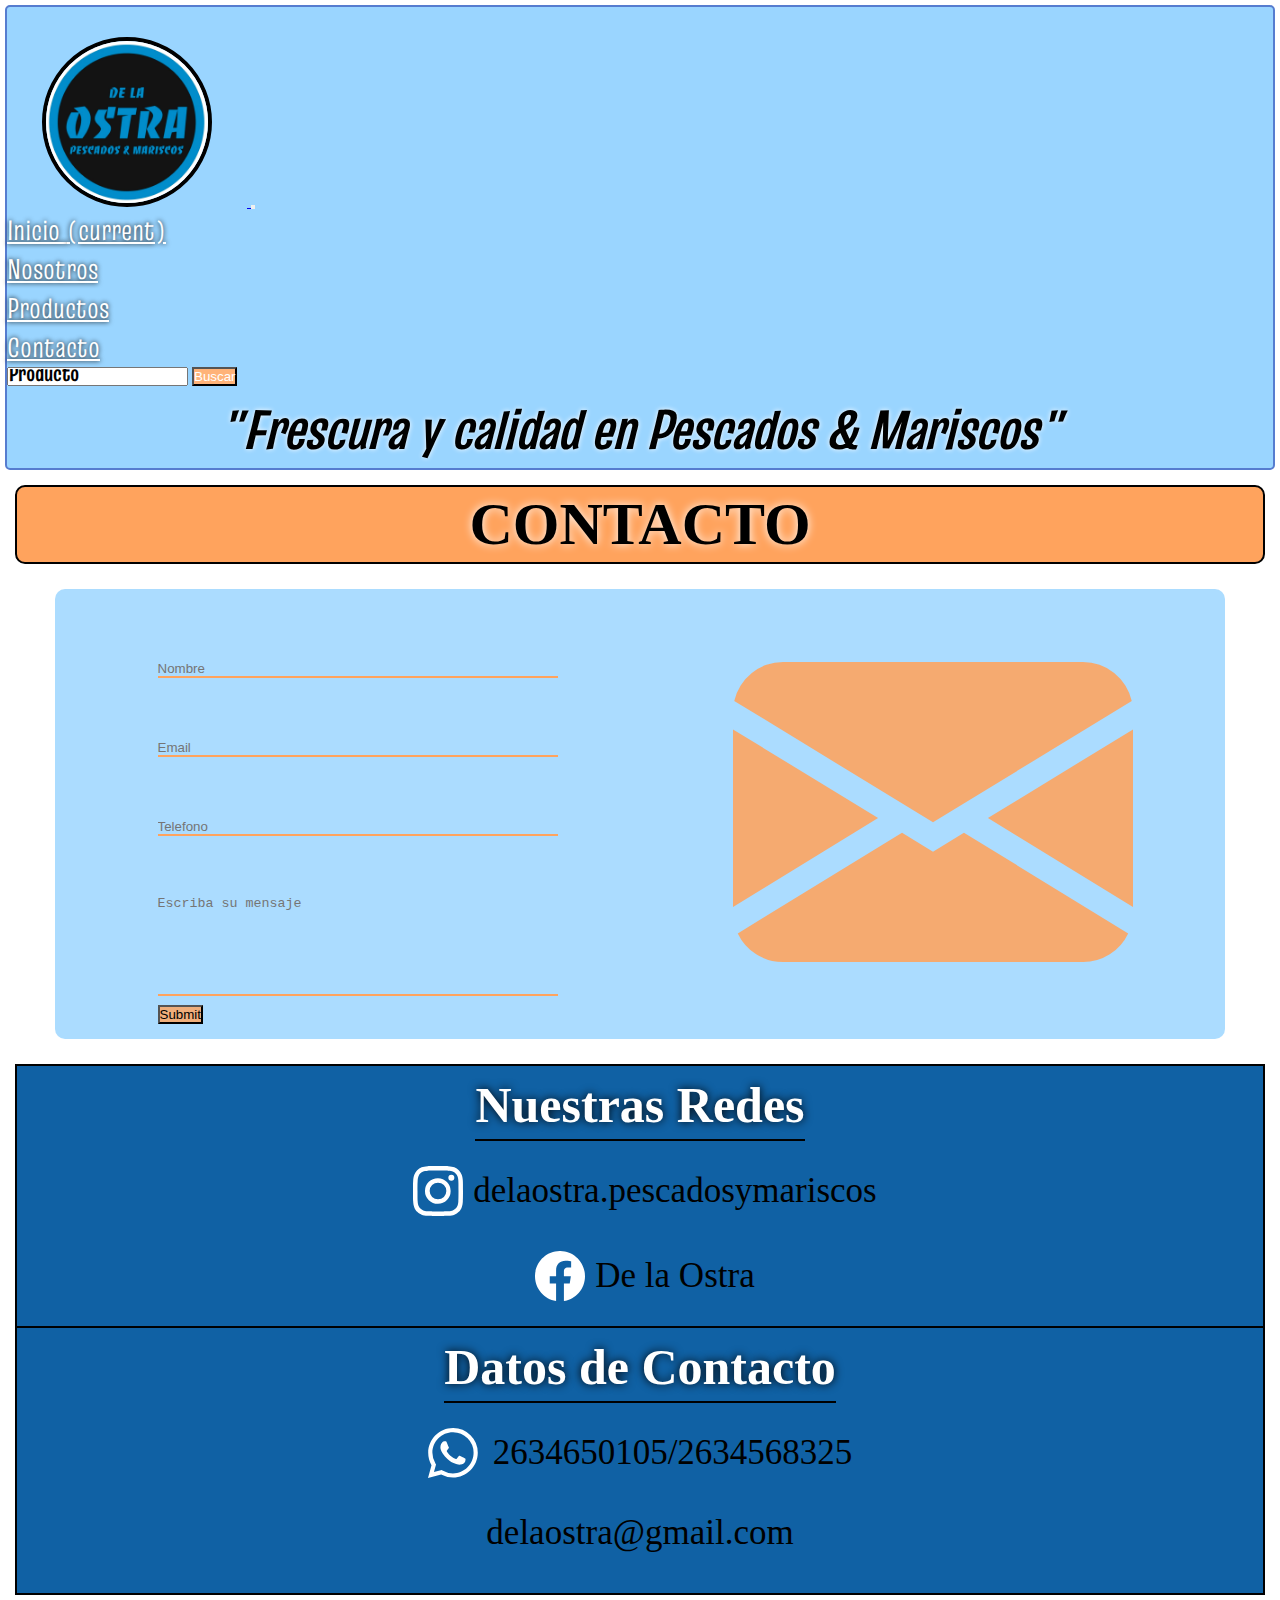
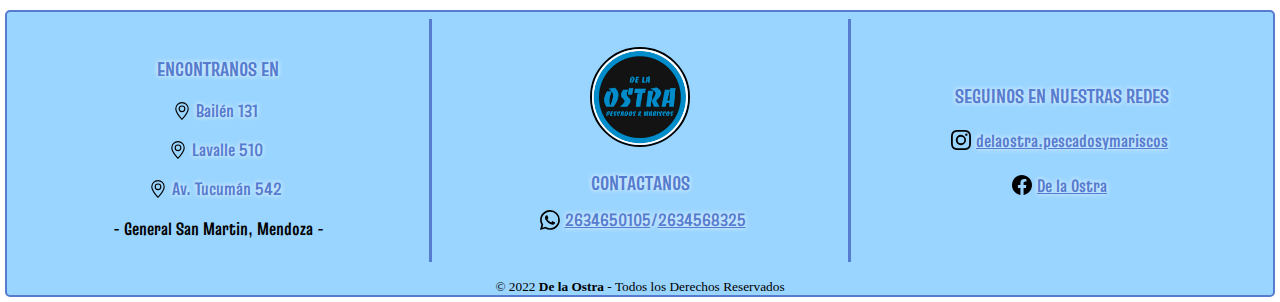
==== commit b0c008ec: "cambios" ====
--- a/pages/contacto.html
+++ b/pages/contacto.html
@@ -6,44 +6,60 @@
     <meta name="viewport" content="width=device-width, initial-scale=1.0">
     <link rel="shortcut icon" href="../assets/logostra.jpg">
     <title>De la Ostra</title>
-    
+    <link rel="preconnect" href="https://fonts.googleapis.com">
+    <link rel="preconnect" href="https://fonts.gstatic.com" crossorigin>
+    <link href="https://fonts.googleapis.com/css2?family=M+PLUS+Code+Latin:wght@300&family=Truculenta:opsz,wght@12..72,200&display=swap" rel="stylesheet">
+    <link rel="preconnect" href="https://fonts.googleapis.com">
+    <link rel="preconnect" href="https://fonts.gstatic.com" crossorigin>
+    <link href="https://fonts.googleapis.com/css2?family=Truculenta:opsz,wght@12..72,200&display=swap" rel="stylesheet">
+    <link rel="preconnect" href="https://fonts.googleapis.com">
+    <link rel="preconnect" href="https://fonts.gstatic.com" crossorigin>
+    <link href="https://fonts.googleapis.com/css2?family=Abel&display=swap" rel="stylesheet">
+    <link rel="preconnect" href="https://fonts.googleapis.com">
+    <link rel="preconnect" href="https://fonts.gstatic.com" crossorigin>
+    <link href="https://fonts.googleapis.com/css2?family=Dosis:wght@300&display=swap" rel="stylesheet">
+    <link rel="preconnect" href="https://fonts.googleapis.com">
+    <link rel="preconnect" href="https://fonts.gstatic.com" crossorigin>
+    <link href="https://fonts.googleapis.com/css2?family=Inconsolata:wght@200&display=swap" rel="stylesheet">
     <link rel="stylesheet" href="https://cdn.jsdelivr.net/npm/bootstrap@4.6.2/dist/css/bootstrap.min.css" integrity="sha384-xOolHFLEh07PJGoPkLv1IbcEPTNtaed2xpHsD9ESMhqIYd0nLMwNLD69Npy4HI+N" crossorigin="anonymous">
     <link rel="stylesheet" href="../estilo/estilo.css">
 </head>
 <body>
-    <!-- nav inicia -->
-    <nav class="navbar navbar-expand-lg navbar-light">
-        <a class="navbar-brand" href="#">
-            <img src="../assets/logostra.jpg" alt="logo de la ostra" class="logo">
-        </a>
-        <button class="navbar-toggler" type="button" data-toggle="collapse" data-target="#navbarSupportedContent" aria-controls="navbarSupportedContent" aria-expanded="false" aria-label="Toggle navigation">
-            <span class="navbar-toggler-icon"></span>
-        </button>
-        <div class="collapse navbar-collapse" id="navbarSupportedContent">
-            <ul class="navbar-nav mr-auto">
-                <li class="nav-item">
-                <a class="nav-link" href="../index.html">Inicio <span class="sr-only">(current)</span></a>
-                </li>
-                <li class="nav-item">
-                <a class="nav-link" href="./nosotros.html">Nosotros</a>
-                </li>
-                <li class="nav-item">
-                <a class="nav-link" href="./productos.html">Productos</a>
-                </li>
-                <li class="nav-item">
-                <a class="nav-link" href="./contacto.html">Contacto</a>
-                </li>
-            </ul>
-            <form class="form-inline my-2 my-lg-0">
-                <input class="form-control mr-sm-2" type="search" placeholder="Producto" aria-label="Search">
-                <button class="btn btn-outline-success my-2 my-sm-0" type="submit">Buscar</button>
-            </form>
-        </div>
+    <header>
+        <!-- nav inicia -->
+        <nav class="navbar navbar-expand-lg navbar-light">
+            <a class="navbar-brand" href="../index.html">
+                <img src="../assets/logostra.jpg" alt="logo de la ostra" class="logo">
+            </a>
+            <button class="navbar-toggler" type="button" data-toggle="collapse" data-target="#navbarSupportedContent" aria-controls="navbarSupportedContent" aria-expanded="false" aria-label="Toggle navigation">
+                <span class="navbar-toggler-icon"></span>
+            </button>
+            <div class="collapse navbar-collapse" id="navbarSupportedContent">
+                <ul class="navbar-nav mr-auto">
+                    <li class="nav-item">
+                    <a class="nav-link" href="../index.html">Inicio <span class="sr-only">(current)</span></a>
+                    </li>
+                    <li class="nav-item">
+                    <a class="nav-link" href="./nosotros.html">Nosotros</a>
+                    </li>
+                    <li class="nav-item">
+                    <a class="nav-link" href="./productos.html">Productos</a>
+                    </li>
+                    <li class="nav-item">
+                    <a class="nav-link" href="./contacto.html">Contacto</a>
+                    </li>
+                </ul>
+                <form class="form-inline my-2 my-lg-0">
+                    <input class="form-control mr-sm-2" type="search" placeholder="Producto" aria-label="Search">
+                    <button class="btn btn-outline-success my-2 my-sm-0" type="submit">Buscar</button>
+                </form>
+            </div>
+        </nav>
+        <!-- nav fin -->
         <div class="frase">
             <h2 class="h4">"Frescura y calidad en Pescados & Mariscos"</h2>
         </div>
-    </nav>
-    <!-- nav fin -->
+    </header>
         <main class="mainContacto">
             <h3 class="h3Contacto">CONTACTO</h3>
             <section class="sectionContacto">
--- a/estilo/estilo.css
+++ b/estilo/estilo.css
@@ -5,68 +5,90 @@
 }
 
 .mainNosotros .pagNosotros {
-  grid-area: pagNosotros;
-  background-color: #ffa35d;
+  background-color: #ffb379;
   text-shadow: 0 0 10px #ffffff;
   text-align: center;
   padding: 5px;
-  border: 2px solid black;
+  border: 2px solid #567ccf;
+  font-family: "Inconsolata", monospace;
+  font-weight: bold;
+  color: #567ccf;
   border-radius: 10px;
   margin: 5px 5px;
 }
-.mainNosotros .container {
-  margin-top: 5px;
-  margin-bottom: 5px;
+.mainNosotros .tarj {
+  border: 2px solid #567ccf;
   background-color: #9ad5ff;
 }
-.mainNosotros .container .card-title {
-  background-color: #ffa35d;
+.mainNosotros .tarj .card-img-top {
+  margin-top: 15px;
   border-radius: 10px;
+  border: 2px solid #567ccf;
+}
+.mainNosotros .tarj .card-title {
+  background-color: #ffb379;
+  border: 2px solid #567ccf;
+  border-radius: 10px;
+  font-family: "Truculenta", sans-serif;
   font-size: 35px;
   text-align: center;
   padding: 10px;
-  color: white;
-  text-shadow: 5px 5px 10px rgb(0, 0, 0);
-}
-.mainNosotros .container .card-text {
-  background-color: rgba(255, 163, 93, 0.8784313725);
+  color: #567ccf;
+  text-shadow: 5px 5px 10px rgb(255, 255, 255);
+}
+.mainNosotros .tarj .card-text {
+  border: 2px solid #567ccf;
+  background-color: #ffb379;
   padding: 20px;
   border-radius: 10px;
 }
 
+@media only screen and (min-width: 480px) {
+  .mainNosotros .tarj .card-img-top {
+    margin-top: 15px;
+    border-radius: 10px;
+    border: 2px solid #567ccf;
+  }
+  .mainNosotros .tarj .card-title {
+    font-size: 40px;
+  }
+  .mainNosotros .tarj .card-text {
+    font-size: 20px;
+  }
+}
 @media only screen and (min-width: 768px) {
   .mainNosotros .pagNosotros {
     font-size: 40px;
   }
-  .mainNosotros .container {
-    margin-top: 15px;
-    margin-bottom: 15px;
-  }
-  .mainNosotros .container .card-title {
-    font-size: 45px;
-  }
-  .mainNosotros .container .card-text {
-    font-size: 30px;
+  .mainNosotros .tarj .card-title {
+    font-size: 50px;
+  }
+  .mainNosotros .tarj .card-text {
+    font-size: 28px;
   }
 }
 @media only screen and (min-width: 1024px) {
   .mainNosotros .pagNosotros {
     font-size: 50px;
   }
-  .mainNosotros .container {
-    margin-top: 25px;
-    margin-bottom: 25px;
-  }
-  .mainNosotros .container .card-title {
-    font-size: 60px;
-  }
-  .mainNosotros .container .card-text {
-    font-size: 35px;
-  }
-}
-@media only screen and (min-width: 1500px) {
+  .mainNosotros .tarj {
+    margin-top: 20px;
+    margin-bottom: 20px;
+  }
+}
+@media only screen and (min-width: 1160px) {
   .mainNosotros .pagNosotros {
-    font-size: 70px;
+    font-size: 55px;
+  }
+  .mainNosotros .tarj {
+    margin-top: 20px;
+    margin-bottom: 20px;
+  }
+  .mainNosotros .tarj .card-title {
+    font-size: 50px;
+  }
+  .mainNosotros .tarj .card-text {
+    font-size: 28px;
   }
 }
 * {
@@ -76,16 +98,24 @@
 }
 
 .mainProductos h3 {
-  background-color: #ffa35d;
+  background-color: #ffb379;
   text-align: center;
   border-radius: 10px;
-  border: 2px solid rgb(0, 0, 0);
+  border: 2px solid #567ccf;
+  font-family: "Inconsolata", monospace;
+  font-weight: bold;
+  text-shadow: 0 0 5px white;
+  color: #567ccf;
   margin: 5px 5px;
-}
-
+  padding: 5px;
+}
 .mainProductos .todosLosProductos {
   display: flex;
   flex-direction: column;
+  background-color: #9ad5ff;
+  margin: 0px 5px 5px 5px;
+  border-radius: 5px;
+  border: 2px solid #567ccf;
 }
 .mainProductos .todosLosProductos .producto {
   display: flex;
@@ -97,12 +127,19 @@
   width: 200px;
   background-position: center;
   background-size: cover;
-  border: 3px solid #ffa35d;
+  border: 4px solid #ffb379;
   border-radius: 20px;
   align-self: center;
+  margin-bottom: 10px;
+  margin-top: 10px;
 }
 .mainProductos .todosLosProductos .producto p {
+  margin: 0px;
   text-align: center;
+  font-family: "Truculenta", sans-serif;
+  color: #567ccf;
+  font-weight: bold;
+  text-shadow: 0 0 5px rgb(255, 255, 255);
 }
 
 @media only screen and (min-width: 480px) {
@@ -117,6 +154,9 @@
   }
 }
 @media only screen and (min-width: 768px) {
+  .mainProductos h3 {
+    font-size: 40px;
+  }
   .mainProductos .todosLosProductos {
     display: grid;
     grid-template-columns: 1fr 1fr 1fr;
@@ -126,39 +166,27 @@
   .mainProductos .todosLosProductos .producto {
     margin-top: 15px;
   }
+  .mainProductos .todosLosProductos .producto p {
+    font-size: 20px;
+  }
 }
 @media only screen and (min-width: 1024px) {
   .mainProductos h3 {
-    font-size: 45px;
-    padding: 10px;
-    font-style: italic;
-    text-shadow: 2px 2px 5px white;
+    font-size: 50px;
   }
   .mainProductos .todosLosProductos .producto img {
     height: 250px;
     width: 280px;
-    border: 4px solid #ffa35d;
+    border: 4px solid #ffb379;
     margin-bottom: 5px;
   }
   .mainProductos .todosLosProductos .producto p {
     font-size: 22px;
   }
 }
-@media only screen and (min-width: 1500px) {
+@media only screen and (min-width: 1160px) {
   .mainProductos h3 {
-    font-size: 65px;
-    padding: 10px;
-    font-style: italic;
-    text-shadow: 3px 3px 6px white;
-  }
-  .mainProductos .todosLosProductos .producto img {
-    height: 290px;
-    width: 400px;
-    border: 5px solid #ffa35d;
-    margin-bottom: 5px;
-  }
-  .mainProductos .todosLosProductos .producto p {
-    font-size: 28px;
+    font-size: 55px;
   }
 }
 * {
@@ -490,43 +518,51 @@
   box-sizing: border-box;
 }
 
-.navbar {
+header {
   margin: 5px;
   background-color: #9ad5ff;
   border-radius: 5px;
   border: 2px solid #567ccf;
 }
-.navbar .logo {
+header .navbar .logo {
   height: 100px;
   width: 100px;
   border: 3px solid black;
   border-radius: 50px;
 }
-.navbar .logo .logo:hover {
+header .navbar .logo:hover {
   transform: scale(1.1);
   transition: all 0.7s;
 }
-.navbar .navbar-collapse .nav-link {
+header .navbar .navbar-collapse .nav-item .nav-link {
   color: #ffffff;
   text-shadow: 0 0 5px #000000;
-}
-.navbar .navbar-collapse .nav-link .nav-link:hover {
-  color: #5cbbff;
+  font-family: "Truculenta", sans-serif;
+}
+header .navbar .navbar-collapse .nav-item .nav-link:hover {
+  color: #567ccf;
   text-shadow: 0 0 5px #ffffff;
-}
-.navbar .navbar-collapse .form-inline .form-control::placeholder {
+  font-weight: bold;
+}
+header .navbar .navbar-collapse .form-inline .form-control::placeholder {
+  font-family: "Truculenta", sans-serif;
+  font-weight: bold;
   color: #000000;
 }
-.navbar .navbar-collapse .form-inline .btn {
+header .navbar .navbar-collapse .form-inline .btn {
   color: #ffffff;
   border-color: rgb(0, 0, 0);
-  background-color: #ffa35d;
-}
-.navbar .frase {
+  background-color: #ffb379;
+}
+header .frase {
+  margin-top: 5px;
+}
+header .frase .h4 {
+  font-family: "Truculenta", sans-serif;
   text-shadow: 0 0 5px #ffffff;
+  font-weight: bold;
   font-style: italic;
   text-align: center;
-  margin-top: 5px;
 }
 
 .slide {
@@ -534,7 +570,7 @@
   margin: 0px 5px;
 }
 .slide .carousel-inner img {
-  height: 85vh;
+  height: 45vh;
   background-position: center;
   background-size: cover;
 }
@@ -561,7 +597,7 @@
   padding: 5px;
   margin-top: 20px;
   margin-bottom: 10px;
-  background-color: #ffa35d;
+  background-color: #ffb379;
 }
 main .divPadre .divArriba .camion .bi-truck {
   color: #ffffff;
@@ -569,8 +605,10 @@
   width: 30px;
 }
 main .divPadre .divArriba .realizamosDelivery {
-  text-shadow: 0 0 5px rgb(0, 0, 0);
-  color: #ffa35d;
+  text-shadow: 0 0 5px rgb(255, 255, 255);
+  font-family: "Inconsolata", monospace;
+  font-weight: bold;
+  color: #567ccf;
 }
 main .divPadre .divArriba .divWsp {
   display: flex;
@@ -585,7 +623,7 @@
   border-radius: 5px;
   padding: 4px;
   margin: 0px 10px;
-  background-color: #ffa35d;
+  background-color: #ffb379;
 }
 main .divPadre .divArriba .divWsp .wsp .bi-whatsapp {
   height: 25px;
@@ -597,6 +635,8 @@
   margin-bottom: auto;
   font-size: 18px;
   color: #567ccf;
+  font-family: "Inconsolata", monospace;
+  font-weight: bold;
 }
 main .divPadre .divArriba .divWsp .p a {
   color: #567ccf;
@@ -619,7 +659,7 @@
 main .divPadre .divAbajo .divMpago .tarjC {
   border: 2px solid #567ccf;
   border-radius: 5px;
-  background-color: #ffa35d;
+  background-color: #ffb379;
   padding: 2px 4px;
 }
 main .divPadre .divAbajo .divMpago .tarjC .bi-credit-card {
@@ -636,7 +676,7 @@
 main .divPadre .divAbajo .divMpago .plata {
   border: 2px solid #567ccf;
   border-radius: 5px;
-  background-color: #ffa35d;
+  background-color: #ffb379;
   padding: 2px 4px;
 }
 main .divPadre .divAbajo .divMpago .plata .bi-cash-coin {
@@ -646,24 +686,39 @@
 }
 main .divPadre .divAbajo .mediosDePago {
   text-align: center;
-  color: #ffa35d;
-  text-shadow: 0 0 5px black;
+  color: #567ccf;
+  font-family: "Inconsolata", monospace;
+  font-weight: bold;
+  text-shadow: 0 0 5px rgb(255, 255, 255);
   padding: 10px;
   margin-bottom: 20px;
 }
 main .h2pD {
   color: #567ccf;
-  background-color: #ffa35d;
+  background-color: #ffb379;
   padding: 5px;
   margin: 5px;
   border-radius: 5px;
   border: 2px solid #567ccf;
   text-shadow: 0 0 5px rgb(255, 255, 255);
   font-style: italic;
+  font-family: "Inconsolata", monospace;
+  font-weight: bold;
   text-align: center;
 }
-main .container .carrousel2 img {
-  height: 85vh;
+main .carrusel2 .carrousel2 img {
+  height: 45vh;
+}
+main .carrusel2 .carrousel2 .carousel-caption h5 {
+  font-family: "Inconsolata", monospace;
+  font-weight: bold;
+}
+main .carrusel2 .carrousel2 .carousel-caption p {
+  font-family: "Inconsolata", monospace;
+  font-weight: bold;
+}
+main .pDest {
+  display: none;
 }
 
 footer {
@@ -686,6 +741,8 @@
   padding: 8px;
   color: #567ccf;
   text-shadow: 0 0 5px white;
+  font-family: "Truculenta", sans-serif;
+  font-weight: bold;
 }
 footer .divEncontranos .divE {
   display: flex;
@@ -702,9 +759,13 @@
   color: #567ccf;
   text-shadow: 0 0 5px rgb(255, 255, 255);
   margin: auto 5px;
+  font-family: "Truculenta", sans-serif;
+  font-weight: bold;
 }
 footer .divEncontranos .pSm {
   padding: 8px;
+  font-family: "Truculenta", sans-serif;
+  font-weight: bold;
 }
 footer .divLogoFooter {
   display: flex;
@@ -720,10 +781,17 @@
   border-radius: 40px;
   margin: 8px;
 }
+footer .divLogoFooter .logo:hover {
+  transform: scale(1.1);
+  transition: all 0.7s;
+}
 footer .divLogoFooter .contactanos {
   color: #567ccf;
   text-align: center;
   text-shadow: 0 0 5px white;
+  font-family: "Truculenta", sans-serif;
+  font-weight: bold;
+  padding: 10px 0px 0px 0px;
 }
 footer .divLogoFooter .divF2 {
   display: flex;
@@ -742,6 +810,8 @@
   margin-bottom: auto;
   color: #567ccf;
   text-shadow: 0 0 5px white;
+  font-family: "Truculenta", sans-serif;
+  font-weight: bold;
 }
 footer .divLogoFooter .divF2 .p a {
   color: #567ccf;
@@ -758,6 +828,8 @@
   color: #567ccf;
   text-shadow: 0 0 5px white;
   padding: 8px;
+  font-family: "Truculenta", sans-serif;
+  font-weight: bold;
 }
 footer .divRedes .divR {
   display: flex;
@@ -772,6 +844,8 @@
 }
 footer .divRedes .divR p {
   margin: auto 5px;
+  font-family: "Truculenta", sans-serif;
+  font-weight: bold;
 }
 footer .divRedes .divR p a {
   color: #567ccf;
@@ -783,368 +857,337 @@
 }
 
 @media only screen and (min-width: 480px) {
-  .slide img {
-    height: 50vh;
-  }
-  .carrousel2 img {
-    height: 48vh;
-  }
-  .divEncontranos .divE1 {
-    display: flex;
-    margin-left: 160px;
+  .slide .carousel-inner img {
+    height: 65vh;
+  }
+  main .carrusel2 .carrousel2 img {
+    height: 65vh;
+  }
+  main .pDest {
+    display: none;
+  }
+}
+@media only screen and (min-width: 768px) {
+  header .navbar .logo {
+    height: 150px;
+    width: 150px;
+    border: 4px solid black;
+    border-radius: 75px;
+  }
+  header .navbar .navbar-collapse .nav-item .nav-link {
+    font-size: 22px;
+  }
+  header .navbar .navbar-collapse .form-inline .form-control::placeholder {
+    font-size: 20px;
+  }
+  header .frase .h4 {
+    font-size: 35px;
+  }
+  .slide .carousel-inner img {
+    height: 80vh;
+  }
+  main .divPadre {
+    display: grid;
+    grid-template-columns: 1fr 1fr;
+    grid-template-rows: auto;
+    grid-template-areas: "divArriba divAbajo";
+  }
+  main .divPadre .divArriba {
+    grid-area: divArriba;
+    border-bottom: none;
+    width: auto;
+    border-right: 2px solid #567ccf;
+    padding: 30px 10px;
+  }
+  main .divPadre .divArriba .camion {
+    border: 3px solid #567ccf;
+    padding: 5px;
+    margin-top: 20px;
     margin-bottom: 10px;
-  }
-  .divEncontranos .divE1 .bi-geo-alt {
-    height: 25px;
-    width: 25px;
-    margin-right: 10px;
-  }
-  .divEncontranos .divE2 {
-    display: flex;
-    margin-left: 160px;
-    margin-bottom: 10px;
-  }
-  .divEncontranos .divE2 .bi-geo-alt {
-    height: 25px;
-    width: 25px;
-    margin-right: 10px;
-  }
-  .divEncontranos .divE3 {
-    display: flex;
-    margin-left: 160px;
-    margin-bottom: 10px;
-  }
-  .divEncontranos .divE3 .bi-geo-alt {
-    height: 25px;
-    width: 25px;
-    margin-right: 10px;
-  }
-  .divEncontranos p {
-    align-self: center;
-    padding: 4px;
-  }
-  .divRedes .divR1 {
-    display: flex;
-    margin-bottom: 10px;
-    justify-content: center;
-  }
-  .divRedes .divR2 {
-    display: flex;
-    justify-content: center;
-    margin-bottom: 10px;
-  }
-}
-@media only screen and (min-width: 768px) {
-  .navbar .logo {
-    height: 190px;
-    width: 190px;
-    border-radius: 100px;
-    margin: 15px 0px 0px 45px;
-  }
-  .navbar .nav-link {
+    background-color: #ffb379;
+  }
+  main .divPadre .divArriba .camion .bi-truck {
+    height: 45px;
+    width: 45px;
+  }
+  main .divPadre .divArriba .realizamosDelivery {
+    font-size: 28px;
+    font-weight: bold;
+  }
+  main .divPadre .divArriba .divWsp .wsp {
+    border: 3px solid #567ccf;
+    padding: 5px;
+    margin: 0px 10px;
+  }
+  main .divPadre .divArriba .divWsp .wsp .bi-whatsapp {
+    height: 28px;
+    width: 28px;
+  }
+  main .divPadre .divArriba .divWsp .p {
     font-size: 25px;
   }
-  .navbar .frase {
-    font-size: 35px;
-  }
-  .slide img {
-    height: 75vh;
-  }
-  .main {
+  main .divPadre .divAbajo {
+    grid-area: divAbajo;
+    width: auto;
+    padding: 30px 10px;
+  }
+  main .divPadre .divAbajo .divMpago .tarjC {
+    border: 3px solid #567ccf;
+    padding: 2px 4px;
+  }
+  main .divPadre .divAbajo .divMpago .tarjC .bi-credit-card {
+    height: 45px;
+    width: 45px;
+  }
+  main .divPadre .divAbajo .divMpago .mercadoPago {
+    height: 80px;
+    width: 80px;
+    border: 3px solid #567ccf;
+    border-radius: 40px;
+  }
+  main .divPadre .divAbajo .divMpago .plata {
+    border: 3px solid #567ccf;
+    padding: 2px 4px;
+  }
+  main .divPadre .divAbajo .divMpago .plata .bi-cash-coin {
+    height: 45px;
+    width: 45px;
+  }
+  main .divPadre .divAbajo .mediosDePago {
+    font-size: 25px;
+  }
+  main .h2pD {
+    font-size: 40px;
+  }
+  main .carrusel2 .carrousel2 .carousel-inner img {
+    height: 70vh;
+  }
+  main .carrusel2 .carrousel2 .carousel-inner .carousel-caption h5 {
+    color: #000000;
+    text-shadow: 0 0 5px white;
+    font-size: 25px;
+  }
+  main .carrusel2 .carrousel2 .carousel-inner .carousel-caption p {
+    color: #000000;
+    text-shadow: 0 0 5px white;
+    font-size: 25px;
+  }
+  main .pDest {
+    display: none;
+  }
+  footer {
+    display: grid;
+    grid-template-columns: 1fr 1fr 1fr;
+    grid-template-rows: auto auto;
+    grid-template-areas: "divEncontranos divLogoFooter divRedes" "copy copy copy";
+  }
+  footer .divEncontranos {
+    grid-area: divEncontranos;
+    border-bottom: none;
+    margin-top: 15px;
+    width: auto;
+    padding: 20px;
+  }
+  footer .divEncontranos .encontranos {
+    font-size: 20px;
+  }
+  footer .divEncontranos .divE .bi-geo-alt {
+    height: 18px;
+    width: 18px;
+  }
+  footer .divEncontranos .divE .h6 {
+    font-size: 18px;
+  }
+  footer .divEncontranos .pSm {
+    font-size: 18px;
+    text-align: center;
+  }
+  footer .divLogoFooter {
+    grid-area: divLogoFooter;
+    border-bottom: none;
+    width: auto;
+    border-left: 3px solid #567ccf;
+    border-right: 3px solid #567ccf;
+    padding: 20px;
+    width: auto;
+  }
+  footer .divLogoFooter .logo {
+    width: 100px;
+    height: 100px;
+    border-radius: 50px;
+  }
+  footer .divLogoFooter .contactanos {
+    font-size: 20px;
+  }
+  footer .divLogoFooter .divF2 .bi-whatsapp {
+    height: 20px;
+    width: 20px;
+  }
+  footer .divLogoFooter .divF2 .p {
+    font-size: 18px;
+  }
+  footer .divRedes {
+    grid-area: divRedes;
+    border-bottom: none;
+    width: auto;
+    padding: 20px;
+    width: auto;
+  }
+  footer .divRedes .seguinos {
+    font-size: 20px;
+    text-align: center;
+  }
+  footer .divRedes .divR .bi {
+    height: 20px;
+    width: 20px;
+  }
+  footer .divRedes .divR p {
+    font-size: 18px;
+  }
+  footer .copy {
+    grid-area: copy;
+  }
+}
+@media only screen and (min-width: 1024px) {
+  header .navbar .logo {
+    height: 170px;
+    width: 170px;
+    border-radius: 85px;
+    margin: 20px 20px 0px 20px;
+  }
+  header .navbar .navbar-collapse .nav-item .nav-link {
+    font-size: 25px;
+  }
+  header .navbar .navbar-collapse .form-inline .form-control::placeholder {
+    font-size: 22px;
+  }
+  header .frase .h4 {
+    font-size: 45px;
+  }
+  .slide .carousel-inner img {
+    height: 80vh;
+  }
+  main .divPadre .divArriba {
+    padding: 80px 10px;
+  }
+  main .divPadre .divArriba .camion {
+    border-radius: 15px;
+    padding: 8px;
+    margin-bottom: 20px;
+  }
+  main .divPadre .divArriba .camion .bi-truck {
+    height: 55px;
+    width: 55px;
+  }
+  main .divPadre .divArriba .realizamosDelivery {
+    font-size: 30px;
+  }
+  main .divPadre .divArriba .divWsp .wsp {
+    padding: 10px;
+    margin: 0px 10px;
+    border-radius: 15px;
+  }
+  main .divPadre .divArriba .divWsp .wsp .bi-whatsapp {
+    height: 35px;
+    width: 35px;
+  }
+  main .divPadre .divArriba .divWsp .p {
+    font-size: 28px;
+  }
+  main .divPadre .divAbajo {
+    padding: 80px 10px;
+  }
+  main .divPadre .divAbajo .divMpago .tarjC {
+    border-radius: 15px;
+    padding: 10px;
+  }
+  main .divPadre .divAbajo .divMpago .tarjC .bi-credit-card {
+    height: 50px;
+    width: 50px;
+  }
+  main .divPadre .divAbajo .divMpago .mercadoPago {
+    height: 100px;
+    width: 100px;
+    border-radius: 50px;
+  }
+  main .divPadre .divAbajo .divMpago .plata {
+    padding: 10px;
+    border-radius: 15px;
+  }
+  main .divPadre .divAbajo .divMpago .plata .bi-cash-coin {
+    height: 45px;
+    width: 45px;
+  }
+  main .divPadre .divAbajo .mediosDePago {
+    font-size: 28px;
+  }
+  main .h2pD {
+    font-size: 50px;
+  }
+  main .carrusel2 {
+    display: none;
+  }
+  main .pDest {
+    padding: 40px 0px 40px 0px;
+    margin: 5px;
+    border-radius: 5px;
     display: grid;
     grid-template-columns: 1fr 1fr;
     grid-template-rows: auto auto;
-    grid-template-areas: "divArriba divAbajo" "productosDestacados productosDestacados";
-  }
-  .main .divArriba {
-    grid-area: divArriba;
-    margin-right: 0px;
-    border-right: none;
-  }
-  .main .divArriba .camion {
-    height: 50px;
-    margin-top: 15px;
-  }
-  .main .divAbajo {
-    grid-area: divAbajo;
-    margin: 5px 5px 0px 0px;
-    border: 2px solid black;
-  }
-  .main .productosDestacados {
-    grid-area: productosDestacados;
-    font-size: 20px;
-  }
-  .carrousel2 img {
-    height: 55vh;
-  }
-  .footer {
-    grid-template-columns: 1fr 1fr;
-    grid-template-rows: auto auto auto;
-    grid-template-areas: "divEncontranos divRedes" "divLogoFooter divLogoFooter" "copy copy";
-  }
-  .footer .divEncontranos h3 {
+    grid-template-areas: "producto1 producto2" "producto3 producto4";
+    grid-row-gap: 50px;
+    background-color: #9ad5ff;
+    border: 2px solid #567ccf;
+  }
+  main .pDest .producto {
+    align-self: center;
+    justify-self: center;
+    background-color: #ffb379;
+    border-radius: 10px;
+    border: 4px solid #ffb379;
+  }
+  main .pDest .producto img {
+    border-radius: 8px;
+    height: 250px;
+    width: 380px;
+    background-position: center;
+    background-size: cover;
+  }
+  main .pDest .producto h4 {
+    margin-top: 10px;
     text-align: center;
-    padding: 10px;
-  }
-  .footer .divEncontranos .divE1 {
-    display: flex;
-    margin-left: 120px;
-    margin-bottom: 10px;
-  }
-  .footer .divEncontranos .divE1 .bi-geo-alt {
-    height: 25px;
-    width: 25px;
-    margin-right: 10px;
-  }
-  .footer .divEncontranos .divE2 {
-    display: flex;
-    margin-left: 120px;
-    margin-bottom: 10px;
-  }
-  .footer .divEncontranos .divE2 .bi-geo-alt {
-    height: 25px;
-    width: 25px;
-    margin-right: 10px;
-  }
-  .footer .divEncontranos .divE3 {
-    display: flex;
-    margin-left: 120px;
-    margin-bottom: 10px;
-  }
-  .footer .divEncontranos .divE3 .bi-geo-alt {
-    height: 25px;
-    width: 25px;
-    margin-right: 10px;
-  }
-  .footer .divEncontranos p {
-    align-self: center;
-    padding: 4px;
-  }
-  .footer .divEncontranos .pSm {
+    font-family: "Truculenta", sans-serif;
+    font-weight: bold;
+    font-size: 30px;
+  }
+  main .pDest .producto p {
     text-align: center;
-  }
-  .footer .divRedes {
-    border-left: 2px solid black;
-    border-bottom: 2px solid black;
-  }
-  .footer .divRedes h3 {
-    text-align: center;
-    padding: 10px;
-  }
-  .footer .divRedes svg {
-    width: 30px;
-    height: 30px;
-  }
-  .footer .divRedes p {
-    align-self: center;
-  }
-  .footer .divRedes a {
-    text-decoration: none;
-    color: #000;
-  }
-  .footer .divRedes .divR1 {
-    margin-top: 20px;
-  }
-  .footer .divRedes .divR1 .bi-instagram {
-    margin-right: 10px;
-  }
-  .footer .divRedes .divR2 .bi-facebook {
-    margin-right: 10px;
-  }
-}
-@media only screen and (min-width: 1024px) {
-  .navbar .logo {
-    height: 210px;
-    width: 210px;
-    border: 3px solid black;
-    border-radius: 150px;
-    margin: 25px 0px 0px 65px;
-  }
-  .navbar .nav-link {
-    font-size: 30px;
-  }
-  .navbar .frase {
-    font-size: 45px;
-  }
-  .slide img {
-    height: 85vh;
-  }
-  .main {
-    grid-template-columns: 1fr 1fr;
-    grid-template-rows: 300px auto auto;
-    grid-template-areas: "divArriba divAbajo" "productosDestacados productosDestacados" "imagenesProductos imagenesProductos";
-  }
-  .main .divArriba {
-    margin: 15px 0px 15px 15px;
-    border: 2px solid black;
-    border-right: none;
-  }
-  .main .divArriba .camion {
-    height: 120px;
-    width: 120px;
-  }
-  .main .divArriba .camion .bi-truck {
-    height: 100px;
-    width: 100px;
-  }
-  .main .divArriba .realizamosDelivery {
-    margin-top: 25px;
-    margin: 5px 0px;
+    font-family: "Truculenta", sans-serif;
+    font-weight: bold;
     font-size: 25px;
   }
-  .main .divArriba .divWsp {
-    display: flex;
-    margin: 10px 0px;
-  }
-  .main .divArriba .divWsp .bi-whatsapp {
-    margin-right: 5px;
-    height: 50px;
-    width: 50px;
-    align-self: center;
-  }
-  .main .divArriba .divWsp p {
-    font-size: 25px;
-    align-self: center;
-  }
-  .main .divAbajo {
-    margin: 15px 15px 15px 0px;
-  }
-  .main .divAbajo .divMpago .bi-credit-card {
-    margin: 20px;
-    height: 70px;
-    width: 70px;
-  }
-  .main .divAbajo .divMpago .mercadoPago {
-    margin: 50px;
-    height: 70px;
-    width: 70px;
-    border: 2px solid black;
-    border-radius: 35px;
-  }
-  .main .divAbajo .divMpago .bi-cash-coin {
-    margin: 20px;
-    height: 70px;
-    width: 70px;
-  }
-  .main .divAbajo .mediosDePago {
-    font-size: 30px;
-    padding: 10px;
-  }
-  .main .carrousel2 img {
-    height: 70vh;
-  }
-  .main .productosDestacados {
-    margin: 5px 15px;
-  }
-  .main .productosDestacados .h2pD {
-    font-size: 60px;
-  }
-  .footer {
-    grid-template-columns: 1fr 1fr 1fr;
-    grid-template-rows: auto auto;
-    grid-template-areas: "divEncontranos divLogoFooter divRedes" "copy copy copy";
-    margin: 15px 15px 5px;
-  }
-  .footer .divRedes {
-    border-left: none;
-  }
-  .footer .divRedes .divR1 {
-    margin-top: 35px;
-  }
-  .footer .divRedes .divR1 .bi-instagram {
-    margin-right: 10px;
-  }
-  .footer .divRedes .divR2 .bi-facebook {
-    margin-right: 10px;
-  }
-}
-@media only screen and (min-width: 1500px) {
-  .navbar .logo {
-    height: 300px;
-    width: 300px;
-    border: 3px solid black;
-    border-radius: 175px;
-    margin: 30px 0px 0px 100px;
-  }
-  .navbar .nav-link {
-    font-size: 40px;
-  }
-  .navbar .frase {
-    font-size: 70px;
-  }
-  .slide img {
-    height: 100vh;
-  }
-  .carrousel2 img {
-    height: 80vh;
-  }
-  .footer .divEncontranos h3 {
-    font-size: 35px;
-    margin-top: 25px;
-  }
-  .footer .divEncontranos .divE1 .bi-geo-alt {
-    height: 40px;
-    width: 40px;
-  }
-  .footer .divEncontranos .divE1 p {
-    font-size: 30px;
-  }
-  .footer .divEncontranos .divE2 .bi-geo-alt {
-    height: 40px;
-    width: 40px;
-  }
-  .footer .divEncontranos .divE2 p {
-    font-size: 30px;
-  }
-  .footer .divEncontranos .divE3 .bi-geo-alt {
-    height: 40px;
-    width: 40px;
-  }
-  .footer .divEncontranos .divE3 p {
-    font-size: 30px;
-  }
-  .footer .divEncontranos .pSm {
-    font-size: 25px;
-  }
-  .footer .divLogoFooter .logo {
-    height: 250px;
-    width: 250px;
-    border-radius: 125px;
-    border: 5px solid black;
-    margin-top: 25px;
-  }
-  .footer .divLogoFooter .contactanos {
-    font-size: 30px;
-    font-weight: bold;
-  }
-  .footer .divLogoFooter .divF2 .bi-whatsapp {
-    height: 35px;
-    width: 35px;
-  }
-  .footer .divLogoFooter .divF2 .p {
-    font-size: 25px;
-  }
-  .footer .divLogoFooter .divF2 a {
-    color: black;
-    text-shadow: 0 0 10px white;
-  }
-  .footer .divRedes h3 {
-    font-size: 35px;
-    margin-top: 25px;
-  }
-  .footer .divRedes .divR1 .bi-instagram {
-    height: 60px;
-    width: 60px;
-  }
-  .footer .divRedes .divR1 a {
-    font-size: 30px;
-  }
-  .footer .divRedes .divR2 .bi-facebook {
-    height: 60px;
-    width: 60px;
-  }
-  .footer .divRedes .divR2 a {
-    font-size: 30px;
+  main .pDest .producto1 {
+    grid-area: producto1;
+  }
+  main .pDest .producto2 {
+    grid-area: producto2;
+  }
+  main .pDest .producto3 {
+    grid-area: producto3;
+  }
+  main .pDest .producto4 {
+    grid-area: producto4;
+  }
+}
+@media only screen and (min-width: 1160px) {
+  header .navbar .logo {
+    margin: 30px 35px 0px 35px;
+  }
+  header .navbar .navbar-collapse .nav-item .nav-link {
+    font-size: 28px;
+  }
+  header .frase .h4 {
+    font-size: 55px;
   }
 }
 
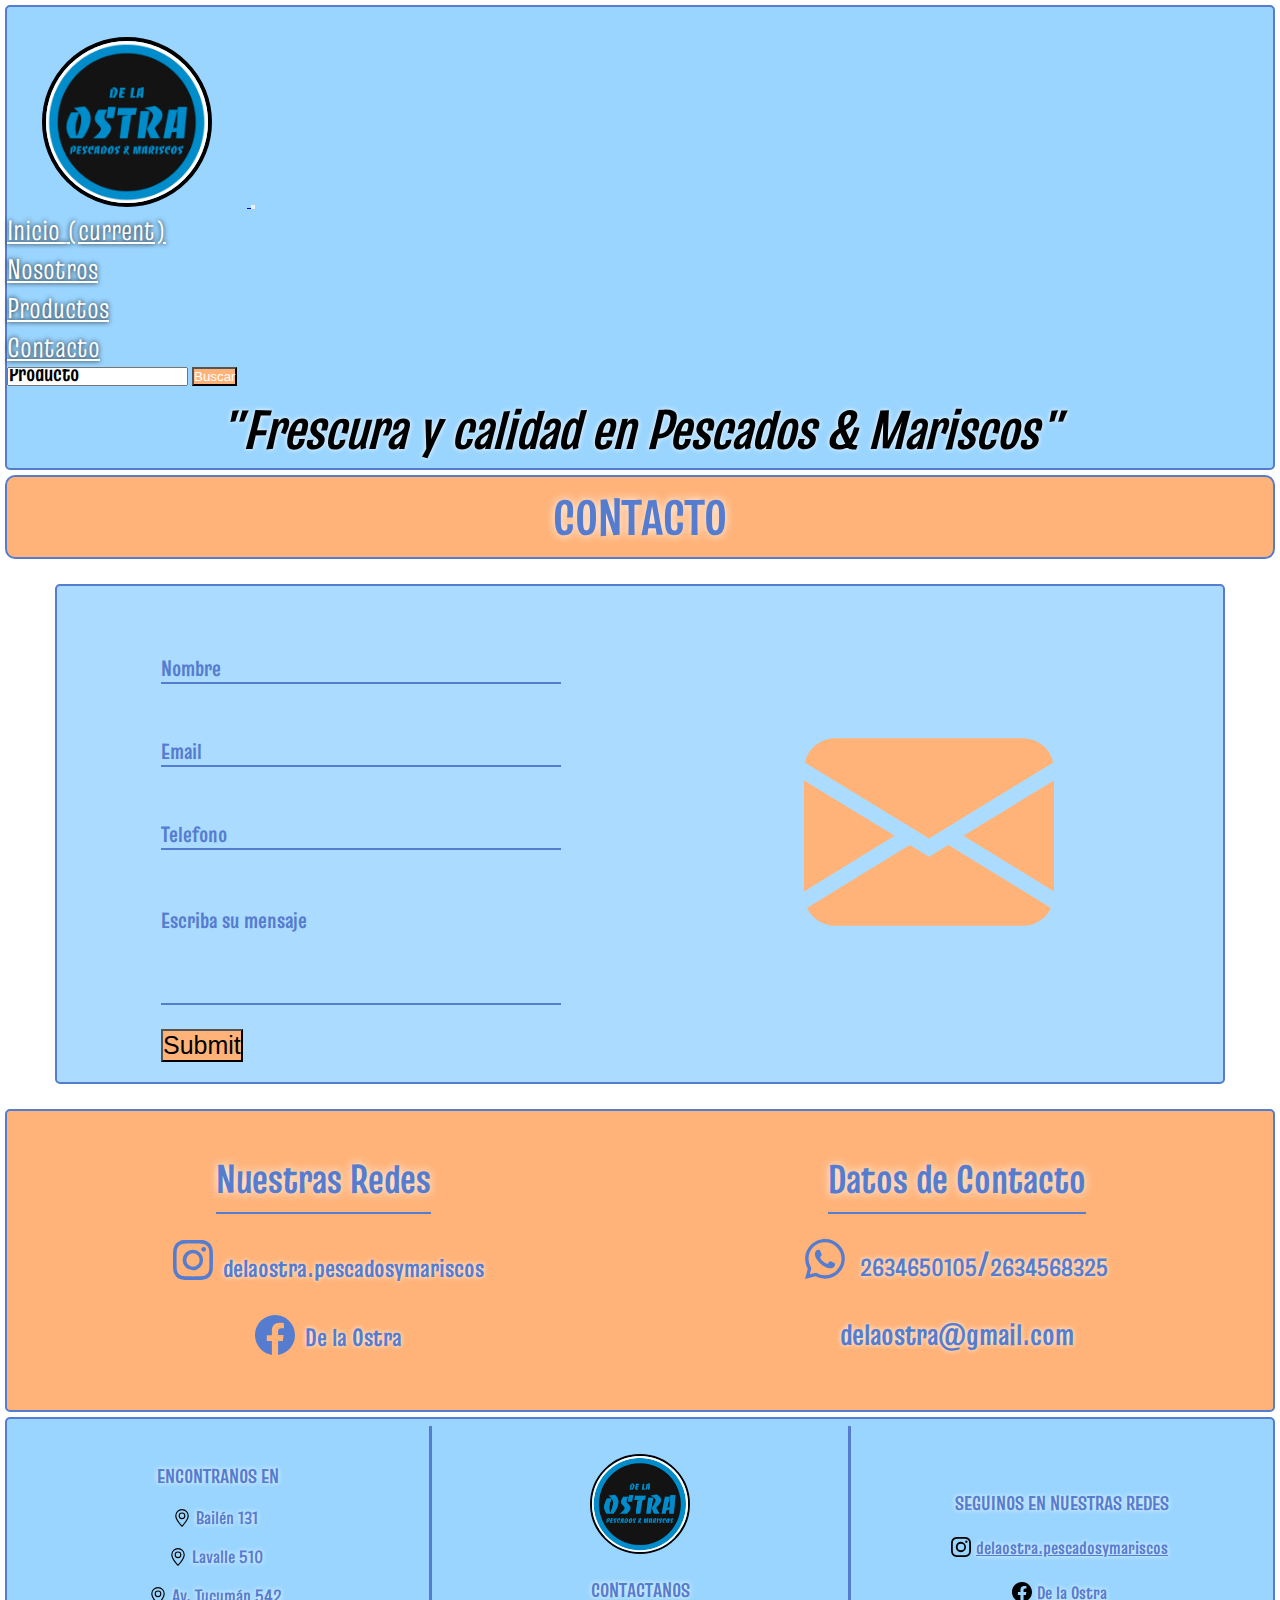
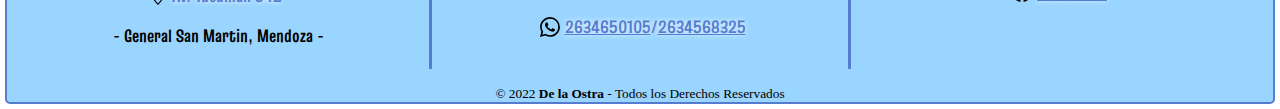
==== commit 36855fa1: "cambios2" ====
--- a/pages/contacto.html
+++ b/pages/contacto.html
@@ -60,96 +60,51 @@
             <h2 class="h4">"Frescura y calidad en Pescados & Mariscos"</h2>
         </div>
     </header>
-        <main class="mainContacto">
-            <h3 class="h3Contacto">CONTACTO</h3>
-            <section class="sectionContacto">
-                <form class="formulario">
-                    <div class="formCompletar">
-                        <input type="text" class="inputContacto" placeholder="Nombre">
-                    </div>
-                    <div class="formCompletar">
-                        <input type="email" class="inputContacto" placeholder="Email">
-                    </div>
-                    <div class="formCompletar">
-                        <input type="number" class="inputContacto" placeholder="Telefono">
-                    </div>
-                    <div class="formCompletar">
-                        <textarea class="inputContacto" placeholder="Escriba su mensaje"></textarea>
-                    </div>
-                    <div>
-                        <input type="submit" class="btn boton">
-                    </div>
-                </form>
-                <div class="imgSobre">
-                    <svg xmlns="http://www.w3.org/2000/svg" width="16" height="16" fill="currentColor" class="bi bi-envelope-fill" viewBox="0 0 16 16">
-                        <path d="M.05 3.555A2 2 0 0 1 2 2h12a2 2 0 0 1 1.95 1.555L8 8.414.05 3.555ZM0 4.697v7.104l5.803-3.558L0 4.697ZM6.761 8.83l-6.57 4.027A2 2 0 0 0 2 14h12a2 2 0 0 0 1.808-1.144l-6.57-4.027L8 9.586l-1.239-.757Zm3.436-.586L16 11.801V4.697l-5.803 3.546Z"/>
+    <main class="mainContacto">
+        <h3 class="h3Contacto">CONTACTO</h3>
+        <section class="sectionContacto">
+            <form class="formulario">
+                <div class="formCompletar">
+                    <input type="text" class="inputContacto" placeholder="Nombre">
+                </div>
+                <div class="formCompletar">
+                    <input type="email" class="inputContacto" placeholder="Email">
+                </div>
+                <div class="formCompletar">
+                    <input type="number" class="inputContacto" placeholder="Telefono">
+                </div>
+                <div class="formCompletar">
+                    <textarea class="inputContacto" placeholder="Escriba su mensaje"></textarea>
+                </div>
+                <div>
+                    <input type="submit" class="btn boton">
+                </div>
+            </form>
+            <div class="imgSobre">
+                <svg xmlns="http://www.w3.org/2000/svg" width="16" height="16" fill="currentColor" class="bi bi-envelope-fill" viewBox="0 0 16 16">
+                    <path d="M.05 3.555A2 2 0 0 1 2 2h12a2 2 0 0 1 1.95 1.555L8 8.414.05 3.555ZM0 4.697v7.104l5.803-3.558L0 4.697ZM6.761 8.83l-6.57 4.027A2 2 0 0 0 2 14h12a2 2 0 0 0 1.808-1.144l-6.57-4.027L8 9.586l-1.239-.757Zm3.436-.586L16 11.801V4.697l-5.803 3.546Z"/>
+                </svg>
+            </div>
+        </section>
+        <section class="sectionContacto2">
+            <div class="primerH3">
+                <h3 class="wow animate__heartBeat">Nuestras Redes</h3>
+                <div class="primerH31">
+                    <svg xmlns="http://www.w3.org/2000/svg" width="16" height="16" fill="currentColor" class="bi bi-instagram" viewBox="0 0 16 16">
+                    <path d="M8 0C5.829 0 5.556.01 4.703.048 3.85.088 3.269.222 2.76.42a3.917 3.917 0 0 0-1.417.923A3.927 3.927 0 0 0 .42 2.76C.222 3.268.087 3.85.048 4.7.01 5.555 0 5.827 0 8.001c0 2.172.01 2.444.048 3.297.04.852.174 1.433.372 1.942.205.526.478.972.923 1.417.444.445.89.719 1.416.923.51.198 1.09.333 1.942.372C5.555 15.99 5.827 16 8 16s2.444-.01 3.298-.048c.851-.04 1.434-.174 1.943-.372a3.916 3.916 0 0 0 1.416-.923c.445-.445.718-.891.923-1.417.197-.509.332-1.09.372-1.942C15.99 10.445 16 10.173 16 8s-.01-2.445-.048-3.299c-.04-.851-.175-1.433-.372-1.941a3.926 3.926 0 0 0-.923-1.417A3.911 3.911 0 0 0 13.24.42c-.51-.198-1.092-.333-1.943-.372C10.443.01 10.172 0 7.998 0h.003zm-.717 1.442h.718c2.136 0 2.389.007 3.232.046.78.035 1.204.166 1.486.275.373.145.64.319.92.599.28.28.453.546.598.92.11.281.24.705.275 1.485.039.843.047 1.096.047 3.231s-.008 2.389-.047 3.232c-.035.78-.166 1.203-.275 1.485a2.47 2.47 0 0 1-.599.919c-.28.28-.546.453-.92.598-.28.11-.704.24-1.485.276-.843.038-1.096.047-3.232.047s-2.39-.009-3.233-.047c-.78-.036-1.203-.166-1.485-.276a2.478 2.478 0 0 1-.92-.598 2.48 2.48 0 0 1-.6-.92c-.109-.281-.24-.705-.275-1.485-.038-.843-.046-1.096-.046-3.233 0-2.136.008-2.388.046-3.231.036-.78.166-1.204.276-1.486.145-.373.319-.64.599-.92.28-.28.546-.453.92-.598.282-.11.705-.24 1.485-.276.738-.034 1.024-.044 2.515-.045v.002zm4.988 1.328a.96.96 0 1 0 0 1.92.96.96 0 0 0 0-1.92zm-4.27 1.122a4.109 4.109 0 1 0 0 8.217 4.109 4.109 0 0 0 0-8.217zm0 1.441a2.667 2.667 0 1 1 0 5.334 2.667 2.667 0 0 1 0-5.334z"/>
                     </svg>
+                    <p><a href="https://www.instagram.com/" target="_blank">delaostra.pescadosymariscos</a></p>
                 </div>
-            </section>
-            <section class="sectionContacto2">
-                <div class="primerH3">
-                    <h3 class="wow animate__heartBeat">Nuestras Redes</h3>
-                    <div class="primerH31">
-                        <svg xmlns="http://www.w3.org/2000/svg" width="16" height="16" fill="currentColor" class="bi bi-instagram" viewBox="0 0 16 16">
-                        <path d="M8 0C5.829 0 5.556.01 4.703.048 3.85.088 3.269.222 2.76.42a3.917 3.917 0 0 0-1.417.923A3.927 3.927 0 0 0 .42 2.76C.222 3.268.087 3.85.048 4.7.01 5.555 0 5.827 0 8.001c0 2.172.01 2.444.048 3.297.04.852.174 1.433.372 1.942.205.526.478.972.923 1.417.444.445.89.719 1.416.923.51.198 1.09.333 1.942.372C5.555 15.99 5.827 16 8 16s2.444-.01 3.298-.048c.851-.04 1.434-.174 1.943-.372a3.916 3.916 0 0 0 1.416-.923c.445-.445.718-.891.923-1.417.197-.509.332-1.09.372-1.942C15.99 10.445 16 10.173 16 8s-.01-2.445-.048-3.299c-.04-.851-.175-1.433-.372-1.941a3.926 3.926 0 0 0-.923-1.417A3.911 3.911 0 0 0 13.24.42c-.51-.198-1.092-.333-1.943-.372C10.443.01 10.172 0 7.998 0h.003zm-.717 1.442h.718c2.136 0 2.389.007 3.232.046.78.035 1.204.166 1.486.275.373.145.64.319.92.599.28.28.453.546.598.92.11.281.24.705.275 1.485.039.843.047 1.096.047 3.231s-.008 2.389-.047 3.232c-.035.78-.166 1.203-.275 1.485a2.47 2.47 0 0 1-.599.919c-.28.28-.546.453-.92.598-.28.11-.704.24-1.485.276-.843.038-1.096.047-3.232.047s-2.39-.009-3.233-.047c-.78-.036-1.203-.166-1.485-.276a2.478 2.478 0 0 1-.92-.598 2.48 2.48 0 0 1-.6-.92c-.109-.281-.24-.705-.275-1.485-.038-.843-.046-1.096-.046-3.233 0-2.136.008-2.388.046-3.231.036-.78.166-1.204.276-1.486.145-.373.319-.64.599-.92.28-.28.546-.453.92-.598.282-.11.705-.24 1.485-.276.738-.034 1.024-.044 2.515-.045v.002zm4.988 1.328a.96.96 0 1 0 0 1.92.96.96 0 0 0 0-1.92zm-4.27 1.122a4.109 4.109 0 1 0 0 8.217 4.109 4.109 0 0 0 0-8.217zm0 1.441a2.667 2.667 0 1 1 0 5.334 2.667 2.667 0 0 1 0-5.334z"/>
-                        </svg>
-                        <p><a href="https://www.instagram.com/" target="_blank">delaostra.pescadosymariscos</a></p>
-                    </div>
-                    <div class="primerH32">
-                        <svg xmlns="http://www.w3.org/2000/svg" width="16" height="16" fill="currentColor" class="bi bi-facebook" viewBox="0 0 16 16">
-                        <path d="M16 8.049c0-4.446-3.582-8.05-8-8.05C3.58 0-.002 3.603-.002 8.05c0 4.017 2.926 7.347 6.75 7.951v-5.625h-2.03V8.05H6.75V6.275c0-2.017 1.195-3.131 3.022-3.131.876 0 1.791.157 1.791.157v1.98h-1.009c-.993 0-1.303.621-1.303 1.258v1.51h2.218l-.354 2.326H9.25V16c3.824-.604 6.75-3.934 6.75-7.951z"/>
-                        </svg>
-                        <p><a href="https://www.facebook.com/" target="_blank">De la Ostra</a></p>
-                    </div>
+                <div class="primerH32">
+                    <svg xmlns="http://www.w3.org/2000/svg" width="16" height="16" fill="currentColor" class="bi bi-facebook" viewBox="0 0 16 16">
+                    <path d="M16 8.049c0-4.446-3.582-8.05-8-8.05C3.58 0-.002 3.603-.002 8.05c0 4.017 2.926 7.347 6.75 7.951v-5.625h-2.03V8.05H6.75V6.275c0-2.017 1.195-3.131 3.022-3.131.876 0 1.791.157 1.791.157v1.98h-1.009c-.993 0-1.303.621-1.303 1.258v1.51h2.218l-.354 2.326H9.25V16c3.824-.604 6.75-3.934 6.75-7.951z"/>
+                    </svg>
+                    <p><a href="https://www.facebook.com/" target="_blank">De la Ostra</a></p>
                 </div>
-                <div class="segundoH3">
-                    <h3>Datos de Contacto</h3>
-                    <div class="segundoH31">
-                        <svg xmlns="http://www.w3.org/2000/svg" width="16" height="16" fill="currentColor" class="bi bi-whatsapp" viewBox="0 0 16 16">
-                        <path d="M13.601 2.326A7.854 7.854 0 0 0 7.994 0C3.627 0 .068 3.558.064 7.926c0 1.399.366 2.76 1.057 3.965L0 16l4.204-1.102a7.933 7.933 0 0 0 3.79.965h.004c4.368 0 7.926-3.558 7.93-7.93A7.898 7.898 0 0 0 13.6 2.326zM7.994 14.521a6.573 6.573 0 0 1-3.356-.92l-.24-.144-2.494.654.666-2.433-.156-.251a6.56 6.56 0 0 1-1.007-3.505c0-3.626 2.957-6.584 6.591-6.584a6.56 6.56 0 0 1 4.66 1.931 6.557 6.557 0 0 1 1.928 4.66c-.004 3.639-2.961 6.592-6.592 6.592zm3.615-4.934c-.197-.099-1.17-.578-1.353-.646-.182-.065-.315-.099-.445.099-.133.197-.513.646-.627.775-.114.133-.232.148-.43.05-.197-.1-.836-.308-1.592-.985-.59-.525-.985-1.175-1.103-1.372-.114-.198-.011-.304.088-.403.087-.088.197-.232.296-.346.1-.114.133-.198.198-.33.065-.134.034-.248-.015-.347-.05-.099-.445-1.076-.612-1.47-.16-.389-.323-.335-.445-.34-.114-.007-.247-.007-.38-.007a.729.729 0 0 0-.529.247c-.182.198-.691.677-.691 1.654 0 .977.71 1.916.81 2.049.098.133 1.394 2.132 3.383 2.992.47.205.84.326 1.129.418.475.152.904.129 1.246.08.38-.058 1.171-.48 1.338-.943.164-.464.164-.86.114-.943-.049-.084-.182-.133-.38-.232z"/>
-                        </svg>
-                        <p class="p"><a href="https://api.whatsapp.com/send?phone=2634650105" target="_blank">2634650105</a></p>
-                        <p class="p">/</p>
-                        <p class="p"><a href="https://api.whatsapp.com/send?phone=2634568325" target="_blank">2634568325</a></p>
-                    </div>
-                    <div class="segundoH32">
-                        <p>delaostra@gmail.com</p>
-                    </div>
-                </div>
-            </section>
-        </main>
-        <footer>
-            <div class="divEncontranos">
-                <h3 class="encontranos h6">ENCONTRANOS EN</h3>
-                <div class="divE">
-                    <svg xmlns="http://www.w3.org/2000/svg" width="16" height="16" fill="currentColor" class="bi bi-geo-alt" viewBox="0 0 16 16">
-                        <path d="M12.166 8.94c-.524 1.062-1.234 2.12-1.96 3.07A31.493 31.493 0 0 1 8 14.58a31.481 31.481 0 0 1-2.206-2.57c-.726-.95-1.436-2.008-1.96-3.07C3.304 7.867 3 6.862 3 6a5 5 0 0 1 10 0c0 .862-.305 1.867-.834 2.94zM8 16s6-5.686 6-10A6 6 0 0 0 2 6c0 4.314 6 10 6 10z"/>
-                        <path d="M8 8a2 2 0 1 1 0-4 2 2 0 0 1 0 4zm0 1a3 3 0 1 0 0-6 3 3 0 0 0 0 6z"/>
-                    </svg>
-                    <p class="h6">Bailén 131</p>
-                </div>
-                <div class="divE">
-                    <svg xmlns="http://www.w3.org/2000/svg" width="16" height="16" fill="currentColor" class="bi bi-geo-alt" viewBox="0 0 16 16">
-                    <path d="M12.166 8.94c-.524 1.062-1.234 2.12-1.96 3.07A31.493 31.493 0 0 1 8 14.58a31.481 31.481 0 0 1-2.206-2.57c-.726-.95-1.436-2.008-1.96-3.07C3.304 7.867 3 6.862 3 6a5 5 0 0 1 10 0c0 .862-.305 1.867-.834 2.94zM8 16s6-5.686 6-10A6 6 0 0 0 2 6c0 4.314 6 10 6 10z"/>
-                    <path d="M8 8a2 2 0 1 1 0-4 2 2 0 0 1 0 4zm0 1a3 3 0 1 0 0-6 3 3 0 0 0 0 6z"/>
-                    </svg>
-                    <p class="h6">Lavalle 510</p>
-                </div>
-                <div class="divE">
-                    <svg xmlns="http://www.w3.org/2000/svg" width="16" height="16" fill="currentColor" class="bi bi-geo-alt" viewBox="0 0 16 16">
-                    <path d="M12.166 8.94c-.524 1.062-1.234 2.12-1.96 3.07A31.493 31.493 0 0 1 8 14.58a31.481 31.481 0 0 1-2.206-2.57c-.726-.95-1.436-2.008-1.96-3.07C3.304 7.867 3 6.862 3 6a5 5 0 0 1 10 0c0 .862-.305 1.867-.834 2.94zM8 16s6-5.686 6-10A6 6 0 0 0 2 6c0 4.314 6 10 6 10z"/>
-                    <path d="M8 8a2 2 0 1 1 0-4 2 2 0 0 1 0 4zm0 1a3 3 0 1 0 0-6 3 3 0 0 0 0 6z"/>
-                    </svg>
-                    <p class="h6">Av. Tucumán 542</p>
-                </div>
-                <p class="pSm h6">- General San Martin, Mendoza -</p>
             </div>
-            <div class="divLogoFooter">
-                <a href="../index.html" class="enlace">
-                    <img src="../assets/logostra.jpg" alt="logo de la ostra" class="logo">
-                </a>
-                <p class="contactanos h6">CONTACTANOS</p>
-                <div class="divF2">
+            <div class="segundoH3">
+                <h3>Datos de Contacto</h3>
+                <div class="segundoH31">
                     <svg xmlns="http://www.w3.org/2000/svg" width="16" height="16" fill="currentColor" class="bi bi-whatsapp" viewBox="0 0 16 16">
                     <path d="M13.601 2.326A7.854 7.854 0 0 0 7.994 0C3.627 0 .068 3.558.064 7.926c0 1.399.366 2.76 1.057 3.965L0 16l4.204-1.102a7.933 7.933 0 0 0 3.79.965h.004c4.368 0 7.926-3.558 7.93-7.93A7.898 7.898 0 0 0 13.6 2.326zM7.994 14.521a6.573 6.573 0 0 1-3.356-.92l-.24-.144-2.494.654.666-2.433-.156-.251a6.56 6.56 0 0 1-1.007-3.505c0-3.626 2.957-6.584 6.591-6.584a6.56 6.56 0 0 1 4.66 1.931 6.557 6.557 0 0 1 1.928 4.66c-.004 3.639-2.961 6.592-6.592 6.592zm3.615-4.934c-.197-.099-1.17-.578-1.353-.646-.182-.065-.315-.099-.445.099-.133.197-.513.646-.627.775-.114.133-.232.148-.43.05-.197-.1-.836-.308-1.592-.985-.59-.525-.985-1.175-1.103-1.372-.114-.198-.011-.304.088-.403.087-.088.197-.232.296-.346.1-.114.133-.198.198-.33.065-.134.034-.248-.015-.347-.05-.099-.445-1.076-.612-1.47-.16-.389-.323-.335-.445-.34-.114-.007-.247-.007-.38-.007a.729.729 0 0 0-.529.247c-.182.198-.691.677-.691 1.654 0 .977.71 1.916.81 2.049.098.133 1.394 2.132 3.383 2.992.47.205.84.326 1.129.418.475.152.904.129 1.246.08.38-.058 1.171-.48 1.338-.943.164-.464.164-.86.114-.943-.049-.084-.182-.133-.38-.232z"/>
                     </svg>
@@ -157,27 +112,71 @@
                     <p class="p">/</p>
                     <p class="p"><a href="https://api.whatsapp.com/send?phone=2634568325" target="_blank">2634568325</a></p>
                 </div>
-            </div>
-            <div class="divRedes">
-                <h3 class="seguinos h6">SEGUINOS EN NUESTRAS REDES</h3>
-                <div class="divR">
-                    <svg xmlns="http://www.w3.org/2000/svg" width="16" height="16" fill="currentColor" class="bi bi-instagram" viewBox="0 0 16 16">
-                    <path d="M8 0C5.829 0 5.556.01 4.703.048 3.85.088 3.269.222 2.76.42a3.917 3.917 0 0 0-1.417.923A3.927 3.927 0 0 0 .42 2.76C.222 3.268.087 3.85.048 4.7.01 5.555 0 5.827 0 8.001c0 2.172.01 2.444.048 3.297.04.852.174 1.433.372 1.942.205.526.478.972.923 1.417.444.445.89.719 1.416.923.51.198 1.09.333 1.942.372C5.555 15.99 5.827 16 8 16s2.444-.01 3.298-.048c.851-.04 1.434-.174 1.943-.372a3.916 3.916 0 0 0 1.416-.923c.445-.445.718-.891.923-1.417.197-.509.332-1.09.372-1.942C15.99 10.445 16 10.173 16 8s-.01-2.445-.048-3.299c-.04-.851-.175-1.433-.372-1.941a3.926 3.926 0 0 0-.923-1.417A3.911 3.911 0 0 0 13.24.42c-.51-.198-1.092-.333-1.943-.372C10.443.01 10.172 0 7.998 0h.003zm-.717 1.442h.718c2.136 0 2.389.007 3.232.046.78.035 1.204.166 1.486.275.373.145.64.319.92.599.28.28.453.546.598.92.11.281.24.705.275 1.485.039.843.047 1.096.047 3.231s-.008 2.389-.047 3.232c-.035.78-.166 1.203-.275 1.485a2.47 2.47 0 0 1-.599.919c-.28.28-.546.453-.92.598-.28.11-.704.24-1.485.276-.843.038-1.096.047-3.232.047s-2.39-.009-3.233-.047c-.78-.036-1.203-.166-1.485-.276a2.478 2.478 0 0 1-.92-.598 2.48 2.48 0 0 1-.6-.92c-.109-.281-.24-.705-.275-1.485-.038-.843-.046-1.096-.046-3.233 0-2.136.008-2.388.046-3.231.036-.78.166-1.204.276-1.486.145-.373.319-.64.599-.92.28-.28.546-.453.92-.598.282-.11.705-.24 1.485-.276.738-.034 1.024-.044 2.515-.045v.002zm4.988 1.328a.96.96 0 1 0 0 1.92.96.96 0 0 0 0-1.92zm-4.27 1.122a4.109 4.109 0 1 0 0 8.217 4.109 4.109 0 0 0 0-8.217zm0 1.441a2.667 2.667 0 1 1 0 5.334 2.667 2.667 0 0 1 0-5.334z"/>
-                    </svg>
-                    <p><a href="https://www.instagram.com/delaostra.pescadosymariscos/" target="_blank">delaostra.pescadosymariscos</a></p>
-                </div>
-                <div class="divR">
-                    <svg xmlns="http://www.w3.org/2000/svg" width="16" height="16" fill="currentColor" class="bi bi-facebook" viewBox="0 0 16 16">
-                    <path d="M16 8.049c0-4.446-3.582-8.05-8-8.05C3.58 0-.002 3.603-.002 8.05c0 4.017 2.926 7.347 6.75 7.951v-5.625h-2.03V8.05H6.75V6.275c0-2.017 1.195-3.131 3.022-3.131.876 0 1.791.157 1.791.157v1.98h-1.009c-.993 0-1.303.621-1.303 1.258v1.51h2.218l-.354 2.326H9.25V16c3.824-.604 6.75-3.934 6.75-7.951z"/>
-                    </svg>
-                    <p><a href="https://www.facebook.com/DelaOstra" target="_blank">De la Ostra</a></p>
+                <div class="segundoH32">
+                    <p>delaostra@gmail.com</p>
                 </div>
             </div>
-            <div class="copy">
-                <p><small>&copy; 2022 <b>De la Ostra</b> - Todos los Derechos Reservados</small></p>
+        </section>
+    </main>
+    <footer>
+        <div class="divEncontranos">
+            <h3 class="encontranos h6">ENCONTRANOS EN</h3>
+            <div class="divE">
+                <svg xmlns="http://www.w3.org/2000/svg" width="16" height="16" fill="currentColor" class="bi bi-geo-alt" viewBox="0 0 16 16">
+                    <path d="M12.166 8.94c-.524 1.062-1.234 2.12-1.96 3.07A31.493 31.493 0 0 1 8 14.58a31.481 31.481 0 0 1-2.206-2.57c-.726-.95-1.436-2.008-1.96-3.07C3.304 7.867 3 6.862 3 6a5 5 0 0 1 10 0c0 .862-.305 1.867-.834 2.94zM8 16s6-5.686 6-10A6 6 0 0 0 2 6c0 4.314 6 10 6 10z"/>
+                    <path d="M8 8a2 2 0 1 1 0-4 2 2 0 0 1 0 4zm0 1a3 3 0 1 0 0-6 3 3 0 0 0 0 6z"/>
+                </svg>
+                <p class="h6">Bailén 131</p>
             </div>
-        </footer>
-    </section>
+            <div class="divE">
+                <svg xmlns="http://www.w3.org/2000/svg" width="16" height="16" fill="currentColor" class="bi bi-geo-alt" viewBox="0 0 16 16">
+                <path d="M12.166 8.94c-.524 1.062-1.234 2.12-1.96 3.07A31.493 31.493 0 0 1 8 14.58a31.481 31.481 0 0 1-2.206-2.57c-.726-.95-1.436-2.008-1.96-3.07C3.304 7.867 3 6.862 3 6a5 5 0 0 1 10 0c0 .862-.305 1.867-.834 2.94zM8 16s6-5.686 6-10A6 6 0 0 0 2 6c0 4.314 6 10 6 10z"/>
+                <path d="M8 8a2 2 0 1 1 0-4 2 2 0 0 1 0 4zm0 1a3 3 0 1 0 0-6 3 3 0 0 0 0 6z"/>
+                </svg>
+                <p class="h6">Lavalle 510</p>
+            </div>
+            <div class="divE">
+                <svg xmlns="http://www.w3.org/2000/svg" width="16" height="16" fill="currentColor" class="bi bi-geo-alt" viewBox="0 0 16 16">
+                <path d="M12.166 8.94c-.524 1.062-1.234 2.12-1.96 3.07A31.493 31.493 0 0 1 8 14.58a31.481 31.481 0 0 1-2.206-2.57c-.726-.95-1.436-2.008-1.96-3.07C3.304 7.867 3 6.862 3 6a5 5 0 0 1 10 0c0 .862-.305 1.867-.834 2.94zM8 16s6-5.686 6-10A6 6 0 0 0 2 6c0 4.314 6 10 6 10z"/>
+                <path d="M8 8a2 2 0 1 1 0-4 2 2 0 0 1 0 4zm0 1a3 3 0 1 0 0-6 3 3 0 0 0 0 6z"/>
+                </svg>
+                <p class="h6">Av. Tucumán 542</p>
+            </div>
+            <p class="pSm h6">- General San Martin, Mendoza -</p>
+        </div>
+        <div class="divLogoFooter">
+            <a href="../index.html" class="enlace">
+                <img src="../assets/logostra.jpg" alt="logo de la ostra" class="logo">
+            </a>
+            <p class="contactanos h6">CONTACTANOS</p>
+            <div class="divF2">
+                <svg xmlns="http://www.w3.org/2000/svg" width="16" height="16" fill="currentColor" class="bi bi-whatsapp" viewBox="0 0 16 16">
+                <path d="M13.601 2.326A7.854 7.854 0 0 0 7.994 0C3.627 0 .068 3.558.064 7.926c0 1.399.366 2.76 1.057 3.965L0 16l4.204-1.102a7.933 7.933 0 0 0 3.79.965h.004c4.368 0 7.926-3.558 7.93-7.93A7.898 7.898 0 0 0 13.6 2.326zM7.994 14.521a6.573 6.573 0 0 1-3.356-.92l-.24-.144-2.494.654.666-2.433-.156-.251a6.56 6.56 0 0 1-1.007-3.505c0-3.626 2.957-6.584 6.591-6.584a6.56 6.56 0 0 1 4.66 1.931 6.557 6.557 0 0 1 1.928 4.66c-.004 3.639-2.961 6.592-6.592 6.592zm3.615-4.934c-.197-.099-1.17-.578-1.353-.646-.182-.065-.315-.099-.445.099-.133.197-.513.646-.627.775-.114.133-.232.148-.43.05-.197-.1-.836-.308-1.592-.985-.59-.525-.985-1.175-1.103-1.372-.114-.198-.011-.304.088-.403.087-.088.197-.232.296-.346.1-.114.133-.198.198-.33.065-.134.034-.248-.015-.347-.05-.099-.445-1.076-.612-1.47-.16-.389-.323-.335-.445-.34-.114-.007-.247-.007-.38-.007a.729.729 0 0 0-.529.247c-.182.198-.691.677-.691 1.654 0 .977.71 1.916.81 2.049.098.133 1.394 2.132 3.383 2.992.47.205.84.326 1.129.418.475.152.904.129 1.246.08.38-.058 1.171-.48 1.338-.943.164-.464.164-.86.114-.943-.049-.084-.182-.133-.38-.232z"/>
+                </svg>
+                <p class="p"><a href="https://api.whatsapp.com/send?phone=2634650105" target="_blank">2634650105</a></p>
+                <p class="p">/</p>
+                <p class="p"><a href="https://api.whatsapp.com/send?phone=2634568325" target="_blank">2634568325</a></p>
+            </div>
+        </div>
+        <div class="divRedes">
+            <h3 class="seguinos h6">SEGUINOS EN NUESTRAS REDES</h3>
+            <div class="divR">
+                <svg xmlns="http://www.w3.org/2000/svg" width="16" height="16" fill="currentColor" class="bi bi-instagram" viewBox="0 0 16 16">
+                <path d="M8 0C5.829 0 5.556.01 4.703.048 3.85.088 3.269.222 2.76.42a3.917 3.917 0 0 0-1.417.923A3.927 3.927 0 0 0 .42 2.76C.222 3.268.087 3.85.048 4.7.01 5.555 0 5.827 0 8.001c0 2.172.01 2.444.048 3.297.04.852.174 1.433.372 1.942.205.526.478.972.923 1.417.444.445.89.719 1.416.923.51.198 1.09.333 1.942.372C5.555 15.99 5.827 16 8 16s2.444-.01 3.298-.048c.851-.04 1.434-.174 1.943-.372a3.916 3.916 0 0 0 1.416-.923c.445-.445.718-.891.923-1.417.197-.509.332-1.09.372-1.942C15.99 10.445 16 10.173 16 8s-.01-2.445-.048-3.299c-.04-.851-.175-1.433-.372-1.941a3.926 3.926 0 0 0-.923-1.417A3.911 3.911 0 0 0 13.24.42c-.51-.198-1.092-.333-1.943-.372C10.443.01 10.172 0 7.998 0h.003zm-.717 1.442h.718c2.136 0 2.389.007 3.232.046.78.035 1.204.166 1.486.275.373.145.64.319.92.599.28.28.453.546.598.92.11.281.24.705.275 1.485.039.843.047 1.096.047 3.231s-.008 2.389-.047 3.232c-.035.78-.166 1.203-.275 1.485a2.47 2.47 0 0 1-.599.919c-.28.28-.546.453-.92.598-.28.11-.704.24-1.485.276-.843.038-1.096.047-3.232.047s-2.39-.009-3.233-.047c-.78-.036-1.203-.166-1.485-.276a2.478 2.478 0 0 1-.92-.598 2.48 2.48 0 0 1-.6-.92c-.109-.281-.24-.705-.275-1.485-.038-.843-.046-1.096-.046-3.233 0-2.136.008-2.388.046-3.231.036-.78.166-1.204.276-1.486.145-.373.319-.64.599-.92.28-.28.546-.453.92-.598.282-.11.705-.24 1.485-.276.738-.034 1.024-.044 2.515-.045v.002zm4.988 1.328a.96.96 0 1 0 0 1.92.96.96 0 0 0 0-1.92zm-4.27 1.122a4.109 4.109 0 1 0 0 8.217 4.109 4.109 0 0 0 0-8.217zm0 1.441a2.667 2.667 0 1 1 0 5.334 2.667 2.667 0 0 1 0-5.334z"/>
+                </svg>
+                <p><a href="https://www.instagram.com/delaostra.pescadosymariscos/" target="_blank">delaostra.pescadosymariscos</a></p>
+            </div>
+            <div class="divR">
+                <svg xmlns="http://www.w3.org/2000/svg" width="16" height="16" fill="currentColor" class="bi bi-facebook" viewBox="0 0 16 16">
+                <path d="M16 8.049c0-4.446-3.582-8.05-8-8.05C3.58 0-.002 3.603-.002 8.05c0 4.017 2.926 7.347 6.75 7.951v-5.625h-2.03V8.05H6.75V6.275c0-2.017 1.195-3.131 3.022-3.131.876 0 1.791.157 1.791.157v1.98h-1.009c-.993 0-1.303.621-1.303 1.258v1.51h2.218l-.354 2.326H9.25V16c3.824-.604 6.75-3.934 6.75-7.951z"/>
+                </svg>
+                <p><a href="https://www.facebook.com/DelaOstra" target="_blank">De la Ostra</a></p>
+            </div>
+        </div>
+        <div class="copy">
+            <p><small>&copy; 2022 <b>De la Ostra</b> - Todos los Derechos Reservados</small></p>
+        </div>
+    </footer>
     <script src="https://cdn.jsdelivr.net/npm/jquery@3.5.1/dist/jquery.slim.min.js" integrity="sha384-DfXdz2htPH0lsSSs5nCTpuj/zy4C+OGpamoFVy38MVBnE+IbbVYUew+OrCXaRkfj" crossorigin="anonymous"></script>
     <script src="https://cdn.jsdelivr.net/npm/popper.js@1.16.1/dist/umd/popper.min.js" integrity="sha384-9/reFTGAW83EW2RDu2S0VKaIzap3H66lZH81PoYlFhbGU+6BZp6G7niu735Sk7lN" crossorigin="anonymous"></script>
     <script src="https://cdn.jsdelivr.net/npm/bootstrap@4.6.2/dist/js/bootstrap.min.js" integrity="sha384-+sLIOodYLS7CIrQpBjl+C7nPvqq+FbNUBDunl/OZv93DB7Ln/533i8e/mZXLi/P+" crossorigin="anonymous"></script>
--- a/estilo/estilo.css
+++ b/estilo/estilo.css
@@ -10,7 +10,7 @@
   text-align: center;
   padding: 5px;
   border: 2px solid #567ccf;
-  font-family: "Inconsolata", monospace;
+  font-family: "Truculenta", sans-serif;
   font-weight: bold;
   color: #567ccf;
   border-radius: 10px;
@@ -102,7 +102,7 @@
   text-align: center;
   border-radius: 10px;
   border: 2px solid #567ccf;
-  font-family: "Inconsolata", monospace;
+  font-family: "Truculenta", sans-serif;
   font-weight: bold;
   text-shadow: 0 0 5px white;
   color: #567ccf;
@@ -197,22 +197,27 @@
 
 .mainContacto .h3Contacto {
   text-align: center;
-  background-color: #ffa35d;
+  font-family: "Truculenta", sans-serif;
+  font-weight: bold;
+  background-color: #ffb379;
   text-shadow: 0 0 10px #ffffff;
   margin: 5px 5px;
-  border: 2px solid black;
+  border: 2px solid #567ccf;
   border-radius: 10px;
-  padding: 3px;
+  padding: 5px;
+  color: #567ccf;
 }
 .mainContacto .sectionContacto {
   display: grid;
-  grid-template-columns: 1fr 1fr;
-  grid-template-rows: auto;
-  grid-template-areas: "formulario imgSobre";
+  grid-template-columns: 1fr;
+  grid-template-rows: auto auto;
+  grid-template-areas: "imgSobre" "formulario";
   background-color: rgba(154, 213, 255, 0.8274509804);
-  margin: 10px 10px;
+  margin: 5px 5px;
+  padding: 5px;
   height: auto;
-  border-radius: 10px;
+  border-radius: 5px;
+  border: 2px solid #567ccf;
 }
 .mainContacto .sectionContacto .formulario {
   grid-area: formulario;
@@ -223,33 +228,38 @@
   justify-self: center;
 }
 .mainContacto .sectionContacto .formulario .formCompletar {
-  padding: 15px 0px 5px 0px;
+  padding: 10px 0px 5px 0px;
 }
 .mainContacto .sectionContacto .formulario .formCompletar .inputContacto {
   border: none;
-  border-bottom: 2px solid #ffa35d;
+  border-bottom: 2px solid #567ccf;
   background: transparent;
 }
-.mainContacto .sectionContacto .formulario .formCompletar .inputContacto .inputContacto::placeholder {
-  color: rgb(53, 55, 57);
-}
-.mainContacto .sectionContacto .formulario .formCompletar .inputContacto .inputContacto:focus {
-  background: rgba(122, 195, 255, 0.4862745098);
+.mainContacto .sectionContacto .formulario .formCompletar .inputContacto::placeholder {
+  color: #567ccf;
+  font-family: "Truculenta", sans-serif;
+  font-weight: bold;
+}
+.mainContacto .sectionContacto .formulario .formCompletar .inputContacto:focus {
+  background: #9ad5ff;
   outline: none;
 }
 .mainContacto .sectionContacto .formulario .formCompletar textarea {
-  min-height: 60px;
+  min-height: 80px;
   min-width: 165px;
   resize: none;
 }
 .mainContacto .sectionContacto .formulario .boton {
-  background-color: rgba(255, 163, 93, 0.8117647059);
+  margin-top: 15px;
+  background-color: #ffb379;
 }
 .mainContacto .sectionContacto .imgSobre {
   grid-area: imgSobre;
   align-self: center;
   justify-self: center;
-  color: rgba(255, 163, 93, 0.8823529412);
+  color: #ffb379;
+  padding: 10px;
+  padding-bottom: none;
 }
 .mainContacto .sectionContacto .imgSobre .bi-envelope-fill {
   height: 100px;
@@ -260,125 +270,203 @@
   grid-template-columns: 1fr;
   grid-template-rows: auto auto;
   grid-template-areas: "primerH3" "segundoH3";
-  background-color: #1061a4;
-  margin: 5px 5px 0px;
-  border: 2px solid black;
+  background-color: #ffb379;
+  margin: 0px 5px 5px 5px;
+  border: 2px solid #567ccf;
+  border-radius: 5px;
 }
 .mainContacto .sectionContacto2 .primerH3 {
   grid-area: primerH3;
   display: flex;
   flex-direction: column;
-  border-bottom: 2px solid black;
+  border-bottom: 2px solid #567ccf;
+  padding: 20px 20px;
 }
 .mainContacto .sectionContacto2 .primerH3 h3 {
   text-align: center;
+  font-family: "Truculenta", sans-serif;
   padding: 10px 0px 5px 0px;
-  border-bottom: 2px solid black;
+  border-bottom: 2px solid #567ccf;
   margin: 0px auto;
-  color: #ffffff;
-  text-shadow: 0 0 10px #000;
+  color: #567ccf;
+  text-shadow: 0 0 10px rgb(255, 255, 255);
 }
 .mainContacto .sectionContacto2 .primerH3 .primerH31 {
   display: flex;
   align-self: center;
   justify-self: center;
-  margin: 10px 0px 0px;
+  margin-top: 20px;
 }
 .mainContacto .sectionContacto2 .primerH3 .primerH31 .bi-instagram {
   margin: 0px 10px;
   height: 25px;
   width: 25px;
-  color: #ffffff;
+  color: #567ccf;
 }
 .mainContacto .sectionContacto2 .primerH3 .primerH31 p {
   align-self: center;
+  font-family: "Truculenta", sans-serif;
+  font-weight: bold;
 }
 .mainContacto .sectionContacto2 .primerH3 .primerH31 a {
   text-decoration: none;
-  color: black;
+  color: #567ccf;
+  text-shadow: 0 0 5px white;
 }
 .mainContacto .sectionContacto2 .primerH3 .primerH32 {
   display: flex;
   align-self: center;
   justify-self: center;
-  margin: 10px 0px 15px;
 }
 .mainContacto .sectionContacto2 .primerH3 .primerH32 .bi-facebook {
   margin: 0px 10px;
   height: 25px;
   width: 25px;
-  color: #ffffff;
+  color: #567ccf;
 }
 .mainContacto .sectionContacto2 .primerH3 .primerH32 p {
   align-self: center;
 }
 .mainContacto .sectionContacto2 .primerH3 .primerH32 a {
   text-decoration: none;
-  color: black;
+  font-family: "Truculenta", sans-serif;
+  font-weight: bold;
+  color: #567ccf;
+  text-shadow: 0 0 5px white;
 }
 .mainContacto .sectionContacto2 .segundoH3 {
   grid-area: segundoH3;
   display: flex;
   flex-direction: column;
+  padding: 20px 20px;
 }
 .mainContacto .sectionContacto2 .segundoH3 h3 {
   text-align: center;
   padding: 10px 0px 5px 0px;
-  border-bottom: 2px solid black;
+  border-bottom: 2px solid #567ccf;
   margin: 0px auto;
-  color: #ffffff;
-  text-shadow: 0 0 10px #000;
+  color: #567ccf;
+  font-family: "Truculenta", sans-serif;
+  text-shadow: 0 0 10px rgb(255, 255, 255);
 }
 .mainContacto .sectionContacto2 .segundoH3 .segundoH31 {
   display: flex;
   align-self: center;
   justify-self: center;
-  margin: 15px 0px 0px;
+  margin-top: 20px;
 }
 .mainContacto .sectionContacto2 .segundoH3 .segundoH31 .bi-whatsapp {
   height: 25px;
   width: 25px;
   margin-right: 5px;
-  color: #ffffff;
+  color: #567ccf;
 }
 .mainContacto .sectionContacto2 .segundoH3 .segundoH31 p {
   align-self: center;
+  color: #567ccf;
+  font-family: "Truculenta", sans-serif;
+  font-weight: bold;
+  text-shadow: 0 0 5px white;
 }
 .mainContacto .sectionContacto2 .segundoH3 .segundoH31 a {
   text-decoration: none;
-  color: black;
+  color: #567ccf;
+  font-family: "Truculenta", sans-serif;
+  font-weight: bold;
+  text-shadow: 0 0 5px white;
 }
 .mainContacto .sectionContacto2 .segundoH3 .segundoH32 {
   align-self: center;
   justify-self: center;
-  margin: 10px 0px 15px;
 }
 .mainContacto .sectionContacto2 .segundoH3 .segundoH32 p {
   font-size: 18px;
+  color: #567ccf;
+  font-family: "Truculenta", sans-serif;
+  font-weight: bold;
+  text-shadow: 0 0 5px white;
 }
 
 @media only screen and (min-width: 480px) {
-  .mainContacto .h3Contacto {
-    font-size: 25px;
-  }
   .mainContacto .sectionContacto .imgSobre .bi-envelope-fill {
-    height: 170px;
-    width: 170px;
+    height: 120px;
+    width: 120px;
+  }
+  .mainContacto .sectionContacto .formulario .formCompletar .inputContacto {
+    width: 300px;
   }
 }
 @media only screen and (min-width: 768px) {
   .mainContacto .h3Contacto {
+    font-size: 40px;
+  }
+  .mainContacto .sectionContacto {
+    display: grid;
+    grid-template-columns: 1fr 1fr;
+    grid-template-rows: auto;
+    grid-template-areas: "formulario imgSobre";
+  }
+  .mainContacto .sectionContacto .formulario {
+    grid-area: formulario;
+  }
+  .mainContacto .sectionContacto .formulario .inputContacto {
+    font-size: 22px;
+  }
+  .mainContacto .sectionContacto .imgSobre {
+    grid-area: imgSobre;
+  }
+  .mainContacto .sectionContacto .imgSobre .bi-envelope-fill {
+    height: 150px;
+    width: 150px;
+  }
+  .mainContacto .sectionContacto2 {
+    display: grid;
+    grid-template-columns: 1fr 1fr;
+    grid-template-rows: auto;
+    grid-template-areas: "primerH3 segundoH3";
+  }
+  .mainContacto .sectionContacto2 .primerH3 {
+    border-bottom: none;
+    padding: 30px 30px;
+  }
+  .mainContacto .sectionContacto2 .primerH3 h3 {
     font-size: 35px;
   }
-  .mainContacto .sectionContacto .imgSobre .bi-envelope-fill {
-    height: 220px;
-    width: 220px;
+  .mainContacto .sectionContacto2 .primerH3 .primerH31 .bi-instagram {
+    height: 32px;
+    width: 32px;
+  }
+  .mainContacto .sectionContacto2 .primerH3 .primerH31 a {
+    font-size: 25px;
+  }
+  .mainContacto .sectionContacto2 .primerH3 .primerH32 .bi-facebook {
+    height: 32px;
+    width: 32px;
+  }
+  .mainContacto .sectionContacto2 .primerH3 .primerH32 a {
+    font-size: 25px;
+  }
+  .mainContacto .sectionContacto2 .segundoH3 {
+    padding: 30px 30px;
+  }
+  .mainContacto .sectionContacto2 .segundoH3 h3 {
+    font-size: 35px;
+  }
+  .mainContacto .sectionContacto2 .segundoH3 .segundoH31 .bi-whatsapp {
+    height: 32px;
+    width: 32px;
+  }
+  .mainContacto .sectionContacto2 .segundoH3 .segundoH31 a {
+    font-size: 25px;
+  }
+  .mainContacto .sectionContacto2 .segundoH3 .segundoH32 p {
+    font-size: 25px;
   }
 }
 @media only screen and (min-width: 1024px) {
   .mainContacto .h3Contacto {
-    margin: 15px 15px;
-    font-size: 60px;
+    margin: 5px 5px;
+    font-size: 50px;
   }
   .mainContacto .sectionContacto {
     margin: 25px 55px;
@@ -392,124 +480,53 @@
   .mainContacto .sectionContacto .formulario .formCompletar textarea {
     height: 100px;
   }
+  .mainContacto .sectionContacto .formulario .boton {
+    font-size: 25px;
+  }
   .mainContacto .sectionContacto .imgSobre .bi-envelope-fill {
-    height: 400px;
-    width: 400px;
+    height: 250px;
+    width: 250px;
   }
   .mainContacto .sectionContacto2 {
-    margin: 0px 15px 15px;
+    margin: 0px 5px 5px;
   }
   .mainContacto .sectionContacto2 .primerH3 h3 {
-    font-size: 50px;
+    font-size: 40px;
   }
   .mainContacto .sectionContacto2 .primerH3 .primerH31 {
     font-size: 35px;
-    margin-top: 25px;
-    margin-bottom: 25px;
+    margin: auto;
   }
   .mainContacto .sectionContacto2 .primerH3 .primerH31 .bi-instagram {
-    height: 50px;
-    width: 50px;
+    height: 40px;
+    width: 40px;
   }
   .mainContacto .sectionContacto2 .primerH3 .primerH32 {
     font-size: 35px;
     margin-bottom: 25px;
   }
   .mainContacto .sectionContacto2 .primerH3 .primerH32 .bi-facebook {
-    height: 50px;
-    width: 50px;
+    height: 40px;
+    width: 40px;
   }
   .mainContacto .sectionContacto2 .segundoH3 h3 {
-    font-size: 50px;
+    font-size: 40px;
   }
   .mainContacto .sectionContacto2 .segundoH3 .segundoH31 {
     margin-top: 25px;
     margin-bottom: 25px;
   }
   .mainContacto .sectionContacto2 .segundoH3 .segundoH31 .bi-whatsapp {
-    height: 50px;
-    width: 50px;
+    height: 40px;
+    width: 40px;
     margin-right: 15px;
   }
   .mainContacto .sectionContacto2 .segundoH3 .segundoH31 p {
     font-size: 35px;
   }
   .mainContacto .sectionContacto2 .segundoH3 .segundoH32 p {
-    font-size: 35px;
+    font-size: 30px;
     margin-bottom: 25px;
-  }
-}
-@media only screen and (min-width: 1500px) {
-  .mainContacto .h3Contacto {
-    font-size: 100px;
-  }
-  .mainContacto .sectionContacto .formulario .formCompletar .inputContacto {
-    margin: 20px 0px;
-    height: 25px;
-    width: 400px;
-  }
-  .mainContacto .sectionContacto .formulario .formCompletar .inputContacto .inputContacto::placeholder {
-    font-size: 20px;
-  }
-  .mainContacto .sectionContacto .formulario .formCompletar textarea {
-    height: 220px;
-  }
-  .mainContacto .sectionContacto .formulario .boton {
-    font-size: 35px;
-  }
-  .mainContacto .sectionContacto .imgSobre .bi-envelope-fill {
-    height: 600px;
-    width: 600px;
-    margin-right: 80px;
-  }
-  .mainContacto .sectionContacto2 {
-    display: grid;
-    grid-template-columns: auto auto;
-    grid-template-rows: auto;
-    grid-template-areas: "primerH3 segundoH3";
-  }
-  .mainContacto .sectionContacto2 .primerH3 {
-    grid-area: primerH3;
-    border-right: 2px solid black;
-    margin: 50px 0px;
-    border-bottom: none;
-  }
-  .mainContacto .sectionContacto2 .primerH3 h3 {
-    font-size: 50px;
-  }
-  .mainContacto .sectionContacto2 .primerH3 .primerH31 {
-    font-size: 35px;
-    margin-top: 25px;
-    margin-bottom: 25px;
-  }
-  .mainContacto .sectionContacto2 .primerH3 .primerH31 .bi-instagram {
-    height: 40px;
-    width: 40px;
-  }
-  .mainContacto .sectionContacto2 .primerH3 .primerH32 {
-    font-size: 35px;
-    margin-bottom: 25px;
-  }
-  .mainContacto .sectionContacto2 .primerH3 .primerH32 .bi-facebook {
-    height: 40px;
-    width: 40px;
-  }
-  .mainContacto .sectionContacto2 .segundoH3 {
-    grid-area: segundoH3;
-    margin: 50px 0px;
-  }
-  .mainContacto .sectionContacto2 .segundoH3 h3 {
-    font-size: 50px;
-  }
-  .mainContacto .sectionContacto2 .segundoH3 .segundoH31 .bi-whatsapp {
-    height: 45px;
-    width: 45px;
-  }
-  .mainContacto .sectionContacto2 .segundoH3 .segundoH31 p {
-    font-size: 35px;
-  }
-  .mainContacto .sectionContacto2 .segundoH3 .segundoH32 p {
-    font-size: 35px;
   }
 }
 * {
@@ -606,7 +623,7 @@
 }
 main .divPadre .divArriba .realizamosDelivery {
   text-shadow: 0 0 5px rgb(255, 255, 255);
-  font-family: "Inconsolata", monospace;
+  font-family: "Truculenta", sans-serif;
   font-weight: bold;
   color: #567ccf;
 }
@@ -635,7 +652,7 @@
   margin-bottom: auto;
   font-size: 18px;
   color: #567ccf;
-  font-family: "Inconsolata", monospace;
+  font-family: "Truculenta", sans-serif;
   font-weight: bold;
 }
 main .divPadre .divArriba .divWsp .p a {
@@ -687,7 +704,7 @@
 main .divPadre .divAbajo .mediosDePago {
   text-align: center;
   color: #567ccf;
-  font-family: "Inconsolata", monospace;
+  font-family: "Truculenta", sans-serif;
   font-weight: bold;
   text-shadow: 0 0 5px rgb(255, 255, 255);
   padding: 10px;
@@ -702,7 +719,7 @@
   border: 2px solid #567ccf;
   text-shadow: 0 0 5px rgb(255, 255, 255);
   font-style: italic;
-  font-family: "Inconsolata", monospace;
+  font-family: "Truculenta", sans-serif;
   font-weight: bold;
   text-align: center;
 }
@@ -710,11 +727,11 @@
   height: 45vh;
 }
 main .carrusel2 .carrousel2 .carousel-caption h5 {
-  font-family: "Inconsolata", monospace;
+  font-family: "Truculenta", sans-serif;
   font-weight: bold;
 }
 main .carrusel2 .carrousel2 .carousel-caption p {
-  font-family: "Inconsolata", monospace;
+  font-family: "Truculenta", sans-serif;
   font-weight: bold;
 }
 main .pDest {
